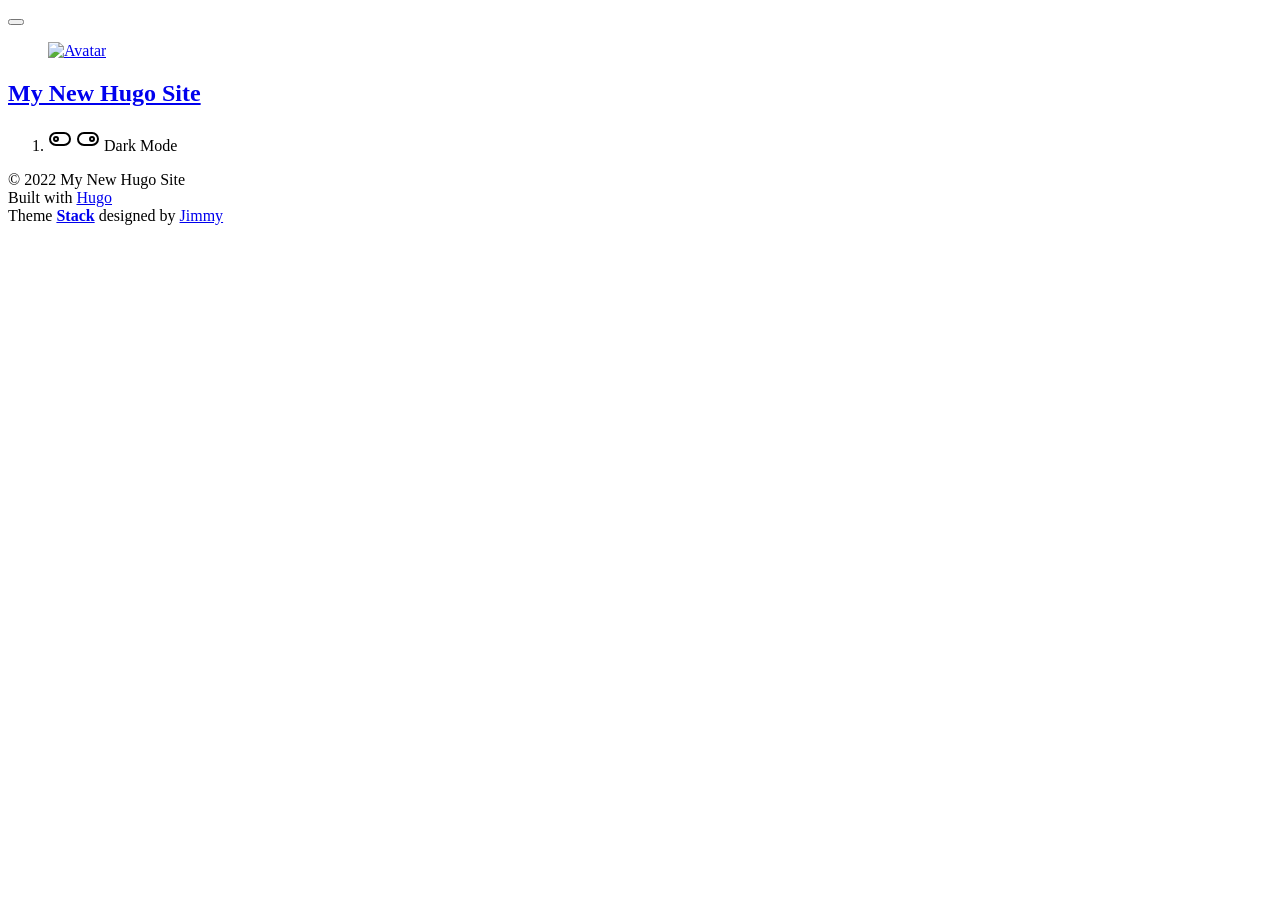
==== index.html @ 7fffff12 "ok" ====
<!DOCTYPE html>
<html lang="en-us" dir="ltr">
    <head>
	<meta name="generator" content="Hugo 0.101.0" /><meta charset='utf-8'>
<meta name='viewport' content='width=device-width, initial-scale=1'><meta name='description' content=''><title>My New Hugo Site</title>

<link rel='canonical' href='https://github.com/marfeea/marfeea.github.io.git/'>

<link rel="stylesheet" href="/marfeea/marfeea.github.io.git/scss/style.min.ac77dcf8b111b51da39a92990f431923f210f3876d85798a2125667f96dc33a4.css"><meta property='og:title' content='My New Hugo Site'>
<meta property='og:description' content=''>
<meta property='og:url' content='https://github.com/marfeea/marfeea.github.io.git/'>
<meta property='og:site_name' content='My New Hugo Site'>
<meta property='og:type' content='website'>
<meta name="twitter:title" content="My New Hugo Site">
<meta name="twitter:description" content=""><link rel="alternate" type="application/rss&#43;xml" href="https://github.com/marfeea/marfeea.github.io.git/index.xml">
    </head>
    <body class="">
    <script>
        (function() {
            const colorSchemeKey = 'StackColorScheme';
            if(!localStorage.getItem(colorSchemeKey)){
                localStorage.setItem(colorSchemeKey, "auto");
            }
        })();
    </script><script>
    (function() {
        const colorSchemeKey = 'StackColorScheme';
        const colorSchemeItem = localStorage.getItem(colorSchemeKey);
        const supportDarkMode = window.matchMedia('(prefers-color-scheme: dark)').matches === true;

        if (colorSchemeItem == 'dark' || colorSchemeItem === 'auto' && supportDarkMode) {
            

            document.documentElement.dataset.scheme = 'dark';
        } else {
            document.documentElement.dataset.scheme = 'light';
        }
    })();
</script>
<div class="container main-container flex on-phone--column compact"><aside class="sidebar left-sidebar sticky ">
    <button class="hamburger hamburger--spin" type="button" id="toggle-menu" aria-label="Toggle Menu">
        <span class="hamburger-box">
            <span class="hamburger-inner"></span>
        </span>
    </button>

    <header>
        
            
            <figure class="site-avatar">
                <a href="/marfeea/marfeea.github.io.git">
                
                    
                    
                    
                        
                        <img src="/marfeea/marfeea.github.io.git/img/avatar_huda2458f72ce188392d75c5d51cd8e24e_373_300x0_resize_box_3.png" width="300"
                            height="300" class="site-logo" loading="lazy" alt="Avatar">
                    
                
                </a>
                
            </figure>
            
        
        
        <div class="site-meta">
            <h1 class="site-name"><a href="/marfeea/marfeea.github.io.git">My New Hugo Site</a></h1>
            <h2 class="site-description"></h2>
        </div>
    </header><ol class="menu" id="main-menu">
        
        

        <div class="menu-bottom-section">
            
            
                <li id="dark-mode-toggle">
                    <svg xmlns="http://www.w3.org/2000/svg" class="icon icon-tabler icon-tabler-toggle-left" width="24" height="24" viewBox="0 0 24 24" stroke-width="2" stroke="currentColor" fill="none" stroke-linecap="round" stroke-linejoin="round">
  <path stroke="none" d="M0 0h24v24H0z"/>
  <circle cx="8" cy="12" r="2" />
  <rect x="2" y="6" width="20" height="12" rx="6" />
</svg>



                    <svg xmlns="http://www.w3.org/2000/svg" class="icon icon-tabler icon-tabler-toggle-right" width="24" height="24" viewBox="0 0 24 24" stroke-width="2" stroke="currentColor" fill="none" stroke-linecap="round" stroke-linejoin="round">
  <path stroke="none" d="M0 0h24v24H0z"/>
  <circle cx="16" cy="12" r="2" />
  <rect x="2" y="6" width="20" height="12" rx="6" />
</svg>



                    <span>Dark Mode</span>
                </li>
            
        </div>
    </ol>
</aside>
<main class="main full-width">
    
    
    
    

    <section class="article-list">
        
    </section>
<footer class="site-footer">
    <section class="copyright">
        &copy; 
        
        2022 My New Hugo Site
    </section>
    
    <section class="powerby">
        Built with <a href="https://gohugo.io/" target="_blank" rel="noopener">Hugo</a> <br />
        Theme <b><a href="https://github.com/CaiJimmy/hugo-theme-stack" target="_blank" rel="noopener" data-version="3.12.0">Stack</a></b> designed by <a href="https://jimmycai.com" target="_blank" rel="noopener">Jimmy</a>
    </section>
</footer>

            </main>
    

        </div>
        <script 
                src="https://cdn.jsdelivr.net/npm/node-vibrant@3.1.6/dist/vibrant.min.js"integrity="sha256-awcR2jno4kI5X0zL8ex0vi2z&#43;KMkF24hUW8WePSA9HM="crossorigin="anonymous"
                
                >
            </script><script type="text/javascript" src="/marfeea/marfeea.github.io.git/ts/main.js" defer></script>
<script>
    (function () {
        const customFont = document.createElement('link');
        customFont.href = "https://fonts.googleapis.com/css2?family=Lato:wght@300;400;700&display=swap";

        customFont.type = "text/css";
        customFont.rel = "stylesheet";

        document.head.appendChild(customFont);
    }());
</script>

    </body>
</html>
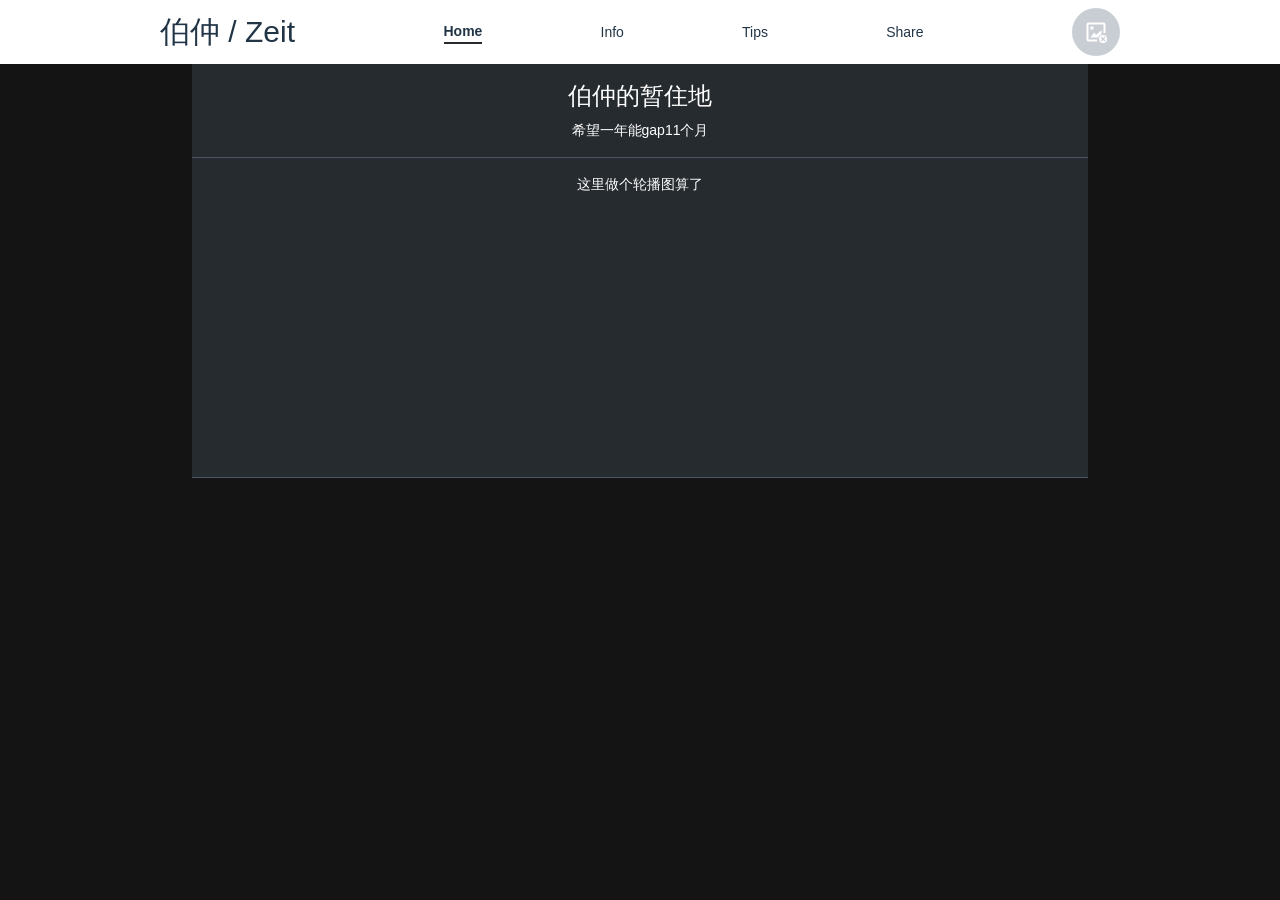
==== commit 4e7b8b15: "第一版修改" ====
--- a/index.html
+++ b/index.html
@@ -1,145 +1,22 @@
 <!DOCTYPE html>
-<html lang="en-us" dir="ltr">
-    <head>
-	<meta name="generator" content="Hugo 0.101.0" /><meta charset='utf-8'>
-<meta name='viewport' content='width=device-width, initial-scale=1'><meta name='description' content=''><title>My New Hugo Site</title>
+<html lang="en">
+  <head>
+    <meta charset="UTF-8" />
+    <link rel="icon" type="image/svg+xml" href="./favicon.ico" />
+    <meta name="viewport" content="width=device-width, initial-scale=1.0" />
+    <title>伯仲书&记</title>
+    <style>
+      body{
+        height: 100%;
+        width: 100%;
+      }
+    </style>
+    <script type="module" crossorigin src="./assets/index-c1884b42.js"></script>
+    <link rel="stylesheet" href="./assets/index-a64982b8.css">
+  </head>
+  <body>
+    <div id="app" style="width:100%;max-width: none;min-height:100vh;background-color: rgba(20,20,20);"></div>
+    
+  </body>
 
-<link rel='canonical' href='https://github.com/marfeea/marfeea.github.io.git/'>
-
-<link rel="stylesheet" href="/marfeea/marfeea.github.io.git/scss/style.min.ac77dcf8b111b51da39a92990f431923f210f3876d85798a2125667f96dc33a4.css"><meta property='og:title' content='My New Hugo Site'>
-<meta property='og:description' content=''>
-<meta property='og:url' content='https://github.com/marfeea/marfeea.github.io.git/'>
-<meta property='og:site_name' content='My New Hugo Site'>
-<meta property='og:type' content='website'>
-<meta name="twitter:title" content="My New Hugo Site">
-<meta name="twitter:description" content=""><link rel="alternate" type="application/rss&#43;xml" href="https://github.com/marfeea/marfeea.github.io.git/index.xml">
-    </head>
-    <body class="">
-    <script>
-        (function() {
-            const colorSchemeKey = 'StackColorScheme';
-            if(!localStorage.getItem(colorSchemeKey)){
-                localStorage.setItem(colorSchemeKey, "auto");
-            }
-        })();
-    </script><script>
-    (function() {
-        const colorSchemeKey = 'StackColorScheme';
-        const colorSchemeItem = localStorage.getItem(colorSchemeKey);
-        const supportDarkMode = window.matchMedia('(prefers-color-scheme: dark)').matches === true;
-
-        if (colorSchemeItem == 'dark' || colorSchemeItem === 'auto' && supportDarkMode) {
-            
-
-            document.documentElement.dataset.scheme = 'dark';
-        } else {
-            document.documentElement.dataset.scheme = 'light';
-        }
-    })();
-</script>
-<div class="container main-container flex on-phone--column compact"><aside class="sidebar left-sidebar sticky ">
-    <button class="hamburger hamburger--spin" type="button" id="toggle-menu" aria-label="Toggle Menu">
-        <span class="hamburger-box">
-            <span class="hamburger-inner"></span>
-        </span>
-    </button>
-
-    <header>
-        
-            
-            <figure class="site-avatar">
-                <a href="/marfeea/marfeea.github.io.git">
-                
-                    
-                    
-                    
-                        
-                        <img src="/marfeea/marfeea.github.io.git/img/avatar_huda2458f72ce188392d75c5d51cd8e24e_373_300x0_resize_box_3.png" width="300"
-                            height="300" class="site-logo" loading="lazy" alt="Avatar">
-                    
-                
-                </a>
-                
-            </figure>
-            
-        
-        
-        <div class="site-meta">
-            <h1 class="site-name"><a href="/marfeea/marfeea.github.io.git">My New Hugo Site</a></h1>
-            <h2 class="site-description"></h2>
-        </div>
-    </header><ol class="menu" id="main-menu">
-        
-        
-
-        <div class="menu-bottom-section">
-            
-            
-                <li id="dark-mode-toggle">
-                    <svg xmlns="http://www.w3.org/2000/svg" class="icon icon-tabler icon-tabler-toggle-left" width="24" height="24" viewBox="0 0 24 24" stroke-width="2" stroke="currentColor" fill="none" stroke-linecap="round" stroke-linejoin="round">
-  <path stroke="none" d="M0 0h24v24H0z"/>
-  <circle cx="8" cy="12" r="2" />
-  <rect x="2" y="6" width="20" height="12" rx="6" />
-</svg>
-
-
-
-                    <svg xmlns="http://www.w3.org/2000/svg" class="icon icon-tabler icon-tabler-toggle-right" width="24" height="24" viewBox="0 0 24 24" stroke-width="2" stroke="currentColor" fill="none" stroke-linecap="round" stroke-linejoin="round">
-  <path stroke="none" d="M0 0h24v24H0z"/>
-  <circle cx="16" cy="12" r="2" />
-  <rect x="2" y="6" width="20" height="12" rx="6" />
-</svg>
-
-
-
-                    <span>Dark Mode</span>
-                </li>
-            
-        </div>
-    </ol>
-</aside>
-<main class="main full-width">
-    
-    
-    
-    
-
-    <section class="article-list">
-        
-    </section>
-<footer class="site-footer">
-    <section class="copyright">
-        &copy; 
-        
-        2022 My New Hugo Site
-    </section>
-    
-    <section class="powerby">
-        Built with <a href="https://gohugo.io/" target="_blank" rel="noopener">Hugo</a> <br />
-        Theme <b><a href="https://github.com/CaiJimmy/hugo-theme-stack" target="_blank" rel="noopener" data-version="3.12.0">Stack</a></b> designed by <a href="https://jimmycai.com" target="_blank" rel="noopener">Jimmy</a>
-    </section>
-</footer>
-
-            </main>
-    
-
-        </div>
-        <script 
-                src="https://cdn.jsdelivr.net/npm/node-vibrant@3.1.6/dist/vibrant.min.js"integrity="sha256-awcR2jno4kI5X0zL8ex0vi2z&#43;KMkF24hUW8WePSA9HM="crossorigin="anonymous"
-                
-                >
-            </script><script type="text/javascript" src="/marfeea/marfeea.github.io.git/ts/main.js" defer></script>
-<script>
-    (function () {
-        const customFont = document.createElement('link');
-        customFont.href = "https://fonts.googleapis.com/css2?family=Lato:wght@300;400;700&display=swap";
-
-        customFont.type = "text/css";
-        customFont.rel = "stylesheet";
-
-        document.head.appendChild(customFont);
-    }());
-</script>
-
-    </body>
 </html>
--- a/assets/index-a64982b8.css
+++ b/assets/index-a64982b8.css
@@ -0,0 +1 @@
+:root{font-family:Inter,system-ui,Avenir,Helvetica,Arial,sans-serif;line-height:1.5;font-weight:400;color-scheme:light dark;color:#ffffffde;background-color:#242424;font-synthesis:none;text-rendering:optimizeLegibility;-webkit-font-smoothing:antialiased;-moz-osx-font-smoothing:grayscale;-webkit-text-size-adjust:100%}a{font-weight:500;color:#646cff;text-decoration:inherit}a:hover{color:#535bf2}body{margin:0;display:flex;place-items:center;min-width:320px;min-height:100vh}h1{font-size:3.2em;line-height:1.1}button{border-radius:8px;border:1px solid transparent;padding:.6em 1.2em;font-size:1em;font-weight:500;font-family:inherit;background-color:#1a1a1a;cursor:pointer;transition:border-color .25s}button:hover{border-color:#646cff}button:focus,button:focus-visible{outline:4px auto -webkit-focus-ring-color}.card{padding:2em}#app{max-width:1280px}@media (prefers-color-scheme: light){:root{color:#213547;background-color:#fff}a:hover{color:#747bff}button{background-color:#f9f9f9}}.items[data-v-6f13e905]{transition:.5s}.items[data-v-6f13e905]:hover{border-bottom:1px;border-color:#262b30;border-style:solid}.choosed[data-v-6f13e905]{font-weight:800;border-bottom:2px;border-color:#262b30;border-style:solid}*,:before,:after{box-sizing:border-box;border-width:0;border-style:solid;border-color:#e5e7eb}:before,:after{--tw-content: ""}html{line-height:1.5;-webkit-text-size-adjust:100%;-moz-tab-size:4;-o-tab-size:4;tab-size:4;font-family:ui-sans-serif,system-ui,-apple-system,BlinkMacSystemFont,Segoe UI,Roboto,Helvetica Neue,Arial,Noto Sans,sans-serif,"Apple Color Emoji","Segoe UI Emoji",Segoe UI Symbol,"Noto Color Emoji";font-feature-settings:normal}body{margin:0;line-height:inherit}hr{height:0;color:inherit;border-top-width:1px}abbr:where([title]){-webkit-text-decoration:underline dotted;text-decoration:underline dotted}h1,h2,h3,h4,h5,h6{font-size:inherit;font-weight:inherit}a{color:inherit;text-decoration:inherit}code,kbd,samp,pre{font-family:ui-monospace,SFMono-Regular,Menlo,Monaco,Consolas,Liberation Mono,Courier New,monospace;font-size:1em}sub,sup{font-size:75%;line-height:0;position:relative;vertical-align:baseline}table{text-indent:0;border-color:inherit;border-collapse:collapse}button,input,optgroup,select,textarea{font-family:inherit;font-size:100%;font-weight:inherit;line-height:inherit;color:inherit;margin:0;padding:0}button,[type=button],[type=reset],[type=submit]{-webkit-appearance:button;background-color:transparent;background-image:none}:-moz-focusring{outline:auto}:-moz-ui-invalid{box-shadow:none}::-webkit-inner-spin-button,::-webkit-outer-spin-button{height:auto}[type=search]{-webkit-appearance:textfield;outline-offset:-2px}::-webkit-search-decoration{-webkit-appearance:none}::-webkit-file-upload-button{-webkit-appearance:button;font:inherit}blockquote,dl,dd,h1,h2,h3,h4,h5,h6,hr,figure,p,pre{margin:0}fieldset{margin:0;padding:0}legend{padding:0}ol,ul,menu{list-style:none;margin:0;padding:0}textarea{resize:vertical}input::-moz-placeholder,textarea::-moz-placeholder{opacity:1;color:#9ca3af}input::placeholder,textarea::placeholder{opacity:1;color:#9ca3af}button,[role=button]{cursor:pointer}:disabled{cursor:default}img,svg,video,canvas,audio,iframe,embed,object{display:block;vertical-align:middle}img,video{max-width:100%;height:auto}*,:before,:after{--tw-border-spacing-x: 0;--tw-border-spacing-y: 0;--tw-translate-x: 0;--tw-translate-y: 0;--tw-rotate: 0;--tw-skew-x: 0;--tw-skew-y: 0;--tw-scale-x: 1;--tw-scale-y: 1;--tw-pan-x: ;--tw-pan-y: ;--tw-pinch-zoom: ;--tw-scroll-snap-strictness: proximity;--tw-ordinal: ;--tw-slashed-zero: ;--tw-numeric-figure: ;--tw-numeric-spacing: ;--tw-numeric-fraction: ;--tw-ring-inset: ;--tw-ring-offset-width: 0px;--tw-ring-offset-color: #fff;--tw-ring-color: rgb(59 130 246 / .5);--tw-ring-offset-shadow: 0 0 #0000;--tw-ring-shadow: 0 0 #0000;--tw-shadow: 0 0 #0000;--tw-shadow-colored: 0 0 #0000;--tw-blur: ;--tw-brightness: ;--tw-contrast: ;--tw-grayscale: ;--tw-hue-rotate: ;--tw-invert: ;--tw-saturate: ;--tw-sepia: ;--tw-drop-shadow: ;--tw-backdrop-blur: ;--tw-backdrop-brightness: ;--tw-backdrop-contrast: ;--tw-backdrop-grayscale: ;--tw-backdrop-hue-rotate: ;--tw-backdrop-invert: ;--tw-backdrop-opacity: ;--tw-backdrop-saturate: ;--tw-backdrop-sepia: }::backdrop{--tw-border-spacing-x: 0;--tw-border-spacing-y: 0;--tw-translate-x: 0;--tw-translate-y: 0;--tw-rotate: 0;--tw-skew-x: 0;--tw-skew-y: 0;--tw-scale-x: 1;--tw-scale-y: 1;--tw-pan-x: ;--tw-pan-y: ;--tw-pinch-zoom: ;--tw-scroll-snap-strictness: proximity;--tw-ordinal: ;--tw-slashed-zero: ;--tw-numeric-figure: ;--tw-numeric-spacing: ;--tw-numeric-fraction: ;--tw-ring-inset: ;--tw-ring-offset-width: 0px;--tw-ring-offset-color: #fff;--tw-ring-color: rgb(59 130 246 / .5);--tw-ring-offset-shadow: 0 0 #0000;--tw-ring-shadow: 0 0 #0000;--tw-shadow: 0 0 #0000;--tw-shadow-colored: 0 0 #0000;--tw-blur: ;--tw-brightness: ;--tw-contrast: ;--tw-grayscale: ;--tw-hue-rotate: ;--tw-invert: ;--tw-saturate: ;--tw-sepia: ;--tw-drop-shadow: ;--tw-backdrop-blur: ;--tw-backdrop-brightness: ;--tw-backdrop-contrast: ;--tw-backdrop-grayscale: ;--tw-backdrop-hue-rotate: ;--tw-backdrop-invert: ;--tw-backdrop-opacity: ;--tw-backdrop-saturate: ;--tw-backdrop-sepia: }.fixed{position:fixed}.mr-4{margin-right:1rem}.mt-0{margin-top:0}.mt-10{margin-top:2.5rem}.mt-2{margin-top:.5rem}.mt-4{margin-top:1rem}.mt-8{margin-top:2rem}.flex{display:flex}.table{display:table}.h-16{height:4rem}.h-80{height:20rem}.h-full{height:100%}.min-h-full{min-height:100%}.w-1\/2{width:50%}.w-full{width:100%}.cursor-pointer{cursor:pointer}.items-center{align-items:center}.justify-center{justify-content:center}.justify-between{justify-content:space-between}.border-b{border-bottom-width:1px}.border-gray-600{--tw-border-opacity: 1;border-color:rgb(75 85 99 / var(--tw-border-opacity))}.bg-white{--tw-bg-opacity: 1;background-color:rgb(255 255 255 / var(--tw-bg-opacity))}.px-10{padding-left:2.5rem;padding-right:2.5rem}.px-20{padding-left:5rem;padding-right:5rem}.px-4{padding-left:1rem;padding-right:1rem}.px-40{padding-left:10rem;padding-right:10rem}.px-48{padding-left:12rem;padding-right:12rem}.py-4{padding-top:1rem;padding-bottom:1rem}.pb-10{padding-bottom:2.5rem}.pt-16{padding-top:4rem}.text-left{text-align:left}.text-center{text-align:center}.text-right{text-align:right}.text-2xl{font-size:1.5rem;line-height:2rem}.text-3xl{font-size:1.875rem;line-height:2.25rem}.text-xl{font-size:1.25rem;line-height:1.75rem}.font-bold{font-weight:700}.text-white{--tw-text-opacity: 1;color:rgb(255 255 255 / var(--tw-text-opacity))}.transition{transition-property:color,background-color,border-color,text-decoration-color,fill,stroke,opacity,box-shadow,transform,filter,-webkit-backdrop-filter;transition-property:color,background-color,border-color,text-decoration-color,fill,stroke,opacity,box-shadow,transform,filter,backdrop-filter;transition-property:color,background-color,border-color,text-decoration-color,fill,stroke,opacity,box-shadow,transform,filter,backdrop-filter,-webkit-backdrop-filter;transition-timing-function:cubic-bezier(.4,0,.2,1);transition-duration:.15s}/*! normalize.css v8.0.1 | MIT License | github.com/necolas/normalize.css */html{line-height:1.15;-webkit-text-size-adjust:100%;-webkit-font-smoothing:antialiased;-moz-osx-font-smoothing:grayscale}body{margin:0}main{display:block}h1{margin:.67em 0;font-size:2em}hr{box-sizing:content-box;height:0;overflow:visible}pre{font-size:1em;font-family:monospace,monospace}a{background-color:transparent}abbr[title]{text-decoration:underline;-webkit-text-decoration:underline dotted;text-decoration:underline dotted;border-bottom:none}b,strong{font-weight:bolder}code,kbd,samp{font-size:1em;font-family:monospace,monospace}small{font-size:80%}sub,sup{position:relative;font-size:75%;line-height:0;vertical-align:baseline}sub{bottom:-.25em}sup{top:-.5em}img{border-style:none}button,input,optgroup,select,textarea{margin:0;font-size:100%;font-family:inherit;line-height:1.15}button,input{overflow:visible}button,select{text-transform:none}button,[type=button],[type=reset],[type=submit]{-webkit-appearance:button}button::-moz-focus-inner,[type=button]::-moz-focus-inner,[type=reset]::-moz-focus-inner,[type=submit]::-moz-focus-inner{padding:0;border-style:none}button:-moz-focusring,[type=button]:-moz-focusring,[type=reset]:-moz-focusring,[type=submit]:-moz-focusring{outline:1px dotted ButtonText}fieldset{padding:.35em .75em .625em}legend{display:table;box-sizing:border-box;max-width:100%;padding:0;color:inherit;white-space:normal}progress{vertical-align:baseline}textarea{overflow:auto}[type=checkbox],[type=radio]{box-sizing:border-box;padding:0}[type=number]::-webkit-inner-spin-button,[type=number]::-webkit-outer-spin-button{height:auto}[type=search]{outline-offset:-2px;-webkit-appearance:textfield}[type=search]::-webkit-search-decoration{-webkit-appearance:none}::-webkit-file-upload-button{font:inherit;-webkit-appearance:button}details{display:block}summary{display:list-item}template{display:none}[hidden]{display:none}.arco-icon{display:inline-block;width:1em;height:1em;color:inherit;font-style:normal;vertical-align:-2px;outline:none;stroke:currentColor}.arco-icon-loading,.arco-icon-spin{animation:arco-loading-circle 1s infinite cubic-bezier(0,0,1,1)}@keyframes arco-loading-circle{0%{transform:rotate(0)}to{transform:rotate(360deg)}}.arco-icon-hover{position:relative;display:inline-block;cursor:pointer;line-height:12px}.arco-icon-hover .arco-icon{position:relative}.arco-icon-hover:before{position:absolute;display:block;box-sizing:border-box;background-color:transparent;border-radius:var(--border-radius-circle);transition:background-color .1s cubic-bezier(0,0,1,1);content:""}.arco-icon-hover:hover:before{background-color:var(--color-fill-2)}.arco-icon-hover.arco-icon-hover-disabled:before{opacity:0}.arco-icon-hover:before{top:50%;left:50%;width:20px;height:20px;transform:translate(-50%,-50%)}.arco-icon-hover-size-mini{line-height:12px}.arco-icon-hover-size-mini:before{top:50%;left:50%;width:20px;height:20px;transform:translate(-50%,-50%)}.arco-icon-hover-size-small{line-height:12px}.arco-icon-hover-size-small:before{top:50%;left:50%;width:20px;height:20px;transform:translate(-50%,-50%)}.arco-icon-hover-size-large{line-height:12px}.arco-icon-hover-size-large:before{top:50%;left:50%;width:24px;height:24px;transform:translate(-50%,-50%)}.arco-icon-hover-size-huge{line-height:12px}.arco-icon-hover-size-huge:before{top:50%;left:50%;width:24px;height:24px;transform:translate(-50%,-50%)}.fade-in-standard-enter-from,.fade-in-standard-appear-from{opacity:0}.fade-in-standard-enter-to,.fade-in-standard-appear-to{opacity:1}.fade-in-standard-enter-active,.fade-in-standard-appear-active{transition:opacity .3s cubic-bezier(.34,.69,.1,1)}.fade-in-standard-leave-from{opacity:1}.fade-in-standard-leave-to{opacity:0}.fade-in-standard-leave-active{transition:opacity .3s cubic-bezier(.34,.69,.1,1)}.fade-in-enter-from,.fade-in-appear-from{opacity:0}.fade-in-enter-to,.fade-in-appear-to{opacity:1}.fade-in-enter-active,.fade-in-appear-active{transition:opacity .1s cubic-bezier(0,0,1,1)}.fade-in-leave-from{opacity:1}.fade-in-leave-to{opacity:0}.fade-in-leave-active{transition:opacity .1s cubic-bezier(0,0,1,1)}.zoom-in-enter-from,.zoom-in-appear-from{transform:scale(.5);opacity:0}.zoom-in-enter-to,.zoom-in-appear-to{transform:scale(1);opacity:1}.zoom-in-enter-active,.zoom-in-appear-active{transition:opacity .3s cubic-bezier(.34,.69,.1,1),transform .3s cubic-bezier(.34,.69,.1,1)}.zoom-in-leave-from{transform:scale(1);opacity:1}.zoom-in-leave-to{transform:scale(.5);opacity:0}.zoom-in-leave-active{transition:opacity .3s cubic-bezier(.34,.69,.1,1),transform .3s cubic-bezier(.34,.69,.1,1)}.zoom-in-fade-out-enter-from,.zoom-in-fade-out-appear-from{transform:scale(.5);opacity:0}.zoom-in-fade-out-enter-to,.zoom-in-fade-out-appear-to{transform:scale(1);opacity:1}.zoom-in-fade-out-enter-active,.zoom-in-fade-out-appear-active{transition:opacity .3s cubic-bezier(.3,1.3,.3,1),transform .3s cubic-bezier(.3,1.3,.3,1)}.zoom-in-fade-out-leave-from{transform:scale(1);opacity:1}.zoom-in-fade-out-leave-to{transform:scale(.5);opacity:0}.zoom-in-fade-out-leave-active{transition:opacity .3s cubic-bezier(.3,1.3,.3,1),transform .3s cubic-bezier(.3,1.3,.3,1)}.zoom-in-big-enter-from,.zoom-in-big-appear-from{transform:scale(.5);opacity:0}.zoom-in-big-enter-to,.zoom-in-big-appear-to{transform:scale(1);opacity:1}.zoom-in-big-enter-active,.zoom-in-big-appear-active{transition:opacity .2s cubic-bezier(0,0,1,1),transform .2s cubic-bezier(0,0,1,1)}.zoom-in-big-leave-from{transform:scale(1);opacity:1}.zoom-in-big-leave-to{transform:scale(.2);opacity:0}.zoom-in-big-leave-active{transition:opacity .2s cubic-bezier(0,0,1,1),transform .2s cubic-bezier(0,0,1,1)}.zoom-in-left-enter-from,.zoom-in-left-appear-from{transform:scale(.1);opacity:.1}.zoom-in-left-enter-to,.zoom-in-left-appear-to{transform:scale(1);opacity:1}.zoom-in-left-enter-active,.zoom-in-left-appear-active{transform-origin:0 50%;transition:opacity .3s cubic-bezier(0,0,1,1),transform .3s cubic-bezier(.3,1.3,.3,1)}.zoom-in-left-leave-from{transform:scale(1);opacity:1}.zoom-in-left-leave-to{transform:scale(.1);opacity:.1}.zoom-in-left-leave-active{transform-origin:0 50%;transition:opacity .3s cubic-bezier(0,0,1,1),transform .3s cubic-bezier(.3,1.3,.3,1)}.zoom-in-top-enter-from,.zoom-in-top-appear-from{transform:scaleY(.8) translateZ(0);opacity:0}.zoom-in-top-enter-to,.zoom-in-top-appear-to{transform:scaleY(1) translateZ(0);opacity:1}.zoom-in-top-enter-active,.zoom-in-top-appear-active{transform-origin:0 0;transition:transform .3s cubic-bezier(.3,1.3,.3,1),opacity .3s cubic-bezier(.3,1.3,.3,1)}.zoom-in-top-leave-from{transform:scaleY(1) translateZ(0);opacity:1}.zoom-in-top-leave-to{transform:scaleY(.8) translateZ(0);opacity:0}.zoom-in-top-leave-active{transform-origin:0 0;transition:transform .3s cubic-bezier(.3,1.3,.3,1),opacity .3s cubic-bezier(.3,1.3,.3,1)}.zoom-in-bottom-enter-from,.zoom-in-bottom-appear-from{transform:scaleY(.8) translateZ(0);opacity:0}.zoom-in-bottom-enter-to,.zoom-in-bottom-appear-to{transform:scaleY(1) translateZ(0);opacity:1}.zoom-in-bottom-enter-active,.zoom-in-bottom-appear-active{transform-origin:100% 100%;transition:transform .3s cubic-bezier(.3,1.3,.3,1),opacity .3s cubic-bezier(.3,1.3,.3,1)}.zoom-in-bottom-leave-from{transform:scaleY(1) translateZ(0);opacity:1}.zoom-in-bottom-leave-to{transform:scaleY(.8) translateZ(0);opacity:0}.zoom-in-bottom-leave-active{transform-origin:100% 100%;transition:transform .3s cubic-bezier(.3,1.3,.3,1),opacity .3s cubic-bezier(.3,1.3,.3,1)}.slide-dynamic-origin-enter-from,.slide-dynamic-origin-appear-from{transform:scaleY(.9);transform-origin:0 0;opacity:0}.slide-dynamic-origin-enter-to,.slide-dynamic-origin-appear-to{transform:scaleY(1);transform-origin:0 0;opacity:1}.slide-dynamic-origin-enter-active,.slide-dynamic-origin-appear-active{transition:transform .2s cubic-bezier(.34,.69,.1,1),opacity .2s cubic-bezier(.34,.69,.1,1)}.slide-dynamic-origin-leave-from{transform:scaleY(1);transform-origin:0 0;opacity:1}.slide-dynamic-origin-leave-to{transform:scaleY(.9);transform-origin:0 0;opacity:0}.slide-dynamic-origin-leave-active{transition:transform .2s cubic-bezier(.34,.69,.1,1),opacity .2s cubic-bezier(.34,.69,.1,1)}.slide-left-enter-from,.slide-left-appear-from{transform:translate(-100%)}.slide-left-enter-to,.slide-left-appear-to{transform:translate(0)}.slide-left-enter-active,.slide-left-appear-active{transition:transform .3s cubic-bezier(.34,.69,.1,1)}.slide-left-leave-from{transform:translate(0)}.slide-left-leave-to{transform:translate(-100%)}.slide-left-leave-active{transition:transform .3s cubic-bezier(.34,.69,.1,1)}.slide-right-enter-from,.slide-right-appear-from{transform:translate(100%)}.slide-right-enter-to,.slide-right-appear-to{transform:translate(0)}.slide-right-enter-active,.slide-right-appear-active{transition:transform .3s cubic-bezier(.34,.69,.1,1)}.slide-right-leave-from{transform:translate(0)}.slide-right-leave-to{transform:translate(100%)}.slide-right-leave-active{transition:transform .3s cubic-bezier(.34,.69,.1,1)}.slide-top-enter-from,.slide-top-appear-from{transform:translateY(-100%)}.slide-top-enter-to,.slide-top-appear-to{transform:translateY(0)}.slide-top-enter-active,.slide-top-appear-active{transition:transform .3s cubic-bezier(.34,.69,.1,1)}.slide-top-leave-from{transform:translateY(0)}.slide-top-leave-to{transform:translateY(-100%)}.slide-top-leave-active{transition:transform .3s cubic-bezier(.34,.69,.1,1)}.slide-bottom-enter-from,.slide-bottom-appear-from{transform:translateY(100%)}.slide-bottom-enter-to,.slide-bottom-appear-to{transform:translateY(0)}.slide-bottom-enter-active,.slide-bottom-appear-active{transition:transform .3s cubic-bezier(.34,.69,.1,1)}.slide-bottom-leave-from{transform:translateY(0)}.slide-bottom-leave-to{transform:translateY(100%)}.slide-bottom-leave-active{transition:transform .3s cubic-bezier(.34,.69,.1,1)}body{--red-1: 255,236,232;--red-2: 253,205,197;--red-3: 251,172,163;--red-4: 249,137,129;--red-5: 247,101,96;--red-6: 245,63,63;--red-7: 203,39,45;--red-8: 161,21,30;--red-9: 119,8,19;--red-10: 77,0,10;--orangered-1: 255,243,232;--orangered-2: 253,221,195;--orangered-3: 252,197,159;--orangered-4: 250,172,123;--orangered-5: 249,144,87;--orangered-6: 247,114,52;--orangered-7: 204,81,32;--orangered-8: 162,53,17;--orangered-9: 119,31,6;--orangered-10: 77,14,0;--orange-1: 255,247,232;--orange-2: 255,228,186;--orange-3: 255,207,139;--orange-4: 255,182,93;--orange-5: 255,154,46;--orange-6: 255,125,0;--orange-7: 210,95,0;--orange-8: 166,69,0;--orange-9: 121,46,0;--orange-10: 77,27,0;--gold-1: 255,252,232;--gold-2: 253,244,191;--gold-3: 252,233,150;--gold-4: 250,220,109;--gold-5: 249,204,69;--gold-6: 247,186,30;--gold-7: 204,146,19;--gold-8: 162,109,10;--gold-9: 119,75,4;--gold-10: 77,45,0;--yellow-1: 254,255,232;--yellow-2: 254,254,190;--yellow-3: 253,250,148;--yellow-4: 252,242,107;--yellow-5: 251,232,66;--yellow-6: 250,220,25;--yellow-7: 207,175,15;--yellow-8: 163,132,8;--yellow-9: 120,93,3;--yellow-10: 77,56,0;--lime-1: 252,255,232;--lime-2: 237,248,187;--lime-3: 220,241,144;--lime-4: 201,233,104;--lime-5: 181,226,65;--lime-6: 159,219,29;--lime-7: 126,183,18;--lime-8: 95,148,10;--lime-9: 67,112,4;--lime-10: 42,77,0;--green-1: 232,255,234;--green-2: 175,240,181;--green-3: 123,225,136;--green-4: 76,210,99;--green-5: 35,195,67;--green-6: 0,180,42;--green-7: 0,154,41;--green-8: 0,128,38;--green-9: 0,102,34;--green-10: 0,77,28;--cyan-1: 232,255,251;--cyan-2: 183,244,236;--cyan-3: 137,233,224;--cyan-4: 94,223,214;--cyan-5: 55,212,207;--cyan-6: 20,201,201;--cyan-7: 13,165,170;--cyan-8: 7,130,139;--cyan-9: 3,97,108;--cyan-10: 0,66,77;--blue-1: 232,247,255;--blue-2: 195,231,254;--blue-3: 159,212,253;--blue-4: 123,192,252;--blue-5: 87,169,251;--blue-6: 52,145,250;--blue-7: 32,108,207;--blue-8: 17,75,163;--blue-9: 6,48,120;--blue-10: 0,26,77;--arcoblue-1: 232,243,255;--arcoblue-2: 190,218,255;--arcoblue-3: 148,191,255;--arcoblue-4: 106,161,255;--arcoblue-5: 64,128,255;--arcoblue-6: 22,93,255;--arcoblue-7: 14,66,210;--arcoblue-8: 7,44,166;--arcoblue-9: 3,26,121;--arcoblue-10: 0,13,77;--purple-1: 245,232,255;--purple-2: 221,190,246;--purple-3: 195,150,237;--purple-4: 168,113,227;--purple-5: 141,78,218;--purple-6: 114,46,209;--purple-7: 85,29,176;--purple-8: 60,16,143;--purple-9: 39,6,110;--purple-10: 22,0,77;--pinkpurple-1: 255,232,251;--pinkpurple-2: 247,186,239;--pinkpurple-3: 240,142,230;--pinkpurple-4: 232,101,223;--pinkpurple-5: 225,62,219;--pinkpurple-6: 217,26,217;--pinkpurple-7: 176,16,182;--pinkpurple-8: 138,9,147;--pinkpurple-9: 101,3,112;--pinkpurple-10: 66,0,77;--magenta-1: 255,232,241;--magenta-2: 253,194,219;--magenta-3: 251,157,199;--magenta-4: 249,121,183;--magenta-5: 247,84,168;--magenta-6: 245,49,157;--magenta-7: 203,30,131;--magenta-8: 161,16,105;--magenta-9: 119,6,79;--magenta-10: 77,0,52;--gray-1: 247,248,250;--gray-2: 242,243,245;--gray-3: 229,230,235;--gray-4: 201,205,212;--gray-5: 169,174,184;--gray-6: 134,144,156;--gray-7: 107,119,133;--gray-8: 78,89,105;--gray-9: 39,46,59;--gray-10: 29,33,41;--success-1: var(--green-1);--success-2: var(--green-2);--success-3: var(--green-3);--success-4: var(--green-4);--success-5: var(--green-5);--success-6: var(--green-6);--success-7: var(--green-7);--success-8: var(--green-8);--success-9: var(--green-9);--success-10: var(--green-10);--primary-1: var(--arcoblue-1);--primary-2: var(--arcoblue-2);--primary-3: var(--arcoblue-3);--primary-4: var(--arcoblue-4);--primary-5: var(--arcoblue-5);--primary-6: var(--arcoblue-6);--primary-7: var(--arcoblue-7);--primary-8: var(--arcoblue-8);--primary-9: var(--arcoblue-9);--primary-10: var(--arcoblue-10);--danger-1: var(--red-1);--danger-2: var(--red-2);--danger-3: var(--red-3);--danger-4: var(--red-4);--danger-5: var(--red-5);--danger-6: var(--red-6);--danger-7: var(--red-7);--danger-8: var(--red-8);--danger-9: var(--red-9);--danger-10: var(--red-10);--warning-1: var(--orange-1);--warning-2: var(--orange-2);--warning-3: var(--orange-3);--warning-4: var(--orange-4);--warning-5: var(--orange-5);--warning-6: var(--orange-6);--warning-7: var(--orange-7);--warning-8: var(--orange-8);--warning-9: var(--orange-9);--warning-10: var(--orange-10);--link-1: var(--arcoblue-1);--link-2: var(--arcoblue-2);--link-3: var(--arcoblue-3);--link-4: var(--arcoblue-4);--link-5: var(--arcoblue-5);--link-6: var(--arcoblue-6);--link-7: var(--arcoblue-7);--link-8: var(--arcoblue-8);--link-9: var(--arcoblue-9);--link-10: var(--arcoblue-10)}body[arco-theme=dark]{--red-1: 77,0,10;--red-2: 119,6,17;--red-3: 161,22,31;--red-4: 203,46,52;--red-5: 245,78,78;--red-6: 247,105,101;--red-7: 249,141,134;--red-8: 251,176,167;--red-9: 253,209,202;--red-10: 255,240,236;--orangered-1: 77,14,0;--orangered-2: 119,30,5;--orangered-3: 162,55,20;--orangered-4: 204,87,41;--orangered-5: 247,126,69;--orangered-6: 249,146,90;--orangered-7: 250,173,125;--orangered-8: 252,198,161;--orangered-9: 253,222,197;--orangered-10: 255,244,235;--orange-1: 77,27,0;--orange-2: 121,48,4;--orange-3: 166,75,10;--orange-4: 210,105,19;--orange-5: 255,141,31;--orange-6: 255,150,38;--orange-7: 255,179,87;--orange-8: 255,205,135;--orange-9: 255,227,184;--orange-10: 255,247,232;--gold-1: 77,45,0;--gold-2: 119,75,4;--gold-3: 162,111,15;--gold-4: 204,150,31;--gold-5: 247,192,52;--gold-6: 249,204,68;--gold-7: 250,220,108;--gold-8: 252,233,149;--gold-9: 253,244,190;--gold-10: 255,252,232;--yellow-1: 77,56,0;--yellow-2: 120,94,7;--yellow-3: 163,134,20;--yellow-4: 207,179,37;--yellow-5: 250,225,60;--yellow-6: 251,233,75;--yellow-7: 252,243,116;--yellow-8: 253,250,157;--yellow-9: 254,254,198;--yellow-10: 254,255,240;--lime-1: 42,77,0;--lime-2: 68,112,6;--lime-3: 98,148,18;--lime-4: 132,183,35;--lime-5: 168,219,57;--lime-6: 184,226,75;--lime-7: 203,233,112;--lime-8: 222,241,152;--lime-9: 238,248,194;--lime-10: 253,255,238;--green-1: 0,77,28;--green-2: 4,102,37;--green-3: 10,128,45;--green-4: 18,154,55;--green-5: 29,180,64;--green-6: 39,195,70;--green-7: 80,210,102;--green-8: 126,225,139;--green-9: 178,240,183;--green-10: 235,255,236;--cyan-1: 0,66,77;--cyan-2: 6,97,108;--cyan-3: 17,131,139;--cyan-4: 31,166,170;--cyan-5: 48,201,201;--cyan-6: 63,212,207;--cyan-7: 102,223,215;--cyan-8: 144,233,225;--cyan-9: 190,244,237;--cyan-10: 240,255,252;--blue-1: 0,26,77;--blue-2: 5,47,120;--blue-3: 19,76,163;--blue-4: 41,113,207;--blue-5: 70,154,250;--blue-6: 90,170,251;--blue-7: 125,193,252;--blue-8: 161,213,253;--blue-9: 198,232,254;--blue-10: 234,248,255;--arcoblue-1: 0,13,77;--arcoblue-2: 4,27,121;--arcoblue-3: 14,50,166;--arcoblue-4: 29,77,210;--arcoblue-5: 48,111,255;--arcoblue-6: 60,126,255;--arcoblue-7: 104,159,255;--arcoblue-8: 147,190,255;--arcoblue-9: 190,218,255;--arcoblue-10: 234,244,255;--purple-1: 22,0,77;--purple-2: 39,6,110;--purple-3: 62,19,143;--purple-4: 90,37,176;--purple-5: 123,61,209;--purple-6: 142,81,218;--purple-7: 169,116,227;--purple-8: 197,154,237;--purple-9: 223,194,246;--purple-10: 247,237,255;--pinkpurple-1: 66,0,77;--pinkpurple-2: 101,3,112;--pinkpurple-3: 138,13,147;--pinkpurple-4: 176,27,182;--pinkpurple-5: 217,46,217;--pinkpurple-6: 225,61,219;--pinkpurple-7: 232,102,223;--pinkpurple-8: 240,146,230;--pinkpurple-9: 247,193,240;--pinkpurple-10: 255,242,253;--magenta-1: 77,0,52;--magenta-2: 119,8,80;--magenta-3: 161,23,108;--magenta-4: 203,43,136;--magenta-5: 245,69,166;--magenta-6: 247,86,169;--magenta-7: 249,122,184;--magenta-8: 251,158,200;--magenta-9: 253,195,219;--magenta-10: 255,232,241;--gray-1: 23,23,26;--gray-2: 46,46,48;--gray-3: 72,72,73;--gray-4: 95,95,96;--gray-5: 120,120,122;--gray-6: 146,146,147;--gray-7: 171,171,172;--gray-8: 197,197,197;--gray-9: 223,223,223;--gray-10: 246,246,246;--primary-1: var(--arcoblue-1);--primary-2: var(--arcoblue-2);--primary-3: var(--arcoblue-3);--primary-4: var(--arcoblue-4);--primary-5: var(--arcoblue-5);--primary-6: var(--arcoblue-6);--primary-7: var(--arcoblue-7);--primary-8: var(--arcoblue-8);--primary-9: var(--arcoblue-9);--primary-10: var(--arcoblue-10);--success-1: var(--green-1);--success-2: var(--green-2);--success-3: var(--green-3);--success-4: var(--green-4);--success-5: var(--green-5);--success-6: var(--green-6);--success-7: var(--green-7);--success-8: var(--green-8);--success-9: var(--green-9);--success-10: var(--green-10);--danger-1: var(--red-1);--danger-2: var(--red-2);--danger-3: var(--red-3);--danger-4: var(--red-4);--danger-5: var(--red-5);--danger-6: var(--red-6);--danger-7: var(--red-7);--danger-8: var(--red-8);--danger-9: var(--red-9);--danger-10: var(--red-10);--warning-1: var(--orange-1);--warning-2: var(--orange-2);--warning-3: var(--orange-3);--warning-4: var(--orange-4);--warning-5: var(--orange-5);--warning-6: var(--orange-6);--warning-7: var(--orange-7);--warning-8: var(--orange-8);--warning-9: var(--orange-9);--warning-10: var(--orange-10);--link-1: var(--arcoblue-1);--link-2: var(--arcoblue-2);--link-3: var(--arcoblue-3);--link-4: var(--arcoblue-4);--link-5: var(--arcoblue-5);--link-6: var(--arcoblue-6);--link-7: var(--arcoblue-7);--link-8: var(--arcoblue-8);--link-9: var(--arcoblue-9);--link-10: var(--arcoblue-10)}body{--color-white: #ffffff;--color-black: #000000;--color-border: rgb(var(--gray-3));--color-bg-popup: var(--color-bg-5);--color-bg-1: #fff;--color-bg-2: #fff;--color-bg-3: #fff;--color-bg-4: #fff;--color-bg-5: #fff;--color-bg-white: #fff;--color-neutral-1: rgb(var(--gray-1));--color-neutral-2: rgb(var(--gray-2));--color-neutral-3: rgb(var(--gray-3));--color-neutral-4: rgb(var(--gray-4));--color-neutral-5: rgb(var(--gray-5));--color-neutral-6: rgb(var(--gray-6));--color-neutral-7: rgb(var(--gray-7));--color-neutral-8: rgb(var(--gray-8));--color-neutral-9: rgb(var(--gray-9));--color-neutral-10: rgb(var(--gray-10));--color-text-1: var(--color-neutral-10);--color-text-2: var(--color-neutral-8);--color-text-3: var(--color-neutral-6);--color-text-4: var(--color-neutral-4);--color-border-1: var(--color-neutral-2);--color-border-2: var(--color-neutral-3);--color-border-3: var(--color-neutral-4);--color-border-4: var(--color-neutral-6);--color-fill-1: var(--color-neutral-1);--color-fill-2: var(--color-neutral-2);--color-fill-3: var(--color-neutral-3);--color-fill-4: var(--color-neutral-4);--color-primary-light-1: rgb(var(--primary-1));--color-primary-light-2: rgb(var(--primary-2));--color-primary-light-3: rgb(var(--primary-3));--color-primary-light-4: rgb(var(--primary-4));--color-link-light-1: rgb(var(--link-1));--color-link-light-2: rgb(var(--link-2));--color-link-light-3: rgb(var(--link-3));--color-link-light-4: rgb(var(--link-4));--color-secondary: var(--color-neutral-2);--color-secondary-hover: var(--color-neutral-3);--color-secondary-active: var(--color-neutral-4);--color-secondary-disabled: var(--color-neutral-1);--color-danger-light-1: rgb(var(--danger-1));--color-danger-light-2: rgb(var(--danger-2));--color-danger-light-3: rgb(var(--danger-3));--color-danger-light-4: rgb(var(--danger-4));--color-success-light-1: rgb(var(--success-1));--color-success-light-2: rgb(var(--success-2));--color-success-light-3: rgb(var(--success-3));--color-success-light-4: rgb(var(--success-4));--color-warning-light-1: rgb(var(--warning-1));--color-warning-light-2: rgb(var(--warning-2));--color-warning-light-3: rgb(var(--warning-3));--color-warning-light-4: rgb(var(--warning-4));--border-radius-none: 0;--border-radius-small: 2px;--border-radius-medium: 4px;--border-radius-large: 8px;--border-radius-circle: 50%;--color-tooltip-bg: rgb(var(--gray-10));--color-spin-layer-bg: rgba(255, 255, 255, .6);--color-menu-dark-bg: #232324;--color-menu-light-bg: #ffffff;--color-menu-dark-hover: rgba(255, 255, 255, .04);--color-mask-bg: rgba(29, 33, 41, .6)}body[arco-theme=dark]{--color-white: rgba(255, 255, 255, .9);--color-black: #000000;--color-border: #333335;--color-bg-1: #17171a;--color-bg-2: #232324;--color-bg-3: #2a2a2b;--color-bg-4: #313132;--color-bg-5: #373739;--color-bg-white: #f6f6f6;--color-text-1: rgba(255, 255, 255, .9);--color-text-2: rgba(255, 255, 255, .7);--color-text-3: rgba(255, 255, 255, .5);--color-text-4: rgba(255, 255, 255, .3);--color-fill-1: rgba(255, 255, 255, .04);--color-fill-2: rgba(255, 255, 255, .08);--color-fill-3: rgba(255, 255, 255, .12);--color-fill-4: rgba(255, 255, 255, .16);--color-primary-light-1: rgba(var(--primary-6), .2);--color-primary-light-2: rgba(var(--primary-6), .35);--color-primary-light-3: rgba(var(--primary-6), .5);--color-primary-light-4: rgba(var(--primary-6), .65);--color-secondary: rgba(var(--gray-9), .08);--color-secondary-hover: rgba(var(--gray-8), .16);--color-secondary-active: rgba(var(--gray-7), .24);--color-secondary-disabled: rgba(var(--gray-9), .08);--color-danger-light-1: rgba(var(--danger-6), .2);--color-danger-light-2: rgba(var(--danger-6), .35);--color-danger-light-3: rgba(var(--danger-6), .5);--color-danger-light-4: rgba(var(--danger-6), .65);--color-success-light-1: rgb(var(--success-6), .2);--color-success-light-2: rgb(var(--success-6), .35);--color-success-light-3: rgb(var(--success-6), .5);--color-success-light-4: rgb(var(--success-6), .65);--color-warning-light-1: rgb(var(--warning-6), .2);--color-warning-light-2: rgb(var(--warning-6), .35);--color-warning-light-3: rgb(var(--warning-6), .5);--color-warning-light-4: rgb(var(--warning-6), .65);--color-link-light-1: rgb(var(--link-6), .2);--color-link-light-2: rgb(var(--link-6), .35);--color-link-light-3: rgb(var(--link-6), .5);--color-link-light-4: rgb(var(--link-6), .65);--color-tooltip-bg: #373739;--color-spin-layer-bg: rgba(51, 51, 51, .6);--color-menu-dark-bg: #232324;--color-menu-light-bg: #232324;--color-menu-dark-hover: var(--color-fill-2);--color-mask-bg: rgba(23, 23, 26, .6)}body{font-size:14px;font-family:Inter,-apple-system,BlinkMacSystemFont,PingFang SC,Hiragino Sans GB,noto sans,Microsoft YaHei,Helvetica Neue,Helvetica,Arial,sans-serif}.arco-trigger-wrapper{display:inline-block}.arco-trigger-popup{position:absolute;z-index:1000}.arco-trigger-arrow{position:absolute;z-index:-1;display:block;box-sizing:border-box;width:8px;height:8px;background-color:var(--color-bg-5);content:""}.arco-trigger-popup[trigger-placement=top] .arco-trigger-arrow,.arco-trigger-popup[trigger-placement=tl] .arco-trigger-arrow,.arco-trigger-popup[trigger-placement=tr] .arco-trigger-arrow{border-top:none;border-left:none;border-bottom-right-radius:var(--border-radius-small)}.arco-trigger-popup[trigger-placement=bottom] .arco-trigger-arrow,.arco-trigger-popup[trigger-placement=bl] .arco-trigger-arrow,.arco-trigger-popup[trigger-placement=br] .arco-trigger-arrow{border-right:none;border-bottom:none;border-top-left-radius:var(--border-radius-small)}.arco-trigger-popup[trigger-placement=left] .arco-trigger-arrow,.arco-trigger-popup[trigger-placement=lt] .arco-trigger-arrow,.arco-trigger-popup[trigger-placement=lb] .arco-trigger-arrow{border-bottom:none;border-left:none;border-top-right-radius:var(--border-radius-small)}.arco-trigger-popup[trigger-placement=right] .arco-trigger-arrow,.arco-trigger-popup[trigger-placement=rt] .arco-trigger-arrow,.arco-trigger-popup[trigger-placement=rb] .arco-trigger-arrow{border-top:none;border-right:none;border-bottom-left-radius:var(--border-radius-small)}.arco-auto-tooltip{display:block;overflow:hidden;white-space:nowrap;text-overflow:ellipsis}.arco-input-label{display:inline-flex;box-sizing:border-box;width:100%;padding-right:12px;padding-left:12px;color:var(--color-text-1);font-size:14px;background-color:var(--color-fill-2);border:1px solid transparent;border-radius:var(--border-radius-small);cursor:text;transition:color .1s cubic-bezier(0,0,1,1),border-color .1s cubic-bezier(0,0,1,1),background-color .1s cubic-bezier(0,0,1,1);cursor:pointer}.arco-input-label.arco-input-label-search{cursor:text}.arco-input-label.arco-input-label-search .arco-input-label-input,.arco-input-label.arco-input-label-search .arco-input-label-value{pointer-events:none}.arco-input-label:hover{background-color:var(--color-fill-3);border-color:transparent}.arco-input-label:focus-within,.arco-input-label.arco-input-label-focus{background-color:var(--color-bg-2);border-color:rgb(var(--primary-6));box-shadow:0 0 0 0 var(--color-primary-light-2)}.arco-input-label.arco-input-label-disabled{color:var(--color-text-4);background-color:var(--color-fill-2);border-color:transparent;cursor:not-allowed}.arco-input-label.arco-input-label-disabled:hover{color:var(--color-text-4);background-color:var(--color-fill-2);border-color:transparent}.arco-input-label.arco-input-label-disabled .arco-input-label-prefix,.arco-input-label.arco-input-label-disabled .arco-input-label-suffix{color:inherit}.arco-input-label.arco-input-label-error{background-color:var(--color-danger-light-1);border-color:transparent}.arco-input-label.arco-input-label-error:hover{background-color:var(--color-danger-light-2);border-color:transparent}.arco-input-label.arco-input-label-error:focus-within,.arco-input-label.arco-input-label-error.arco-input-label-focus{background-color:var(--color-bg-2);border-color:rgb(var(--danger-6));box-shadow:0 0 0 0 var(--color-danger-light-2)}.arco-input-label .arco-input-label-prefix,.arco-input-label .arco-input-label-suffix{display:inline-flex;flex-shrink:0;align-items:center;white-space:nowrap;-webkit-user-select:none;-moz-user-select:none;user-select:none}.arco-input-label .arco-input-label-prefix>svg,.arco-input-label .arco-input-label-suffix>svg{font-size:14px}.arco-input-label .arco-input-label-prefix{padding-right:12px;color:var(--color-text-2)}.arco-input-label .arco-input-label-suffix{padding-left:12px;color:var(--color-text-2)}.arco-input-label .arco-input-label-suffix .arco-feedback-icon{display:inline-flex}.arco-input-label .arco-input-label-suffix .arco-feedback-icon-status-validating{color:rgb(var(--primary-6))}.arco-input-label .arco-input-label-suffix .arco-feedback-icon-status-success{color:rgb(var(--success-6))}.arco-input-label .arco-input-label-suffix .arco-feedback-icon-status-warning{color:rgb(var(--warning-6))}.arco-input-label .arco-input-label-suffix .arco-feedback-icon-status-error{color:rgb(var(--danger-6))}.arco-input-label .arco-input-label-clear-btn{align-self:center;color:var(--color-text-2);font-size:12px;visibility:hidden;cursor:pointer}.arco-input-label .arco-input-label-clear-btn>svg{position:relative;transition:color .1s cubic-bezier(0,0,1,1)}.arco-input-label:hover .arco-input-label-clear-btn{visibility:visible}.arco-input-label:not(.arco-input-label-focus) .arco-input-label-icon-hover:hover:before{background-color:var(--color-fill-4)}.arco-input-label .arco-input-label-input{width:100%;padding-right:0;padding-left:0;color:inherit;line-height:1.5715;background:none;border:none;border-radius:0;outline:none;cursor:inherit;-webkit-appearance:none;-webkit-tap-highlight-color:rgba(0,0,0,0)}.arco-input-label .arco-input-label-input::-moz-placeholder{color:var(--color-text-3)}.arco-input-label .arco-input-label-input::placeholder{color:var(--color-text-3)}.arco-input-label .arco-input-label-input[disabled]::-moz-placeholder{color:var(--color-text-4)}.arco-input-label .arco-input-label-input[disabled]::placeholder{color:var(--color-text-4)}.arco-input-label .arco-input-label-input[disabled]{-webkit-text-fill-color:var(--color-text-4)}.arco-input-label .arco-input-label-input-hidden{position:absolute;width:0!important}.arco-input-label .arco-input-label-value{display:flex;align-items:center;box-sizing:border-box;width:100%;overflow:hidden;white-space:nowrap;text-overflow:ellipsis}.arco-input-label .arco-input-label-value:after{font-size:0;line-height:0;visibility:hidden;content:"."}.arco-input-label .arco-input-label-value-hidden{display:none}.arco-input-label.arco-input-label-size-mini .arco-input-label-input,.arco-input-label.arco-input-label-size-mini .arco-input-label-value{padding-top:1px;padding-bottom:1px;font-size:12px;line-height:1.667}.arco-input-label.arco-input-label-size-mini .arco-input-label-value{min-height:22px}.arco-input-label.arco-input-label-size-medium .arco-input-label-input,.arco-input-label.arco-input-label-size-medium .arco-input-label-value{padding-top:4px;padding-bottom:4px;font-size:14px;line-height:1.5715}.arco-input-label.arco-input-label-size-medium .arco-input-label-value{min-height:30px}.arco-input-label.arco-input-label-size-small .arco-input-label-input,.arco-input-label.arco-input-label-size-small .arco-input-label-value{padding-top:2px;padding-bottom:2px;font-size:14px;line-height:1.5715}.arco-input-label.arco-input-label-size-small .arco-input-label-value{min-height:26px}.arco-input-label.arco-input-label-size-large .arco-input-label-input,.arco-input-label.arco-input-label-size-large .arco-input-label-value{padding-top:6px;padding-bottom:6px;font-size:14px;line-height:1.5715}.arco-input-label.arco-input-label-size-large .arco-input-label-value{min-height:34px}.arco-picker{position:relative;display:inline-flex;align-items:center;box-sizing:border-box;padding:4px 11px 4px 4px;line-height:1.5715;background-color:var(--color-fill-2);border:1px solid transparent;border-radius:var(--border-radius-small);transition:all .1s cubic-bezier(0,0,1,1)}.arco-picker-input{display:inline-flex;flex:1}.arco-picker input{width:100%;padding:0 0 0 8px;color:var(--color-text-2);line-height:1.5715;text-align:left;background-color:transparent;border:none;outline:none;transition:all .1s cubic-bezier(0,0,1,1)}.arco-picker input::-moz-placeholder{color:var(--color-text-3)}.arco-picker input::placeholder{color:var(--color-text-3)}.arco-picker input[disabled]{-webkit-text-fill-color:var(--color-text-4)}.arco-picker-has-prefix{padding-left:12px}.arco-picker-prefix{padding-right:4px;color:var(--color-text-2);font-size:14px}.arco-picker-suffix{display:inline-flex;align-items:center;margin-left:4px}.arco-picker-suffix .arco-feedback-icon{display:inline-flex}.arco-picker-suffix .arco-feedback-icon-status-validating{color:rgb(var(--primary-6))}.arco-picker-suffix .arco-feedback-icon-status-success{color:rgb(var(--success-6))}.arco-picker-suffix .arco-feedback-icon-status-warning{color:rgb(var(--warning-6))}.arco-picker-suffix .arco-feedback-icon-status-error{color:rgb(var(--danger-6))}.arco-picker-suffix .arco-feedback-icon{margin-left:4px}.arco-picker-suffix-icon{color:var(--color-text-2)}.arco-picker .arco-picker-clear-icon{display:none;color:var(--color-text-2);font-size:12px}.arco-picker:hover{background-color:var(--color-fill-3);border-color:transparent}.arco-picker:not(.arco-picker-disabled):hover .arco-picker-clear-icon{display:inline-block}.arco-picker:not(.arco-picker-disabled):hover .arco-picker-suffix .arco-picker-clear-icon+span{display:none}.arco-picker input[disabled]{color:var(--color-text-4);cursor:not-allowed}.arco-picker input[disabled]::-moz-placeholder{color:var(--color-text-4)}.arco-picker input[disabled]::placeholder{color:var(--color-text-4)}.arco-picker-error{background-color:var(--color-danger-light-1);border-color:transparent}.arco-picker-error:hover{background-color:var(--color-danger-light-2);border-color:transparent}.arco-picker-focused{box-shadow:0 0 0 0 var(--color-primary-light-2)}.arco-picker-focused,.arco-picker-focused:hover{background-color:var(--color-bg-2);border-color:rgb(var(--primary-6))}.arco-picker-focused.arco-picker-error{border-color:rgb(var(--danger-6));box-shadow:0 0 0 0 var(--color-danger-light-2)}.arco-picker-focused .arco-picker-input-active input,.arco-picker-focused:hover .arco-picker-input-active input{background:var(--color-fill-2)}.arco-picker-disabled,.arco-picker-disabled:hover{color:var(--color-text-4);background-color:var(--color-fill-2);border-color:transparent;cursor:not-allowed}.arco-picker-disabled input[disabled],.arco-picker-disabled:hover input[disabled]{color:var(--color-text-4);cursor:not-allowed}.arco-picker-disabled input[disabled]::-moz-placeholder,.arco-picker-disabled:hover input[disabled]::-moz-placeholder{color:var(--color-text-4)}.arco-picker-disabled input[disabled]::placeholder,.arco-picker-disabled:hover input[disabled]::placeholder{color:var(--color-text-4)}.arco-picker-separator{min-width:10px;padding:0 8px;color:var(--color-text-3)}.arco-picker-disabled .arco-picker-separator,.arco-picker-disabled .arco-picker-suffix-icon{color:var(--color-text-4)}.arco-picker-size-mini{height:24px}.arco-picker-size-mini input{font-size:12px}.arco-picker-size-small{height:28px}.arco-picker-size-small input{font-size:14px}.arco-picker-size-medium{height:32px}.arco-picker-size-medium input{font-size:14px}.arco-picker-size-large{height:36px}.arco-picker-size-large input{font-size:14px}.arco-select-view-single{display:inline-flex;box-sizing:border-box;width:100%;padding-right:12px;padding-left:12px;color:var(--color-text-1);font-size:14px;background-color:var(--color-fill-2);border:1px solid transparent;border-radius:var(--border-radius-small);cursor:text;transition:color .1s cubic-bezier(0,0,1,1),border-color .1s cubic-bezier(0,0,1,1),background-color .1s cubic-bezier(0,0,1,1);cursor:pointer}.arco-select-view-single.arco-select-view-search{cursor:text}.arco-select-view-single.arco-select-view-search .arco-select-view-input,.arco-select-view-single.arco-select-view-search .arco-select-view-value{pointer-events:none}.arco-select-view-single:hover{background-color:var(--color-fill-3);border-color:transparent}.arco-select-view-single:focus-within,.arco-select-view-single.arco-select-view-focus{background-color:var(--color-bg-2);border-color:rgb(var(--primary-6));box-shadow:0 0 0 0 var(--color-primary-light-2)}.arco-select-view-single.arco-select-view-disabled{color:var(--color-text-4);background-color:var(--color-fill-2);border-color:transparent;cursor:not-allowed}.arco-select-view-single.arco-select-view-disabled:hover{color:var(--color-text-4);background-color:var(--color-fill-2);border-color:transparent}.arco-select-view-single.arco-select-view-disabled .arco-select-view-prefix,.arco-select-view-single.arco-select-view-disabled .arco-select-view-suffix{color:inherit}.arco-select-view-single.arco-select-view-error{background-color:var(--color-danger-light-1);border-color:transparent}.arco-select-view-single.arco-select-view-error:hover{background-color:var(--color-danger-light-2);border-color:transparent}.arco-select-view-single.arco-select-view-error:focus-within,.arco-select-view-single.arco-select-view-error.arco-select-view-single-focus{background-color:var(--color-bg-2);border-color:rgb(var(--danger-6));box-shadow:0 0 0 0 var(--color-danger-light-2)}.arco-select-view-single .arco-select-view-prefix,.arco-select-view-single .arco-select-view-suffix{display:inline-flex;flex-shrink:0;align-items:center;white-space:nowrap;-webkit-user-select:none;-moz-user-select:none;user-select:none}.arco-select-view-single .arco-select-view-prefix>svg,.arco-select-view-single .arco-select-view-suffix>svg{font-size:14px}.arco-select-view-single .arco-select-view-prefix{padding-right:12px;color:var(--color-text-2)}.arco-select-view-single .arco-select-view-suffix{padding-left:12px;color:var(--color-text-2)}.arco-select-view-single .arco-select-view-suffix .arco-feedback-icon{display:inline-flex}.arco-select-view-single .arco-select-view-suffix .arco-feedback-icon-status-validating{color:rgb(var(--primary-6))}.arco-select-view-single .arco-select-view-suffix .arco-feedback-icon-status-success{color:rgb(var(--success-6))}.arco-select-view-single .arco-select-view-suffix .arco-feedback-icon-status-warning{color:rgb(var(--warning-6))}.arco-select-view-single .arco-select-view-suffix .arco-feedback-icon-status-error{color:rgb(var(--danger-6))}.arco-select-view-single .arco-select-view-clear-btn{align-self:center;color:var(--color-text-2);font-size:12px;visibility:hidden;cursor:pointer}.arco-select-view-single .arco-select-view-clear-btn>svg{position:relative;transition:color .1s cubic-bezier(0,0,1,1)}.arco-select-view-single:hover .arco-select-view-clear-btn{visibility:visible}.arco-select-view-single:not(.arco-select-view-focus) .arco-select-view-icon-hover:hover:before{background-color:var(--color-fill-4)}.arco-select-view-single .arco-select-view-input{width:100%;padding-right:0;padding-left:0;color:inherit;line-height:1.5715;background:none;border:none;border-radius:0;outline:none;cursor:inherit;-webkit-appearance:none;-webkit-tap-highlight-color:rgba(0,0,0,0)}.arco-select-view-single .arco-select-view-input::-moz-placeholder{color:var(--color-text-3)}.arco-select-view-single .arco-select-view-input::placeholder{color:var(--color-text-3)}.arco-select-view-single .arco-select-view-input[disabled]::-moz-placeholder{color:var(--color-text-4)}.arco-select-view-single .arco-select-view-input[disabled]::placeholder{color:var(--color-text-4)}.arco-select-view-single .arco-select-view-input[disabled]{-webkit-text-fill-color:var(--color-text-4)}.arco-select-view-single .arco-select-view-input-hidden{position:absolute;width:0!important}.arco-select-view-single .arco-select-view-value{display:flex;align-items:center;box-sizing:border-box;width:100%;overflow:hidden;white-space:nowrap;text-overflow:ellipsis}.arco-select-view-single .arco-select-view-value:after{font-size:0;line-height:0;visibility:hidden;content:"."}.arco-select-view-single .arco-select-view-value-hidden{display:none}.arco-select-view-single.arco-select-view-size-mini .arco-select-view-input,.arco-select-view-single.arco-select-view-size-mini .arco-select-view-value{padding-top:1px;padding-bottom:1px;font-size:12px;line-height:1.667}.arco-select-view-single.arco-select-view-size-mini .arco-select-view-value{min-height:22px}.arco-select-view-single.arco-select-view-size-medium .arco-select-view-input,.arco-select-view-single.arco-select-view-size-medium .arco-select-view-value{padding-top:4px;padding-bottom:4px;font-size:14px;line-height:1.5715}.arco-select-view-single.arco-select-view-size-medium .arco-select-view-value{min-height:30px}.arco-select-view-single.arco-select-view-size-small .arco-select-view-input,.arco-select-view-single.arco-select-view-size-small .arco-select-view-value{padding-top:2px;padding-bottom:2px;font-size:14px;line-height:1.5715}.arco-select-view-single.arco-select-view-size-small .arco-select-view-value{min-height:26px}.arco-select-view-single.arco-select-view-size-large .arco-select-view-input,.arco-select-view-single.arco-select-view-size-large .arco-select-view-value{padding-top:6px;padding-bottom:6px;font-size:14px;line-height:1.5715}.arco-select-view-single.arco-select-view-size-large .arco-select-view-value{min-height:34px}.arco-select-view-multiple{display:inline-flex;box-sizing:border-box;width:100%;padding-right:12px;padding-left:12px;color:var(--color-text-1);font-size:14px;background-color:var(--color-fill-2);border:1px solid transparent;border-radius:var(--border-radius-small);cursor:text;transition:color .1s cubic-bezier(0,0,1,1),border-color .1s cubic-bezier(0,0,1,1),background-color .1s cubic-bezier(0,0,1,1)}.arco-select-view-multiple:hover{background-color:var(--color-fill-3);border-color:transparent}.arco-select-view-multiple:focus-within,.arco-select-view-multiple.arco-select-view-focus{background-color:var(--color-bg-2);border-color:rgb(var(--primary-6));box-shadow:0 0 0 0 var(--color-primary-light-2)}.arco-select-view-multiple.arco-select-view-disabled{color:var(--color-text-4);background-color:var(--color-fill-2);border-color:transparent;cursor:not-allowed}.arco-select-view-multiple.arco-select-view-disabled:hover{color:var(--color-text-4);background-color:var(--color-fill-2);border-color:transparent}.arco-select-view-multiple.arco-select-view-disabled .arco-select-view-prefix,.arco-select-view-multiple.arco-select-view-disabled .arco-select-view-suffix{color:inherit}.arco-select-view-multiple.arco-select-view-error{background-color:var(--color-danger-light-1);border-color:transparent}.arco-select-view-multiple.arco-select-view-error:hover{background-color:var(--color-danger-light-2);border-color:transparent}.arco-select-view-multiple.arco-select-view-error:focus-within,.arco-select-view-multiple.arco-select-view-error.arco-select-view-multiple-focus{background-color:var(--color-bg-2);border-color:rgb(var(--danger-6));box-shadow:0 0 0 0 var(--color-danger-light-2)}.arco-select-view-multiple .arco-select-view-prefix,.arco-select-view-multiple .arco-select-view-suffix{display:inline-flex;flex-shrink:0;align-items:center;white-space:nowrap;-webkit-user-select:none;-moz-user-select:none;user-select:none}.arco-select-view-multiple .arco-select-view-prefix>svg,.arco-select-view-multiple .arco-select-view-suffix>svg{font-size:14px}.arco-select-view-multiple .arco-select-view-prefix{padding-right:12px;color:var(--color-text-2)}.arco-select-view-multiple .arco-select-view-suffix{padding-left:12px;color:var(--color-text-2)}.arco-select-view-multiple .arco-select-view-suffix .arco-feedback-icon{display:inline-flex}.arco-select-view-multiple .arco-select-view-suffix .arco-feedback-icon-status-validating{color:rgb(var(--primary-6))}.arco-select-view-multiple .arco-select-view-suffix .arco-feedback-icon-status-success{color:rgb(var(--success-6))}.arco-select-view-multiple .arco-select-view-suffix .arco-feedback-icon-status-warning{color:rgb(var(--warning-6))}.arco-select-view-multiple .arco-select-view-suffix .arco-feedback-icon-status-error{color:rgb(var(--danger-6))}.arco-select-view-multiple .arco-select-view-clear-btn{align-self:center;color:var(--color-text-2);font-size:12px;visibility:hidden;cursor:pointer}.arco-select-view-multiple .arco-select-view-clear-btn>svg{position:relative;transition:color .1s cubic-bezier(0,0,1,1)}.arco-select-view-multiple:hover .arco-select-view-clear-btn{visibility:visible}.arco-select-view-multiple:not(.arco-select-view-focus) .arco-select-view-icon-hover:hover:before{background-color:var(--color-fill-4)}.arco-select-view-multiple.arco-select-view-has-tag{padding-right:4px;padding-left:4px}.arco-select-view-multiple.arco-select-view-has-prefix{padding-left:12px}.arco-select-view-multiple.arco-select-view-has-suffix{padding-right:12px}.arco-select-view-multiple .arco-select-view-inner{flex:1;overflow:hidden;line-height:0}.arco-select-view-multiple .arco-select-view-inner .arco-select-view-tag{display:inline-flex;align-items:center;margin-right:4px;color:var(--color-text-1);font-size:12px;white-space:pre-wrap;word-break:break-word;background-color:var(--color-bg-2);border-color:var(--color-fill-3)}.arco-select-view-multiple .arco-select-view-inner .arco-select-view-tag .arco-icon-hover:hover:before{background-color:var(--color-fill-2)}.arco-select-view-multiple .arco-select-view-inner .arco-select-view-tag.arco-tag-custom-color{color:var(--color-white)}.arco-select-view-multiple .arco-select-view-inner .arco-select-view-tag.arco-tag-custom-color .arco-icon-hover.arco-tag-icon-hover:hover:before{background-color:#fff3}.arco-select-view-multiple .arco-select-view-inner .arco-select-view-input{width:100%;padding-right:0;padding-left:0;color:inherit;line-height:1.5715;background:none;border:none;border-radius:0;outline:none;cursor:inherit;-webkit-appearance:none;-webkit-tap-highlight-color:rgba(0,0,0,0);box-sizing:border-box}.arco-select-view-multiple .arco-select-view-inner .arco-select-view-input::-moz-placeholder{color:var(--color-text-3)}.arco-select-view-multiple .arco-select-view-inner .arco-select-view-input::placeholder{color:var(--color-text-3)}.arco-select-view-multiple .arco-select-view-inner .arco-select-view-input[disabled]::-moz-placeholder{color:var(--color-text-4)}.arco-select-view-multiple .arco-select-view-inner .arco-select-view-input[disabled]::placeholder{color:var(--color-text-4)}.arco-select-view-multiple .arco-select-view-inner .arco-select-view-input[disabled]{-webkit-text-fill-color:var(--color-text-4)}.arco-select-view-multiple .arco-select-view-mirror{position:absolute;top:0;left:0;white-space:pre;visibility:hidden;pointer-events:none}.arco-select-view-multiple.arco-select-view-focus .arco-select-view-tag{background-color:var(--color-fill-2);border-color:var(--color-fill-2)}.arco-select-view-multiple.arco-select-view-focus .arco-select-view-tag .arco-icon-hover:hover:before{background-color:var(--color-fill-3)}.arco-select-view-multiple.arco-select-view-disabled .arco-select-view-tag{color:var(--color-text-4);background-color:var(--color-fill-2);border-color:var(--color-fill-3)}.arco-select-view-multiple.arco-select-view-readonly,.arco-select-view-multiple.arco-select-view-disabled-input{cursor:default}.arco-select-view-multiple.arco-select-view-size-mini{font-size:12px}.arco-select-view-multiple.arco-select-view-size-mini .arco-select-view-inner{padding-top:0;padding-bottom:0}.arco-select-view-multiple.arco-select-view-size-mini .arco-select-view-tag,.arco-select-view-multiple.arco-select-view-size-mini .arco-select-view-input{margin-top:1px;margin-bottom:1px;line-height:18px;vertical-align:middle;height:auto;min-height:20px}.arco-select-view-multiple.arco-select-view-size-medium{font-size:14px}.arco-select-view-multiple.arco-select-view-size-medium .arco-select-view-inner{padding-top:2px;padding-bottom:2px}.arco-select-view-multiple.arco-select-view-size-medium .arco-select-view-tag,.arco-select-view-multiple.arco-select-view-size-medium .arco-select-view-input{margin-top:1px;margin-bottom:1px;line-height:22px;vertical-align:middle;height:auto;min-height:24px}.arco-select-view-multiple.arco-select-view-size-small{font-size:14px}.arco-select-view-multiple.arco-select-view-size-small .arco-select-view-inner{padding-top:2px;padding-bottom:2px}.arco-select-view-multiple.arco-select-view-size-small .arco-select-view-tag,.arco-select-view-multiple.arco-select-view-size-small .arco-select-view-input{margin-top:1px;margin-bottom:1px;line-height:18px;vertical-align:middle;height:auto;min-height:20px}.arco-select-view-multiple.arco-select-view-size-large{font-size:14px}.arco-select-view-multiple.arco-select-view-size-large .arco-select-view-inner{padding-top:2px;padding-bottom:2px}.arco-select-view-multiple.arco-select-view-size-large .arco-select-view-tag,.arco-select-view-multiple.arco-select-view-size-large .arco-select-view-input{margin-top:1px;margin-bottom:1px;line-height:26px;vertical-align:middle;height:auto;min-height:28px}.arco-select-view-multiple.arco-select-view-disabled-input{cursor:pointer}.arco-select-view.arco-select-view-borderless{background:none!important;border:none!important;box-shadow:none!important}.arco-select-view-suffix .arco-feedback-icon{margin-left:4px}.arco-select-view-clear-btn svg,.arco-select-view-icon svg{display:block;font-size:12px}.arco-select-view-opened .arco-select-view-arrow-icon{transform:rotate(180deg)}.arco-select-view-expand-icon{transform:rotate(-45deg)}.arco-select-view-clear-btn{display:none;cursor:pointer}.arco-select-view:hover .arco-select-view-clear-btn{display:block}.arco-select-view:hover .arco-select-view-clear-btn~*{display:none}.arco-affix{position:fixed;z-index:999}.arco-alert{display:flex;align-items:center;box-sizing:border-box;width:100%;padding:8px 15px;overflow:hidden;font-size:14px;line-height:1.5715;text-align:left;border-radius:var(--border-radius-small)}.arco-alert-with-title{align-items:flex-start;padding:15px}.arco-alert-normal{background-color:var(--color-neutral-2);border:1px solid transparent}.arco-alert-info{background-color:var(--color-primary-light-1);border:1px solid transparent}.arco-alert-success{background-color:var(--color-success-light-1);border:1px solid transparent}.arco-alert-warning{background-color:var(--color-warning-light-1);border:1px solid transparent}.arco-alert-error{background-color:var(--color-danger-light-1);border:1px solid transparent}.arco-alert-banner{border:none;border-radius:0}.arco-alert-body{position:relative;flex:1}.arco-alert-title{margin-bottom:4px;font-weight:500;font-size:16px;line-height:1.5}.arco-alert-normal .arco-alert-title,.arco-alert-normal .arco-alert-content{color:var(--color-text-1)}.arco-alert-normal.arco-alert-with-title .arco-alert-content{color:var(--color-text-2)}.arco-alert-info .arco-alert-title,.arco-alert-info .arco-alert-content{color:var(--color-text-1)}.arco-alert-info.arco-alert-with-title .arco-alert-content{color:var(--color-text-2)}.arco-alert-success .arco-alert-title,.arco-alert-success .arco-alert-content{color:var(--color-text-1)}.arco-alert-success.arco-alert-with-title .arco-alert-content{color:var(--color-text-2)}.arco-alert-warning .arco-alert-title,.arco-alert-warning .arco-alert-content{color:var(--color-text-1)}.arco-alert-warning.arco-alert-with-title .arco-alert-content{color:var(--color-text-2)}.arco-alert-error .arco-alert-title,.arco-alert-error .arco-alert-content{color:var(--color-text-1)}.arco-alert-error.arco-alert-with-title .arco-alert-content{color:var(--color-text-2)}.arco-alert-icon{margin-right:8px}.arco-alert-icon svg{font-size:16px;vertical-align:-3px}.arco-alert-with-title .arco-alert-icon svg{font-size:18px;vertical-align:-5px}.arco-alert-normal .arco-alert-icon svg{color:var(--color-neutral-4)}.arco-alert-info .arco-alert-icon svg{color:rgb(var(--primary-6))}.arco-alert-success .arco-alert-icon svg{color:rgb(var(--success-6))}.arco-alert-warning .arco-alert-icon svg{color:rgb(var(--warning-6))}.arco-alert-error .arco-alert-icon svg{color:rgb(var(--danger-6))}.arco-alert-close-btn{top:4px;right:0;box-sizing:border-box;margin-left:8px;padding:0;color:var(--color-text-2);font-size:12px;background-color:transparent;border:none;outline:none;cursor:pointer;transition:color .1s cubic-bezier(0,0,1,1)}.arco-alert-close-btn:hover{color:var(--color-text-1)}.arco-alert-action+.arco-alert-close-btn{margin-left:8px}.arco-alert-action{margin-left:8px}.arco-alert-with-title .arco-alert-close-btn{margin-top:0;margin-right:0}.arco-anchor{position:relative;width:150px;overflow:auto}.arco-anchor-line-slider{position:absolute;top:0;left:0;z-index:1;width:2px;height:12px;margin-top:9.0005px;background-color:rgb(var(--primary-6));transition:top .2s cubic-bezier(.34,.69,.1,1)}.arco-anchor-list{position:relative;margin-top:0;margin-bottom:0;margin-left:4px;padding-left:0;list-style:none}.arco-anchor-list:before{position:absolute;left:-4px;width:2px;height:100%;background-color:var(--color-fill-3);content:""}.arco-anchor-sublist{margin-top:0;margin-bottom:0;padding-left:0;list-style:none}.arco-anchor-link-item{margin-bottom:2px}.arco-anchor-link-item .arco-anchor-link{display:block;margin-bottom:2px;padding:4px 8px;overflow:hidden;color:var(--color-text-2);font-size:14px;line-height:1.5715;white-space:nowrap;text-decoration:none;text-overflow:ellipsis;border-radius:var(--border-radius-small);cursor:pointer}.arco-anchor-link-item .arco-anchor-link:hover{color:var(--color-text-1);font-weight:500;background-color:var(--color-fill-2)}.arco-anchor-link-active>.arco-anchor-link{color:var(--color-text-1);font-weight:500;transition:all .1s cubic-bezier(0,0,1,1)}.arco-anchor-link-item .arco-anchor-link-item{margin-left:16px}.arco-anchor-line-less .arco-anchor-list{margin-left:0}.arco-anchor-line-less .arco-anchor-list:before{display:none}.arco-anchor-line-less .arco-anchor-link-active>.arco-anchor-link{color:rgb(var(--primary-6));font-weight:500;background-color:var(--color-fill-2)}.arco-autocomplete-popup .arco-select-popup{background-color:var(--color-bg-popup);border:1px solid var(--color-fill-3);border-radius:var(--border-radius-medium);box-shadow:0 4px 10px #0000001a}.arco-autocomplete-popup .arco-select-popup .arco-select-popup-inner{max-height:200px;padding:4px 0}.arco-autocomplete-popup .arco-select-popup .arco-select-option{height:36px;padding:0 12px;font-size:14px;line-height:36px;color:var(--color-text-1);background-color:var(--color-bg-popup)}.arco-autocomplete-popup .arco-select-popup .arco-select-option-selected{color:var(--color-text-1);background-color:var(--color-bg-popup)}.arco-autocomplete-popup .arco-select-popup .arco-select-option-hover{color:var(--color-text-1);background-color:var(--color-fill-2)}.arco-autocomplete-popup .arco-select-popup .arco-select-option-disabled{color:var(--color-text-4);background-color:var(--color-bg-popup)}.arco-autocomplete-popup .arco-select-popup .arco-select-option-selected{font-weight:500}.arco-avatar{position:relative;display:inline-flex;align-items:center;box-sizing:border-box;width:40px;height:40px;color:var(--color-white);font-size:20px;white-space:nowrap;vertical-align:middle;background-color:var(--color-fill-4)}.arco-avatar-circle{border-radius:var(--border-radius-circle)}.arco-avatar-circle .arco-avatar-image{overflow:hidden;border-radius:var(--border-radius-circle)}.arco-avatar-square{border-radius:var(--border-radius-medium)}.arco-avatar-square .arco-avatar-image{overflow:hidden;border-radius:var(--border-radius-medium)}.arco-avatar-text{position:absolute;left:50%;font-weight:500;line-height:1;transform:translate(-50%);transform-origin:0 center}.arco-avatar-image{display:inline-block;width:100%;height:100%}.arco-avatar-image-icon{display:flex;align-items:center;justify-content:center;width:100%;height:100%}.arco-avatar-image img,.arco-avatar-image picture{width:100%;height:100%}.arco-avatar-trigger-icon-button{position:absolute;right:-4px;bottom:-4px;z-index:1;width:20px;height:20px;color:var(--color-fill-4);font-size:12px;line-height:20px;text-align:center;background-color:var(--color-neutral-2);border-radius:var(--border-radius-circle);transition:background-color .1s cubic-bezier(0,0,1,1)}.arco-avatar-trigger-icon-mask{position:absolute;top:0;left:0;z-index:0;display:flex;align-items:center;justify-content:center;width:100%;height:100%;color:var(--color-white);font-size:16px;background-color:#1d212999;border-radius:var(--border-radius-medium);opacity:0;transition:all .1s cubic-bezier(0,0,1,1)}.arco-avatar-circle .arco-avatar-trigger-icon-mask{border-radius:var(--border-radius-circle)}.arco-avatar-with-trigger-icon{cursor:pointer}.arco-avatar-with-trigger-icon:hover .arco-avatar-trigger-icon-mask{z-index:2;opacity:1}.arco-avatar-with-trigger-icon:hover .arco-avatar-trigger-icon-button{background-color:var(--color-neutral-3)}.arco-avatar-group{display:inline-block;line-height:0}.arco-avatar-group-max-count-avatar{color:var(--color-white);font-size:20px;cursor:default}.arco-avatar-group .arco-avatar{border:2px solid var(--color-bg-2)}.arco-avatar-group .arco-avatar:not(:first-child){margin-left:-10px}.arco-avatar-group-popover .arco-avatar:not(:first-child){margin-left:4px}.arco-back-top{position:fixed;right:24px;bottom:24px;z-index:100}.arco-back-top-btn{width:40px;height:40px;color:var(--color-white);font-size:12px;text-align:center;background-color:rgb(var(--primary-6));border:none;border-radius:var(--border-radius-circle);outline:none;cursor:pointer;transition:all .2s cubic-bezier(0,0,1,1)}.arco-back-top-btn:hover{background-color:rgb(var(--primary-5))}.arco-back-top-btn svg{font-size:14px}.arco-badge{position:relative;display:inline-block;line-height:1}.arco-badge-number,.arco-badge-dot,.arco-badge-text,.arco-badge-custom-dot{position:absolute;top:2px;right:2px;z-index:2;box-sizing:border-box;overflow:hidden;text-align:center;border-radius:20px;transform:translate(50%,-50%);transform-origin:100% 0%}.arco-badge-custom-dot{background-color:var(--color-bg-2)}.arco-badge-number,.arco-badge-text{min-width:20px;height:20px;padding:0 6px;color:var(--color-white);font-weight:500;font-size:12px;line-height:20px;background-color:rgb(var(--danger-6));box-shadow:0 0 0 2px var(--color-bg-2)}.arco-badge-dot{width:6px;height:6px;background-color:rgb(var(--danger-6));border-radius:var(--border-radius-circle);box-shadow:0 0 0 2px var(--color-bg-2)}.arco-badge-no-children .arco-badge-dot,.arco-badge-no-children .arco-badge-number,.arco-badge-no-children .arco-badge-text{position:relative;top:unset;right:unset;display:inline-block;transform:none}.arco-badge-status-wrapper{display:inline-flex;align-items:center}.arco-badge-status-dot{display:inline-block;width:6px;height:6px;border-radius:var(--border-radius-circle)}.arco-badge-status-normal{background-color:var(--color-fill-4)}.arco-badge-status-processing{background-color:rgb(var(--primary-6))}.arco-badge-status-success{background-color:rgb(var(--success-6))}.arco-badge-status-warning{background-color:rgb(var(--warning-6))}.arco-badge-status-danger,.arco-badge-color-red{background-color:rgb(var(--danger-6))}.arco-badge-color-orangered{background-color:#f77234}.arco-badge-color-orange{background-color:rgb(var(--orange-6))}.arco-badge-color-gold{background-color:rgb(var(--gold-6))}.arco-badge-color-lime{background-color:rgb(var(--lime-6))}.arco-badge-color-green{background-color:rgb(var(--success-6))}.arco-badge-color-cyan{background-color:rgb(var(--cyan-6))}.arco-badge-color-arcoblue{background-color:rgb(var(--primary-6))}.arco-badge-color-purple{background-color:rgb(var(--purple-6))}.arco-badge-color-pinkpurple{background-color:rgb(var(--pinkpurple-6))}.arco-badge-color-magenta{background-color:rgb(var(--magenta-6))}.arco-badge-color-gray{background-color:rgb(var(--gray-4))}.arco-badge .arco-badge-status-text{margin-left:8px;color:var(--color-text-1);font-size:12px;line-height:1.5715}.arco-badge-number-text{display:inline-block;animation:arco-badge-scale .5s cubic-bezier(.3,1.3,.3,1)}@keyframes arco-badge-scale{0%{transform:scale(0)}to{transform:scale(1)}}.badge-zoom-enter,.badge-zoom-appear{transform:translate(50%,-50%) scale(.2);transform-origin:center}.badge-zoom-enter-active,.badge-zoom-appear-active{transform:translate(50%,-50%) scale(1);transform-origin:center;opacity:1;transition:opacity .3s cubic-bezier(.3,1.3,.3,1),transform .3s cubic-bezier(.3,1.3,.3,1)}.badge-zoom-exit{transform:translate(50%,-50%) scale(1);transform-origin:center;opacity:1}.badge-zoom-exit-active{transform:translate(50%,-50%) scale(.2);transform-origin:center;opacity:0;transition:opacity .3s cubic-bezier(.3,1.3,.3,1),transform .3s cubic-bezier(.3,1.3,.3,1)}.arco-breadcrumb{display:inline-flex;align-items:center;color:var(--color-text-2);font-size:14px}.arco-breadcrumb-icon{color:var(--color-text-2)}.arco-breadcrumb-item{display:inline-block;padding:0 4px;color:var(--color-text-2);line-height:24px;vertical-align:middle}.arco-breadcrumb-item>.arco-icon{color:var(--color-text-3)}.arco-breadcrumb-item a{display:inline-block;margin:0 -4px;padding:0 4px;color:var(--color-text-2);text-decoration:none;border-radius:var(--border-radius-small);background-color:transparent}.arco-breadcrumb-item a:hover{color:rgb(var(--link-6));background-color:var(--color-fill-2)}.arco-breadcrumb-item:last-child{color:var(--color-text-1);font-weight:500}.arco-breadcrumb-item-ellipses{position:relative;top:-3px;display:inline-block;padding:0 4px;color:var(--color-text-2)}.arco-breadcrumb-item-separator{display:inline-block;margin:0 4px;color:var(--color-text-4);line-height:24px;vertical-align:middle}.arco-breadcrumb-item-with-dropdown{cursor:pointer}.arco-breadcrumb-item-dropdown-icon{margin-left:4px;color:var(--color-text-2);font-size:12px}.arco-breadcrumb-item-dropdown-icon-active svg{transform:rotate(180deg)}.arco-btn{position:relative;display:inline-flex;align-items:center;justify-content:center;box-sizing:border-box;font-weight:400;line-height:1.5715;white-space:nowrap;outline:none;cursor:pointer;transition:all .1s cubic-bezier(0,0,1,1);-webkit-appearance:none;-webkit-user-select:none;-moz-user-select:none;user-select:none}.arco-btn>a:only-child{color:currentColor}.arco-btn:active{transition:none}.arco-btn-long{display:flex;width:100%}.arco-btn-link{display:inline-flex;align-items:center;justify-content:center;text-decoration:none}.arco-btn-link:not([href]){color:var(--color-text-4)}.arco-btn-link:hover{text-decoration:none}.arco-btn-link.arco-btn-only-icon{display:inline-flex;align-items:center;justify-content:center;vertical-align:top}.arco-btn.arco-btn-only-icon .arco-btn-icon{display:flex;justify-content:center}.arco-btn-loading{position:relative;cursor:default}.arco-btn-loading:before{position:absolute;top:-1px;right:-1px;bottom:-1px;left:-1px;z-index:1;display:block;background:#fff;border-radius:inherit;opacity:.4;transition:opacity .1s cubic-bezier(0,0,1,1);content:"";pointer-events:none}.arco-btn-loading-fixed-width{transition:none}.arco-btn-two-chinese-chars>*:not(svg){margin-right:-.3em;letter-spacing:.3em}.arco-btn-outline,.arco-btn-outline[type=button],.arco-btn-outline[type=submit]{color:rgb(var(--primary-6));background-color:transparent;border:1px solid rgb(var(--primary-6))}.arco-btn-outline:hover,.arco-btn-outline[type=button]:hover,.arco-btn-outline[type=submit]:hover{color:rgb(var(--primary-5));background-color:transparent;border-color:rgb(var(--primary-5))}.arco-btn-outline:focus-visible,.arco-btn-outline[type=button]:focus-visible,.arco-btn-outline[type=submit]:focus-visible{box-shadow:0 0 0 .25em rgb(var(--primary-3))}.arco-btn-outline:active,.arco-btn-outline[type=button]:active,.arco-btn-outline[type=submit]:active{color:rgb(var(--primary-7));background-color:transparent;border-color:rgb(var(--primary-7))}.arco-btn-outline.arco-btn-loading,.arco-btn-outline[type=button].arco-btn-loading,.arco-btn-outline[type=submit].arco-btn-loading{color:rgb(var(--primary-6));background-color:transparent;border:1px solid rgb(var(--primary-6))}.arco-btn-outline.arco-btn-disabled,.arco-btn-outline[type=button].arco-btn-disabled,.arco-btn-outline[type=submit].arco-btn-disabled{color:var(--color-primary-light-3);background-color:transparent;border:1px solid var(--color-primary-light-3);cursor:not-allowed}.arco-btn-outline.arco-btn-status-warning{color:rgb(var(--warning-6));background-color:transparent;border-color:rgb(var(--warning-6))}.arco-btn-outline.arco-btn-status-warning:hover{color:rgb(var(--warning-5));background-color:transparent;border-color:rgb(var(--warning-5))}.arco-btn-outline.arco-btn-status-warning:focus-visible{box-shadow:0 0 0 .25em rgb(var(--warning-3))}.arco-btn-outline.arco-btn-status-warning:active{color:rgb(var(--warning-7));background-color:transparent;border-color:rgb(var(--warning-7))}.arco-btn-outline.arco-btn-status-warning.arco-btn-loading{color:rgb(var(--warning-6));background-color:transparent;border-color:rgb(var(--warning-6))}.arco-btn-outline.arco-btn-status-warning.arco-btn-disabled{color:var(--color-warning-light-3);background-color:transparent;border:1px solid var(--color-warning-light-3)}.arco-btn-outline.arco-btn-status-danger{color:rgb(var(--danger-6));background-color:transparent;border-color:rgb(var(--danger-6))}.arco-btn-outline.arco-btn-status-danger:hover{color:rgb(var(--danger-5));background-color:transparent;border-color:rgb(var(--danger-5))}.arco-btn-outline.arco-btn-status-danger:focus-visible{box-shadow:0 0 0 .25em rgb(var(--danger-3))}.arco-btn-outline.arco-btn-status-danger:active{color:rgb(var(--danger-7));background-color:transparent;border-color:rgb(var(--danger-7))}.arco-btn-outline.arco-btn-status-danger.arco-btn-loading{color:rgb(var(--danger-6));background-color:transparent;border-color:rgb(var(--danger-6))}.arco-btn-outline.arco-btn-status-danger.arco-btn-disabled{color:var(--color-danger-light-3);background-color:transparent;border:1px solid var(--color-danger-light-3)}.arco-btn-outline.arco-btn-status-success{color:rgb(var(--success-6));background-color:transparent;border-color:rgb(var(--success-6))}.arco-btn-outline.arco-btn-status-success:hover{color:rgb(var(--success-5));background-color:transparent;border-color:rgb(var(--success-5))}.arco-btn-outline.arco-btn-status-success:focus-visible{box-shadow:0 0 0 .25em rgb(var(--success-3))}.arco-btn-outline.arco-btn-status-success:active{color:rgb(var(--success-7));background-color:transparent;border-color:rgb(var(--success-7))}.arco-btn-outline.arco-btn-status-success.arco-btn-loading{color:rgb(var(--success-6));background-color:transparent;border-color:rgb(var(--success-6))}.arco-btn-outline.arco-btn-status-success.arco-btn-disabled{color:var(--color-success-light-3);background-color:transparent;border:1px solid var(--color-success-light-3)}.arco-btn-primary,.arco-btn-primary[type=button],.arco-btn-primary[type=submit]{color:#fff;background-color:rgb(var(--primary-6));border:1px solid transparent}.arco-btn-primary:hover,.arco-btn-primary[type=button]:hover,.arco-btn-primary[type=submit]:hover{color:#fff;background-color:rgb(var(--primary-5));border-color:transparent}.arco-btn-primary:focus-visible,.arco-btn-primary[type=button]:focus-visible,.arco-btn-primary[type=submit]:focus-visible{box-shadow:0 0 0 .25em rgb(var(--primary-3))}.arco-btn-primary:active,.arco-btn-primary[type=button]:active,.arco-btn-primary[type=submit]:active{color:#fff;background-color:rgb(var(--primary-7));border-color:transparent}.arco-btn-primary.arco-btn-loading,.arco-btn-primary[type=button].arco-btn-loading,.arco-btn-primary[type=submit].arco-btn-loading{color:#fff;background-color:rgb(var(--primary-6));border:1px solid transparent}.arco-btn-primary.arco-btn-disabled,.arco-btn-primary[type=button].arco-btn-disabled,.arco-btn-primary[type=submit].arco-btn-disabled{color:#fff;background-color:var(--color-primary-light-3);border:1px solid transparent;cursor:not-allowed}.arco-btn-primary.arco-btn-status-warning{color:#fff;background-color:rgb(var(--warning-6));border-color:transparent}.arco-btn-primary.arco-btn-status-warning:hover{color:#fff;background-color:rgb(var(--warning-5));border-color:transparent}.arco-btn-primary.arco-btn-status-warning:focus-visible{box-shadow:0 0 0 .25em rgb(var(--warning-3))}.arco-btn-primary.arco-btn-status-warning:active{color:#fff;background-color:rgb(var(--warning-7));border-color:transparent}.arco-btn-primary.arco-btn-status-warning.arco-btn-loading{color:#fff;background-color:rgb(var(--warning-6));border-color:transparent}.arco-btn-primary.arco-btn-status-warning.arco-btn-disabled{color:#fff;background-color:var(--color-warning-light-3);border:1px solid transparent}.arco-btn-primary.arco-btn-status-danger{color:#fff;background-color:rgb(var(--danger-6));border-color:transparent}.arco-btn-primary.arco-btn-status-danger:hover{color:#fff;background-color:rgb(var(--danger-5));border-color:transparent}.arco-btn-primary.arco-btn-status-danger:focus-visible{box-shadow:0 0 0 .25em rgb(var(--danger-3))}.arco-btn-primary.arco-btn-status-danger:active{color:#fff;background-color:rgb(var(--danger-7));border-color:transparent}.arco-btn-primary.arco-btn-status-danger.arco-btn-loading{color:#fff;background-color:rgb(var(--danger-6));border-color:transparent}.arco-btn-primary.arco-btn-status-danger.arco-btn-disabled{color:#fff;background-color:var(--color-danger-light-3);border:1px solid transparent}.arco-btn-primary.arco-btn-status-success{color:#fff;background-color:rgb(var(--success-6));border-color:transparent}.arco-btn-primary.arco-btn-status-success:hover{color:#fff;background-color:rgb(var(--success-5));border-color:transparent}.arco-btn-primary.arco-btn-status-success:focus-visible{box-shadow:0 0 0 .25em rgb(var(--success-3))}.arco-btn-primary.arco-btn-status-success:active{color:#fff;background-color:rgb(var(--success-7));border-color:transparent}.arco-btn-primary.arco-btn-status-success.arco-btn-loading{color:#fff;background-color:rgb(var(--success-6));border-color:transparent}.arco-btn-primary.arco-btn-status-success.arco-btn-disabled{color:#fff;background-color:var(--color-success-light-3);border:1px solid transparent}.arco-btn-secondary,.arco-btn-secondary[type=button],.arco-btn-secondary[type=submit]{color:var(--color-text-2);background-color:var(--color-secondary);border:1px solid transparent}.arco-btn-secondary:hover,.arco-btn-secondary[type=button]:hover,.arco-btn-secondary[type=submit]:hover{color:var(--color-text-2);background-color:var(--color-secondary-hover);border-color:transparent}.arco-btn-secondary:focus-visible,.arco-btn-secondary[type=button]:focus-visible,.arco-btn-secondary[type=submit]:focus-visible{box-shadow:0 0 0 .25em var(--color-neutral-4)}.arco-btn-secondary:active,.arco-btn-secondary[type=button]:active,.arco-btn-secondary[type=submit]:active{color:var(--color-text-2);background-color:var(--color-secondary-active);border-color:transparent}.arco-btn-secondary.arco-btn-loading,.arco-btn-secondary[type=button].arco-btn-loading,.arco-btn-secondary[type=submit].arco-btn-loading{color:var(--color-text-2);background-color:var(--color-secondary);border:1px solid transparent}.arco-btn-secondary.arco-btn-disabled,.arco-btn-secondary[type=button].arco-btn-disabled,.arco-btn-secondary[type=submit].arco-btn-disabled{color:var(--color-text-4);background-color:var(--color-secondary-disabled);border:1px solid transparent;cursor:not-allowed}.arco-btn-secondary.arco-btn-status-warning{color:rgb(var(--warning-6));background-color:var(--color-warning-light-1);border-color:transparent}.arco-btn-secondary.arco-btn-status-warning:hover{color:rgb(var(--warning-6));background-color:var(--color-warning-light-2);border-color:transparent}.arco-btn-secondary.arco-btn-status-warning:focus-visible{box-shadow:0 0 0 .25em rgb(var(--warning-3))}.arco-btn-secondary.arco-btn-status-warning:active{color:rgb(var(--warning-6));background-color:var(--color-warning-light-3);border-color:transparent}.arco-btn-secondary.arco-btn-status-warning.arco-btn-loading{color:rgb(var(--warning-6));background-color:var(--color-warning-light-1);border-color:transparent}.arco-btn-secondary.arco-btn-status-warning.arco-btn-disabled{color:var(--color-warning-light-3);background-color:var(--color-warning-light-1);border:1px solid transparent}.arco-btn-secondary.arco-btn-status-danger{color:rgb(var(--danger-6));background-color:var(--color-danger-light-1);border-color:transparent}.arco-btn-secondary.arco-btn-status-danger:hover{color:rgb(var(--danger-6));background-color:var(--color-danger-light-2);border-color:transparent}.arco-btn-secondary.arco-btn-status-danger:focus-visible{box-shadow:0 0 0 .25em rgb(var(--danger-3))}.arco-btn-secondary.arco-btn-status-danger:active{color:rgb(var(--danger-6));background-color:var(--color-danger-light-3);border-color:transparent}.arco-btn-secondary.arco-btn-status-danger.arco-btn-loading{color:rgb(var(--danger-6));background-color:var(--color-danger-light-1);border-color:transparent}.arco-btn-secondary.arco-btn-status-danger.arco-btn-disabled{color:var(--color-danger-light-3);background-color:var(--color-danger-light-1);border:1px solid transparent}.arco-btn-secondary.arco-btn-status-success{color:rgb(var(--success-6));background-color:var(--color-success-light-1);border-color:transparent}.arco-btn-secondary.arco-btn-status-success:hover{color:rgb(var(--success-6));background-color:var(--color-success-light-2);border-color:transparent}.arco-btn-secondary.arco-btn-status-success:focus-visible{box-shadow:0 0 0 .25em rgb(var(--success-3))}.arco-btn-secondary.arco-btn-status-success:active{color:rgb(var(--success-6));background-color:var(--color-success-light-3);border-color:transparent}.arco-btn-secondary.arco-btn-status-success.arco-btn-loading{color:rgb(var(--success-6));background-color:var(--color-success-light-1);border-color:transparent}.arco-btn-secondary.arco-btn-status-success.arco-btn-disabled{color:var(--color-success-light-3);background-color:var(--color-success-light-1);border:1px solid transparent}.arco-btn-dashed,.arco-btn-dashed[type=button],.arco-btn-dashed[type=submit]{color:var(--color-text-2);background-color:var(--color-fill-2);border:1px dashed var(--color-neutral-3)}.arco-btn-dashed:hover,.arco-btn-dashed[type=button]:hover,.arco-btn-dashed[type=submit]:hover{color:var(--color-text-2);background-color:var(--color-fill-3);border-color:var(--color-neutral-4)}.arco-btn-dashed:focus-visible,.arco-btn-dashed[type=button]:focus-visible,.arco-btn-dashed[type=submit]:focus-visible{box-shadow:0 0 0 .25em var(--color-neutral-4)}.arco-btn-dashed:active,.arco-btn-dashed[type=button]:active,.arco-btn-dashed[type=submit]:active{color:var(--color-text-2);background-color:var(--color-fill-4);border-color:var(--color-neutral-5)}.arco-btn-dashed.arco-btn-loading,.arco-btn-dashed[type=button].arco-btn-loading,.arco-btn-dashed[type=submit].arco-btn-loading{color:var(--color-text-2);background-color:var(--color-fill-2);border:1px dashed var(--color-neutral-3)}.arco-btn-dashed.arco-btn-disabled,.arco-btn-dashed[type=button].arco-btn-disabled,.arco-btn-dashed[type=submit].arco-btn-disabled{color:var(--color-text-4);background-color:var(--color-fill-2);border:1px dashed var(--color-neutral-3);cursor:not-allowed}.arco-btn-dashed.arco-btn-status-warning{color:rgb(var(--warning-6));background-color:var(--color-warning-light-1);border-color:var(--color-warning-light-2)}.arco-btn-dashed.arco-btn-status-warning:hover{color:rgb(var(--warning-6));background-color:var(--color-warning-light-2);border-color:var(--color-warning-light-3)}.arco-btn-dashed.arco-btn-status-warning:focus-visible{box-shadow:0 0 0 .25em rgb(var(--warning-3))}.arco-btn-dashed.arco-btn-status-warning:active{color:rgb(var(--warning-6));background-color:var(--color-warning-light-3);border-color:var(--color-warning-light-4)}.arco-btn-dashed.arco-btn-status-warning.arco-btn-loading{color:rgb(var(--warning-6));background-color:var(--color-warning-light-1);border-color:var(--color-warning-light-2)}.arco-btn-dashed.arco-btn-status-warning.arco-btn-disabled{color:var(--color-warning-light-3);background-color:var(--color-warning-light-1);border:1px dashed var(--color-warning-light-2)}.arco-btn-dashed.arco-btn-status-danger{color:rgb(var(--danger-6));background-color:var(--color-danger-light-1);border-color:var(--color-danger-light-2)}.arco-btn-dashed.arco-btn-status-danger:hover{color:rgb(var(--danger-6));background-color:var(--color-danger-light-2);border-color:var(--color-danger-light-3)}.arco-btn-dashed.arco-btn-status-danger:focus-visible{box-shadow:0 0 0 .25em rgb(var(--danger-3))}.arco-btn-dashed.arco-btn-status-danger:active{color:rgb(var(--danger-6));background-color:var(--color-danger-light-3);border-color:var(--color-danger-light-4)}.arco-btn-dashed.arco-btn-status-danger.arco-btn-loading{color:rgb(var(--danger-6));background-color:var(--color-danger-light-1);border-color:var(--color-danger-light-2)}.arco-btn-dashed.arco-btn-status-danger.arco-btn-disabled{color:var(--color-danger-light-3);background-color:var(--color-danger-light-1);border:1px dashed var(--color-danger-light-2)}.arco-btn-dashed.arco-btn-status-success{color:rgb(var(--success-6));background-color:var(--color-success-light-1);border-color:var(--color-success-light-2)}.arco-btn-dashed.arco-btn-status-success:hover{color:rgb(var(--success-6));background-color:var(--color-success-light-2);border-color:var(--color-success-light-3)}.arco-btn-dashed.arco-btn-status-success:focus-visible{box-shadow:0 0 0 .25em rgb(var(--success-3))}.arco-btn-dashed.arco-btn-status-success:active{color:rgb(var(--success-6));background-color:var(--color-success-light-3);border-color:var(--color-success-light-4)}.arco-btn-dashed.arco-btn-status-success.arco-btn-loading{color:rgb(var(--success-6));background-color:var(--color-success-light-1);border-color:var(--color-success-light-2)}.arco-btn-dashed.arco-btn-status-success.arco-btn-disabled{color:var(--color-success-light-3);background-color:var(--color-success-light-1);border:1px dashed var(--color-success-light-2)}.arco-btn-text,.arco-btn-text[type=button],.arco-btn-text[type=submit]{color:rgb(var(--primary-6));background-color:transparent;border:1px solid transparent}.arco-btn-text:hover,.arco-btn-text[type=button]:hover,.arco-btn-text[type=submit]:hover{color:rgb(var(--primary-6));background-color:var(--color-fill-2);border-color:transparent}.arco-btn-text:focus-visible,.arco-btn-text[type=button]:focus-visible,.arco-btn-text[type=submit]:focus-visible{box-shadow:0 0 0 .25em var(--color-neutral-4)}.arco-btn-text:active,.arco-btn-text[type=button]:active,.arco-btn-text[type=submit]:active{color:rgb(var(--primary-6));background-color:var(--color-fill-3);border-color:transparent}.arco-btn-text.arco-btn-loading,.arco-btn-text[type=button].arco-btn-loading,.arco-btn-text[type=submit].arco-btn-loading{color:rgb(var(--primary-6));background-color:transparent;border:1px solid transparent}.arco-btn-text.arco-btn-disabled,.arco-btn-text[type=button].arco-btn-disabled,.arco-btn-text[type=submit].arco-btn-disabled{color:var(--color-primary-light-3);background-color:transparent;border:1px solid transparent;cursor:not-allowed}.arco-btn-text.arco-btn-status-warning{color:rgb(var(--warning-6));background-color:transparent;border-color:transparent}.arco-btn-text.arco-btn-status-warning:hover{color:rgb(var(--warning-6));background-color:var(--color-fill-2);border-color:transparent}.arco-btn-text.arco-btn-status-warning:focus-visible{box-shadow:0 0 0 .25em rgb(var(--warning-3))}.arco-btn-text.arco-btn-status-warning:active{color:rgb(var(--warning-6));background-color:var(--color-fill-3);border-color:transparent}.arco-btn-text.arco-btn-status-warning.arco-btn-loading{color:rgb(var(--warning-6));background-color:transparent;border-color:transparent}.arco-btn-text.arco-btn-status-warning.arco-btn-disabled{color:var(--color-warning-light-3);background-color:transparent;border:1px solid transparent}.arco-btn-text.arco-btn-status-danger{color:rgb(var(--danger-6));background-color:transparent;border-color:transparent}.arco-btn-text.arco-btn-status-danger:hover{color:rgb(var(--danger-6));background-color:var(--color-fill-2);border-color:transparent}.arco-btn-text.arco-btn-status-danger:focus-visible{box-shadow:0 0 0 .25em rgb(var(--danger-3))}.arco-btn-text.arco-btn-status-danger:active{color:rgb(var(--danger-6));background-color:var(--color-fill-3);border-color:transparent}.arco-btn-text.arco-btn-status-danger.arco-btn-loading{color:rgb(var(--danger-6));background-color:transparent;border-color:transparent}.arco-btn-text.arco-btn-status-danger.arco-btn-disabled{color:var(--color-danger-light-3);background-color:transparent;border:1px solid transparent}.arco-btn-text.arco-btn-status-success{color:rgb(var(--success-6));background-color:transparent;border-color:transparent}.arco-btn-text.arco-btn-status-success:hover{color:rgb(var(--success-6));background-color:var(--color-fill-2);border-color:transparent}.arco-btn-text.arco-btn-status-success:focus-visible{box-shadow:0 0 0 .25em rgb(var(--success-3))}.arco-btn-text.arco-btn-status-success:active{color:rgb(var(--success-6));background-color:var(--color-fill-3);border-color:transparent}.arco-btn-text.arco-btn-status-success.arco-btn-loading{color:rgb(var(--success-6));background-color:transparent;border-color:transparent}.arco-btn-text.arco-btn-status-success.arco-btn-disabled{color:var(--color-success-light-3);background-color:transparent;border:1px solid transparent}.arco-btn-size-mini{height:24px;padding:0 11px;font-size:12px;border-radius:var(--border-radius-small)}.arco-btn-size-mini:not(.arco-btn-only-icon) .arco-btn-icon{margin-right:4px}.arco-btn-size-mini svg{vertical-align:-1px}.arco-btn-size-mini.arco-btn-loading-fixed-width.arco-btn-loading{padding-right:3px;padding-left:3px}.arco-btn-size-mini.arco-btn-only-icon{width:24px;height:24px;padding:0}.arco-btn-size-mini.arco-btn-shape-circle{width:24px;height:24px;padding:0;text-align:center;border-radius:var(--border-radius-circle)}.arco-btn-size-mini.arco-btn-shape-round{border-radius:12px}.arco-btn-size-small{height:28px;padding:0 15px;font-size:14px;border-radius:var(--border-radius-small)}.arco-btn-size-small:not(.arco-btn-only-icon) .arco-btn-icon{margin-right:6px}.arco-btn-size-small svg{vertical-align:-2px}.arco-btn-size-small.arco-btn-loading-fixed-width.arco-btn-loading{padding-right:5px;padding-left:5px}.arco-btn-size-small.arco-btn-only-icon{width:28px;height:28px;padding:0}.arco-btn-size-small.arco-btn-shape-circle{width:28px;height:28px;padding:0;text-align:center;border-radius:var(--border-radius-circle)}.arco-btn-size-small.arco-btn-shape-round{border-radius:14px}.arco-btn-size-medium{height:32px;padding:0 15px;font-size:14px;border-radius:var(--border-radius-small)}.arco-btn-size-medium:not(.arco-btn-only-icon) .arco-btn-icon{margin-right:8px}.arco-btn-size-medium svg{vertical-align:-2px}.arco-btn-size-medium.arco-btn-loading-fixed-width.arco-btn-loading{padding-right:4px;padding-left:4px}.arco-btn-size-medium.arco-btn-only-icon{width:32px;height:32px;padding:0}.arco-btn-size-medium.arco-btn-shape-circle{width:32px;height:32px;padding:0;text-align:center;border-radius:var(--border-radius-circle)}.arco-btn-size-medium.arco-btn-shape-round{border-radius:16px}.arco-btn-size-large{height:36px;padding:0 19px;font-size:14px;border-radius:var(--border-radius-small)}.arco-btn-size-large:not(.arco-btn-only-icon) .arco-btn-icon{margin-right:8px}.arco-btn-size-large svg{vertical-align:-2px}.arco-btn-size-large.arco-btn-loading-fixed-width.arco-btn-loading{padding-right:8px;padding-left:8px}.arco-btn-size-large.arco-btn-only-icon{width:36px;height:36px;padding:0}.arco-btn-size-large.arco-btn-shape-circle{width:36px;height:36px;padding:0;text-align:center;border-radius:var(--border-radius-circle)}.arco-btn-size-large.arco-btn-shape-round{border-radius:18px}.arco-btn-group{display:inline-flex;align-items:center}.arco-btn-group .arco-btn-outline:not(:first-child),.arco-btn-group .arco-btn-dashed:not(:first-child){margin-left:-1px}.arco-btn-group .arco-btn-primary:not(:last-child){border-right:1px solid rgb(var(--primary-5))}.arco-btn-group .arco-btn-secondary:not(:last-child){border-right:1px solid var(--color-secondary-hover)}.arco-btn-group .arco-btn-status-warning:not(:last-child){border-right:1px solid rgb(var(--warning-5))}.arco-btn-group .arco-btn-status-danger:not(:last-child){border-right:1px solid rgb(var(--danger-5))}.arco-btn-group .arco-btn-status-success:not(:last-child){border-right:1px solid rgb(var(--success-5))}.arco-btn-group .arco-btn-outline:hover,.arco-btn-group .arco-btn-dashed:hover,.arco-btn-group .arco-btn-outline:active,.arco-btn-group .arco-btn-dashed:active{z-index:2}.arco-btn-group .arco-btn:first-child{border-top-right-radius:0;border-bottom-right-radius:0}.arco-btn-group .arco-btn:last-child{border-top-left-radius:0;border-bottom-left-radius:0}.arco-btn-group .arco-btn:not(:first-child):not(:last-child){border-radius:0}body[arco-theme=dark] .arco-btn-primary.arco-btn-disabled{color:#ffffff4d}.arco-calendar{box-sizing:border-box;border:1px solid var(--color-neutral-3)}.arco-calendar-header{display:flex;padding:24px}.arco-calendar-header-left{position:relative;display:flex;flex:1;align-items:center;height:28px;line-height:28px}.arco-calendar-header-right{position:relative;height:28px}.arco-calendar-header-value{color:var(--color-text-1);font-weight:500;font-size:20px}.arco-calendar-header-icon{width:28px;height:28px;margin-right:12px;color:var(--color-text-2);font-size:12px;line-height:28px;text-align:center;background-color:var(--color-bg-5);border-radius:50%;transition:all .1s cubic-bezier(0,0,1,1);-webkit-user-select:none;-moz-user-select:none;user-select:none}.arco-calendar-header-icon:not(:first-child){margin:0 12px}.arco-calendar-header-icon:focus-visible{box-shadow:0 0 0 2px var(--color-primary-light-3)}.arco-calendar-header-icon:not(.arco-calendar-header-icon-hidden){cursor:pointer}.arco-calendar-header-icon:not(.arco-calendar-header-icon-hidden):hover{background-color:var(--color-fill-3)}.arco-calendar .arco-calendar-header-value-year{width:100px;margin-right:8px}.arco-calendar .arco-calendar-header-value-month{width:76px;margin-right:32px}.arco-calendar-month{width:100%}.arco-calendar-month-row{display:flex;height:100px}.arco-calendar-month-row .arco-calendar-cell{flex:1;overflow:hidden;border-bottom:1px solid var(--color-neutral-3)}.arco-calendar-month-row:last-child .arco-calendar-cell{border-bottom:unset}.arco-calendar-month-cell-body{box-sizing:border-box}.arco-calendar-mode-month:not(.arco-calendar-panel) .arco-calendar-cell:not(:last-child){border-right:1px solid var(--color-neutral-3)}.arco-calendar-week-list{display:flex;box-sizing:border-box;width:100%;padding:0;border-bottom:1px solid var(--color-neutral-3)}.arco-calendar-week-list-item{flex:1;padding:20px 16px;color:#7d7d7f;text-align:left}.arco-calendar-cell .arco-calendar-date{box-sizing:border-box;width:100%;height:100%;padding:10px;cursor:pointer}.arco-calendar-cell .arco-calendar-date-circle{display:flex;align-items:center;justify-content:center;width:28px;height:28px;border-radius:50%}.arco-calendar-date-content{height:70px;overflow-y:auto}.arco-calendar-cell-today .arco-calendar-date-circle{box-sizing:border-box;border:1px solid rgb(var(--primary-6))}.arco-calendar-date-value{color:var(--color-text-4);font-weight:500;font-size:16px}.arco-calendar-cell-in-view .arco-calendar-date-value{color:var(--color-text-1)}.arco-calendar-mode-month .arco-calendar-cell-selected .arco-calendar-date-circle,.arco-calendar-mode-year .arco-calendar-cell-selected .arco-calendar-cell-selected .arco-calendar-date-circle{box-sizing:border-box;color:#fff;background-color:rgb(var(--primary-6));border:1px solid rgb(var(--primary-6))}.arco-calendar-mode-year:not(.arco-calendar-panel){min-width:820px}.arco-calendar-mode-year .arco-calendar-header{border-bottom:1px solid var(--color-neutral-3)}.arco-calendar-mode-year .arco-calendar-body{padding:12px}.arco-calendar-mode-year .arco-calendar-year-row{display:flex}.arco-calendar-year-row>.arco-calendar-cell{flex:1;padding:20px 8px}.arco-calendar-year-row>.arco-calendar-cell:not(:last-child){border-right:1px solid var(--color-neutral-3)}.arco-calendar-year-row:not(:last-child)>.arco-calendar-cell{border-bottom:1px solid var(--color-neutral-3)}.arco-calendar-month-with-days .arco-calendar-month-row{height:26px}.arco-calendar-month-with-days .arco-calendar-cell{border-bottom:0}.arco-calendar-month-with-days .arco-calendar-month-cell-body{padding:0}.arco-calendar-month-with-days .arco-calendar-month-title{padding:10px 6px;color:var(--color-text-1);font-weight:500;font-size:16px}.arco-calendar-month-cell{width:100%;font-size:12px}.arco-calendar-month-cell .arco-calendar-week-list{padding:0;border-bottom:unset}.arco-calendar-month-cell .arco-calendar-week-list-item{padding:6px;color:#7d7d7f;text-align:center}.arco-calendar-month-cell .arco-calendar-cell{text-align:center}.arco-calendar-month-cell .arco-calendar-date{padding:2px}.arco-calendar-month-cell .arco-calendar-date-value{font-size:14px}.arco-calendar-month-cell .arco-calendar-date-circle{display:inline-flex;align-items:center;justify-content:center;width:22px;height:22px;border-radius:50%}.arco-calendar-panel{background-color:var(--color-bg-5);border:1px solid var(--color-neutral-3)}.arco-calendar-panel .arco-calendar-header{padding:8px 16px;border-bottom:1px solid var(--color-neutral-3)}.arco-calendar-panel .arco-calendar-header-value{flex:1;font-size:14px;line-height:24px;text-align:center}.arco-calendar-panel .arco-calendar-header-icon{width:24px;height:24px;margin-right:2px;margin-left:2px;line-height:24px}.arco-calendar-panel .arco-calendar-body{padding:14px 16px}.arco-calendar-panel .arco-calendar-month-cell-body{padding:0}.arco-calendar-panel .arco-calendar-month-row{height:unset}.arco-calendar-panel .arco-calendar-week-list{padding:0;border-bottom:unset}.arco-calendar-panel .arco-calendar-week-list-item{height:32px;padding:0;font-weight:400;line-height:32px;text-align:center}.arco-calendar-panel .arco-calendar-cell,.arco-calendar-panel .arco-calendar-year-row .arco-calendar-cell{box-sizing:border-box;padding:2px 0;text-align:center;border-right:0;border-bottom:0}.arco-calendar-panel .arco-calendar-cell .arco-calendar-date{display:flex;justify-content:center;padding:4px 0}.arco-calendar-panel .arco-calendar-cell .arco-calendar-date-value{min-width:24px;height:24px;font-size:14px;line-height:24px;cursor:pointer}.arco-calendar-panel.arco-calendar-mode-year .arco-calendar-cell{padding:4px 0}.arco-calendar-panel.arco-calendar-mode-year .arco-calendar-cell .arco-calendar-date{padding:4px}.arco-calendar-panel.arco-calendar-mode-year .arco-calendar-cell .arco-calendar-date-value{width:100%;border-radius:12px}.arco-calendar-panel .arco-calendar-cell-selected .arco-calendar-date-value{color:var(--color-white);background-color:rgb(var(--primary-6));border-radius:50%}.arco-calendar-panel .arco-calendar-cell:not(.arco-calendar-cell-selected):not(.arco-calendar-cell-range-start):not(.arco-calendar-cell-range-end):not(.arco-calendar-cell-hover-range-start):not(.arco-calendar-cell-hover-range-end):not(.arco-calendar-cell-disabled):not(.arco-calendar-cell-week) .arco-calendar-date-value:hover{color:rgb(var(--primary-6));background-color:var(--color-primary-light-1);border-radius:50%}.arco-calendar-panel.arco-calendar-mode-year .arco-calendar-cell:not(.arco-calendar-cell-selected):not(.arco-calendar-cell-range-start):not(.arco-calendar-cell-range-end):not(.arco-calendar-cell-hover-range-start):not(.arco-calendar-cell-hover-range-end):not(.arco-calendar-cell-disabled) .arco-calendar-date-value:hover{border-radius:12px}.arco-calendar-panel .arco-calendar-cell-today{position:relative}.arco-calendar-panel .arco-calendar-cell-today:after{position:absolute;bottom:0;left:50%;display:block;width:4px;height:4px;margin-left:-2px;background-color:rgb(var(--primary-6));border-radius:50%;content:""}.arco-calendar-cell-in-range .arco-calendar-date{background-color:var(--color-primary-light-1)}.arco-calendar-cell-range-start .arco-calendar-date{border-radius:16px 0 0 16px}.arco-calendar-cell-range-end .arco-calendar-date{border-radius:0 16px 16px 0}.arco-calendar-cell-in-range-near-hover .arco-calendar-date{border-radius:0}.arco-calendar-cell-range-start .arco-calendar-date-value,.arco-calendar-cell-range-end .arco-calendar-date-value{color:var(--color-white);background-color:rgb(var(--primary-6));border-radius:50%}.arco-calendar-cell-hover-in-range .arco-calendar-date{background-color:var(--color-primary-light-1)}.arco-calendar-cell-hover-range-start .arco-calendar-date{border-radius:16px 0 0 16px}.arco-calendar-cell-hover-range-end .arco-calendar-date{border-radius:0 16px 16px 0}.arco-calendar-cell-hover-range-start .arco-calendar-date-value,.arco-calendar-cell-hover-range-end .arco-calendar-date-value{color:var(--color-text-1);background-color:var(--color-primary-light-2);border-radius:50%}.arco-calendar-panel .arco-calendar-cell-disabled>.arco-calendar-date{background-color:var(--color-fill-1);cursor:not-allowed}.arco-calendar-panel .arco-calendar-cell-disabled>.arco-calendar-date>.arco-calendar-date-value{color:var(--color-text-4);background-color:var(--color-fill-1);cursor:not-allowed}.arco-calendar-panel .arco-calendar-footer-btn-wrapper{height:38px;color:var(--color-text-1);line-height:38px;text-align:center;border-top:1px solid var(--color-neutral-3);cursor:pointer}.arco-calendar-rtl{direction:rtl}.arco-calendar-rtl .arco-calendar-header-icon{margin-right:0;margin-left:12px;transform:scaleX(-1)}.arco-calendar-rtl .arco-calendar-week-list-item{text-align:right}.arco-calendar-rtl.arco-calendar-mode-month:not(.arco-calendar-panel) .arco-calendar-cell:not(:last-child){border-right:0;border-left:1px solid var(--color-neutral-3)}.arco-calendar-rtl .arco-calendar-header-value-year{margin-right:0;margin-left:8px}.arco-calendar-rtl .arco-calendar-header-value-month{margin-right:0;margin-left:32px}.arco-card{position:relative;background:var(--color-bg-2);border-radius:var(--border-radius-none);transition:box-shadow .2s cubic-bezier(0,0,1,1)}.arco-card-header{position:relative;display:flex;align-items:center;justify-content:space-between;box-sizing:border-box;overflow:hidden;border-bottom:1px solid var(--color-neutral-3)}.arco-card-header-no-title:before{display:block;content:" "}.arco-card-header-title{flex:1;color:var(--color-text-1);font-weight:500;line-height:1.5715;overflow:hidden;white-space:nowrap;text-overflow:ellipsis}.arco-card-header-extra{color:rgb(var(--primary-6));overflow:hidden;white-space:nowrap;text-overflow:ellipsis}.arco-card-body{color:var(--color-text-2)}.arco-card-cover{overflow:hidden}.arco-card-cover>*{display:block;width:100%}.arco-card-actions{display:flex;align-items:center;justify-content:space-between;margin-top:20px}.arco-card-actions:before{visibility:hidden;content:""}.arco-card-actions-right{display:flex;align-items:center}.arco-card-actions-item{display:flex;align-items:center;justify-content:center;color:var(--color-text-2);cursor:pointer;transition:color .2s cubic-bezier(0,0,1,1);overflow:hidden;white-space:nowrap;text-overflow:ellipsis}.arco-card-actions-item:hover{color:rgb(var(--primary-6))}.arco-card-actions-item:not(:last-child){margin-right:12px}.arco-card-meta-footer{display:flex;align-items:center;justify-content:space-between}.arco-card-meta-footer:last-child{margin-top:20px}.arco-card-meta-footer-only-actions:before{visibility:hidden;content:""}.arco-card-meta-footer .arco-card-actions{margin-top:0}.arco-card-meta-title{color:var(--color-text-1);font-weight:500;overflow:hidden;white-space:nowrap;text-overflow:ellipsis}.arco-card-meta-description:not(:first-child){margin-top:4px}.arco-card-grid{position:relative;box-sizing:border-box;width:33.33%;box-shadow:1px 0 0 0 var(--color-neutral-3),0 1px 0 0 var(--color-neutral-3),1px 1px 0 0 var(--color-neutral-3),1px 0 0 0 var(--color-neutral-3) inset,0 1px 0 0 var(--color-neutral-3) inset}.arco-card-grid:before{position:absolute;top:0;right:0;bottom:0;left:0;transition:box-shadow .2s cubic-bezier(0,0,1,1);content:"";pointer-events:none}.arco-card-grid-hoverable:hover{z-index:1}.arco-card-grid-hoverable:hover:before{box-shadow:0 4px 10px rgb(var(--gray-2))}.arco-card-grid .arco-card{background:none;box-shadow:none}.arco-card-contain-grid:not(.arco-card-loading)>.arco-card-body{display:flex;flex-wrap:wrap;margin:0 -1px;padding:0}.arco-card-hoverable:hover{box-shadow:0 4px 10px rgb(var(--gray-2))}.arco-card-bordered{border:1px solid var(--color-neutral-3);border-radius:var(--border-radius-small)}.arco-card-bordered .arco-card-cover{border-radius:var(--border-radius-small) var(--border-radius-small) 0 0}.arco-card-loading .arco-card-body{overflow:hidden;text-align:center}.arco-card-size-medium{font-size:14px}.arco-card-size-medium .arco-card-header{height:46px;padding:10px 16px}.arco-card-size-medium .arco-card-header-title,.arco-card-size-medium .arco-card-meta-title{font-size:16px}.arco-card-size-medium .arco-card-header-extra{font-size:14px}.arco-card-size-medium .arco-card-body{padding:16px}.arco-card-size-small{font-size:14px}.arco-card-size-small .arco-card-header{height:40px;padding:8px 16px}.arco-card-size-small .arco-card-header-title,.arco-card-size-small .arco-card-meta-title{font-size:16px}.arco-card-size-small .arco-card-header-extra{font-size:14px}.arco-card-size-small .arco-card-body{padding:12px 16px}body[arco-theme=dark] .arco-card-grid-hoverable:hover:before,body[arco-theme=dark] .arco-card-hoverable:hover{box-shadow:0 4px 10px rgba(var(--gray-1),40%)}@keyframes arco-carousel-slide-x-in{0%{transform:translate(100%)}to{transform:translate(0)}}@keyframes arco-carousel-slide-x-out{0%{transform:translate(0)}to{transform:translate(-100%)}}@keyframes arco-carousel-slide-x-in-reverse{0%{transform:translate(-100%)}to{transform:translate(0)}}@keyframes arco-carousel-slide-x-out-reverse{0%{transform:translate(0)}to{transform:translate(100%)}}@keyframes arco-carousel-slide-y-in{0%{transform:translateY(100%)}to{transform:translateY(0)}}@keyframes arco-carousel-slide-y-out{0%{transform:translateY(0)}to{transform:translateY(-100%)}}@keyframes arco-carousel-slide-y-in-reverse{0%{transform:translateY(-100%)}to{transform:translateY(0)}}@keyframes arco-carousel-slide-y-out-reverse{0%{transform:translateY(0)}to{transform:translateY(100%)}}@keyframes arco-carousel-card-bottom-to-middle{0%{transform:translate(0) translateZ(-400px);opacity:0}to{transform:translate(0) translateZ(-200px);opacity:.4}}@keyframes arco-carousel-card-middle-to-bottom{0%{transform:translate(-100%) translateZ(-200px);opacity:.4}to{transform:translate(-100%) translateZ(-400px);opacity:0}}@keyframes arco-carousel-card-top-to-middle{0%{transform:translate(-50%) translateZ(0);opacity:1}to{transform:translate(-100%) translateZ(-200px);opacity:.4}}@keyframes arco-carousel-card-middle-to-top{0%{transform:translate(0) translateZ(-200px);opacity:.4}to{transform:translate(-50%) translateZ(0);opacity:1}}@keyframes arco-carousel-card-bottom-to-middle-reverse{0%{transform:translate(-100%) translateZ(-400px);opacity:0}to{transform:translate(-100%) translateZ(-200px);opacity:.4}}@keyframes arco-carousel-card-middle-to-bottom-reverse{0%{transform:translate(0) translateZ(-200px);opacity:.4}to{transform:translate(0) translateZ(-400px);opacity:0}}@keyframes arco-carousel-card-top-to-middle-reverse{0%{transform:translate(-50%) translateZ(0);opacity:1}to{transform:translate(0) translateZ(-200px);opacity:.4}}@keyframes arco-carousel-card-middle-to-top-reverse{0%{transform:translate(-100%) translateZ(-200px);opacity:.4}to{transform:translate(-50%) translateZ(0);opacity:1}}.arco-carousel{position:relative}.arco-carousel-indicator-position-outer{margin-bottom:30px}.arco-carousel-slide,.arco-carousel-card,.arco-carousel-fade{position:relative;width:100%;height:100%;overflow:hidden}.arco-carousel-slide>*,.arco-carousel-card>*,.arco-carousel-fade>*{position:absolute;top:0;left:0;width:100%;height:100%;overflow:hidden}.arco-carousel-item-current{z-index:1}.arco-carousel-slide>*:not(.arco-carousel-item-current){display:none;visibility:hidden}.arco-carousel-slide.arco-carousel-horizontal .arco-carousel-item-slide-out{display:block;animation:arco-carousel-slide-x-out}.arco-carousel-slide.arco-carousel-horizontal .arco-carousel-item-slide-in{display:block;animation:arco-carousel-slide-x-in}.arco-carousel-slide.arco-carousel-horizontal.arco-carousel-negative .arco-carousel-item-slide-out{animation:arco-carousel-slide-x-out-reverse}.arco-carousel-slide.arco-carousel-horizontal.arco-carousel-negative .arco-carousel-item-slide-in{animation:arco-carousel-slide-x-in-reverse}.arco-carousel-slide.arco-carousel-vertical .arco-carousel-item-slide-out{display:block;animation:arco-carousel-slide-y-out}.arco-carousel-slide.arco-carousel-vertical .arco-carousel-item-slide-in{display:block;animation:arco-carousel-slide-y-in}.arco-carousel-slide.arco-carousel-vertical.arco-carousel-negative .arco-carousel-item-slide-out{animation:arco-carousel-slide-y-out-reverse}.arco-carousel-slide.arco-carousel-vertical.arco-carousel-negative .arco-carousel-item-slide-in{animation:arco-carousel-slide-y-in-reverse}.arco-carousel-card{perspective:800px}.arco-carousel-card>*{left:50%;transform:translate(-50%) translateZ(-400px);opacity:0;animation:arco-carousel-card-middle-to-bottom}.arco-carousel-card .arco-carousel-item-prev{transform:translate(-100%) translateZ(-200px);opacity:.4;animation:arco-carousel-card-top-to-middle}.arco-carousel-card .arco-carousel-item-next{transform:translate(0) translateZ(-200px);opacity:.4;animation:arco-carousel-card-bottom-to-middle}.arco-carousel-card .arco-carousel-item-current{transform:translate(-50%) translateZ(0);opacity:1;animation:arco-carousel-card-middle-to-top}.arco-carousel-card.arco-carousel-negative>*{animation:arco-carousel-card-middle-to-bottom-reverse}.arco-carousel-card.arco-carousel-negative .arco-carousel-item-prev{animation:arco-carousel-card-bottom-to-middle-reverse}.arco-carousel-card.arco-carousel-negative .arco-carousel-item-next{animation:arco-carousel-card-top-to-middle-reverse}.arco-carousel-card.arco-carousel-negative .arco-carousel-item-current{animation:arco-carousel-card-middle-to-top-reverse}.arco-carousel-fade>*{left:50%;transform:translate(-50%);opacity:0}.arco-carousel-fade .arco-carousel-item-current{opacity:1}.arco-carousel-indicator{position:absolute;display:flex;margin:0;padding:0}.arco-carousel-indicator-wrapper{position:absolute;z-index:2}.arco-carousel-indicator-wrapper-top{top:0;right:0;left:0;height:48px;background:linear-gradient(180deg,rgba(0,0,0,.15) 0%,rgba(0,0,0,0) 87%)}.arco-carousel-indicator-wrapper-bottom{right:0;bottom:0;left:0;height:48px;background:linear-gradient(180deg,rgba(0,0,0,0) 13%,rgba(0,0,0,.15) 100%)}.arco-carousel-indicator-wrapper-left{top:0;left:0;width:48px;height:100%;background:linear-gradient(90deg,rgba(0,0,0,.15) 0%,rgba(0,0,0,0) 87%)}.arco-carousel-indicator-wrapper-right{top:0;right:0;width:48px;height:100%;background:linear-gradient(90deg,rgba(0,0,0,0) 13%,rgba(0,0,0,.15) 100%)}.arco-carousel-indicator-wrapper-outer{right:0;left:0;background:none}.arco-carousel-indicator-bottom{bottom:12px;left:50%;transform:translate(-50%)}.arco-carousel-indicator-top{top:12px;left:50%;transform:translate(-50%)}.arco-carousel-indicator-left{top:50%;left:12px;transform:translate(-50%,-50%) rotate(90deg)}.arco-carousel-indicator-right{top:50%;right:12px;transform:translate(50%,-50%) rotate(90deg)}.arco-carousel-indicator-outer{left:50%;padding:4px;background-color:transparent;border-radius:20px;transform:translate(-50%)}.arco-carousel-indicator-outer.arco-carousel-indicator-dot{bottom:-22px}.arco-carousel-indicator-outer.arco-carousel-indicator-line{bottom:-20px}.arco-carousel-indicator-outer.arco-carousel-indicator-slider{bottom:-16px;padding:0;background-color:rgba(var(--gray-4),.5)}.arco-carousel-indicator-outer .arco-carousel-indicator-item{background-color:rgba(var(--gray-4),.5)}.arco-carousel-indicator-outer .arco-carousel-indicator-item:hover,.arco-carousel-indicator-outer .arco-carousel-indicator-item-active{background-color:var(--color-fill-4)}.arco-carousel-indicator-item{display:inline-block;background-color:#ffffff4d;border-radius:var(--border-radius-medium);cursor:pointer}.arco-carousel-indicator-item:hover,.arco-carousel-indicator-item-active{background-color:var(--color-white)}.arco-carousel-indicator-dot .arco-carousel-indicator-item{width:6px;height:6px;border-radius:50%}.arco-carousel-indicator-dot .arco-carousel-indicator-item:not(:last-child){margin-right:8px}.arco-carousel-indicator-line .arco-carousel-indicator-item{width:12px;height:4px}.arco-carousel-indicator-line .arco-carousel-indicator-item:not(:last-child){margin-right:8px}.arco-carousel-indicator-slider{width:48px;height:4px;background-color:#ffffff4d;border-radius:var(--border-radius-medium);cursor:pointer}.arco-carousel-indicator-slider .arco-carousel-indicator-item{position:absolute;top:0;height:100%;transition:left .3s}.arco-carousel-arrow>div{position:absolute;z-index:2;display:flex;align-items:center;justify-content:center;width:24px;height:24px;color:var(--color-white);background-color:#ffffff4d;border-radius:50%;cursor:pointer}.arco-carousel-arrow>div>svg{color:var(--color-white);font-size:14px}.arco-carousel-arrow>div:hover{background-color:#ffffff80}.arco-carousel-arrow-left{top:50%;left:12px;transform:translateY(-50%)}.arco-carousel-arrow-right{top:50%;right:12px;transform:translateY(-50%)}.arco-carousel-arrow-top{top:12px;left:50%;transform:translate(-50%)}.arco-carousel-arrow-bottom{bottom:12px;left:50%;transform:translate(-50%)}.arco-carousel-arrow-hover div{opacity:0;transition:all .3s}.arco-carousel:hover .arco-carousel-arrow-hover div{opacity:1}body[arco-theme=dark] .arco-carousel-arrow>div{background-color:#17171a4d}body[arco-theme=dark] .arco-carousel-arrow>div:hover{background-color:#17171a80}body[arco-theme=dark] .arco-carousel-indicator-item,body[arco-theme=dark] .arco-carousel-indicator-slider{background-color:#17171a4d}body[arco-theme=dark] .arco-carousel-indicator-item-active,body[arco-theme=dark] .arco-carousel-indicator-item:hover{background-color:var(--color-white)}body[arco-theme=dark] .arco-carousel-indicator-outer.arco-carousel-indicator-slider{background-color:rgba(var(--gray-4),.5)}body[arco-theme=dark] .arco-carousel-indicator-outer .arco-carousel-indicator-item:hover,body[arco-theme=dark] .arco-carousel-indicator-outer .arco-carousel-indicator-item-active{background-color:var(--color-fill-4)}.arco-cascader-panel{display:inline-flex;box-sizing:border-box;height:200px;overflow:hidden;white-space:nowrap;list-style:none;background-color:var(--color-bg-popup);border:1px solid var(--color-fill-3);border-radius:var(--border-radius-medium);box-shadow:0 4px 10px #0000001a}.arco-cascader-search-panel{justify-content:flex-start;width:100%;overflow:auto}.arco-cascader-popup-trigger-hover .arco-cascader-list-item{transition:fontweight 0s}.arco-cascader-highlight{font-weight:500}.arco-cascader-panel-column{position:relative;display:inline-flex;flex-direction:column;min-width:120px;height:100%;max-height:200px;background-color:var(--color-bg-popup)}.arco-cascader-panel-column-loading{display:inline-flex;align-items:center;justify-content:center}.arco-cascader-panel-column:not(:last-of-type){border-right:1px solid var(--color-fill-3)}.arco-cascader-column-content{flex:1;max-height:200px;overflow-y:auto}.arco-cascader-list-wrapper{position:relative;display:flex;flex-direction:column;box-sizing:border-box;height:100%;padding:4px 0}.arco-cascader-list-wrapper-with-footer{padding-bottom:0}.arco-cascader-list-empty{display:flex;align-items:center;width:100%;height:100%}.arco-cascader-list{flex:1;box-sizing:border-box;margin:0;padding:0;list-style:none}.arco-cascader-list-multiple .arco-cascader-option-label,.arco-cascader-list-strictly .arco-cascader-option-label{padding-left:0}.arco-cascader-list-multiple .arco-cascader-option,.arco-cascader-list-strictly .arco-cascader-option{padding-left:12px}.arco-cascader-list-multiple .arco-cascader-option .arco-checkbox,.arco-cascader-list-strictly .arco-cascader-option .arco-checkbox,.arco-cascader-list-multiple .arco-cascader-option .arco-radio,.arco-cascader-list-strictly .arco-cascader-option .arco-radio{margin-right:8px;padding-left:0}.arco-cascader-search-list.arco-cascader-list-multiple .arco-cascader-option-label{padding-right:12px}.arco-cascader-list-footer{box-sizing:border-box;height:36px;padding-left:12px;line-height:36px;border-top:1px solid var(--color-fill-3)}.arco-cascader-option,.arco-cascader-search-option{position:relative;display:flex;box-sizing:border-box;min-width:100px;height:36px;color:var(--color-text-1);font-size:14px;line-height:36px;background-color:transparent;cursor:pointer}.arco-cascader-option-label,.arco-cascader-search-option-label{flex-grow:1;padding-right:34px;padding-left:12px}.arco-cascader-option .arco-icon-right,.arco-cascader-search-option .arco-icon-right,.arco-cascader-option .arco-icon-check,.arco-cascader-search-option .arco-icon-check{position:absolute;top:50%;right:10px;color:var(--color-text-2);font-size:12px;transform:translateY(-50%)}.arco-cascader-option .arco-icon-check,.arco-cascader-search-option .arco-icon-check{color:rgb(var(--primary-6))}.arco-cascader-option .arco-icon-loading,.arco-cascader-search-option .arco-icon-loading{position:absolute;top:50%;right:10px;margin-top:-6px;color:rgb(var(--primary-6));font-size:12px}.arco-cascader-option:hover,.arco-cascader-search-option-hover{color:var(--color-text-1);background-color:var(--color-fill-2)}.arco-cascader-option:hover .arco-checkbox:not(.arco-checkbox-disabled):not(.arco-checkbox-checked):hover .arco-checkbox-icon-hover:before,.arco-cascader-search-option-hover .arco-checkbox:not(.arco-checkbox-disabled):not(.arco-checkbox-checked):hover .arco-checkbox-icon-hover:before{background-color:var(--color-fill-3)}.arco-cascader-option:hover .arco-radio:not(.arco-radio-disabled):not(.arco-radio-checked):hover .arco-radio-icon-hover:before,.arco-cascader-search-option-hover .arco-radio:not(.arco-radio-disabled):not(.arco-radio-checked):hover .arco-radio-icon-hover:before{background-color:var(--color-fill-3)}.arco-cascader-option-disabled,.arco-cascader-search-option-disabled,.arco-cascader-option-disabled:hover,.arco-cascader-search-option-disabled:hover{color:var(--color-text-4);background-color:transparent;cursor:not-allowed}.arco-cascader-option-disabled .arco-icon-right,.arco-cascader-search-option-disabled .arco-icon-right,.arco-cascader-option-disabled:hover .arco-icon-right,.arco-cascader-search-option-disabled:hover .arco-icon-right{color:inherit}.arco-cascader-option-disabled .arco-icon-check,.arco-cascader-search-option-disabled .arco-icon-check,.arco-cascader-option-disabled:hover .arco-icon-check,.arco-cascader-search-option-disabled:hover .arco-icon-check{color:var(--color-primary-light-3)}.arco-cascader-option-active{color:var(--color-text-1);background-color:var(--color-fill-2);transition:all .2s cubic-bezier(0,0,1,1)}.arco-cascader-option-active:hover{color:var(--color-text-1);background-color:var(--color-fill-2)}.arco-cascader-option-active.arco-cascader-option-disabled,.arco-cascader-option-active.arco-cascader-option-disabled:hover{color:var(--color-text-4);background-color:var(--color-fill-2)}.cascader-slide-enter-active,.cascader-slide-leave-active{transition:margin .3s cubic-bezier(.34,.69,.1,1)}.cascader-slide-enter-from,.cascader-slide-leave-to{margin-left:-120px}.cascader-slide-enter-to,.cascader-slide-leave-from{margin-left:0}.arco-icon-hover.arco-checkbox-icon-hover:before{width:24px;height:24px}.arco-checkbox{position:relative;display:inline-flex;align-items:center;box-sizing:border-box;padding-left:5px;font-size:14px;line-height:unset;cursor:pointer}.arco-checkbox>input[type=checkbox]{position:absolute;top:0;left:0;width:0;height:0;opacity:0}.arco-checkbox>input[type=checkbox]:focus-visible+.arco-checkbox-icon-hover:before{background-color:var(--color-fill-2)}.arco-checkbox:hover .arco-checkbox-icon-hover:before{background-color:var(--color-fill-2)}.arco-checkbox-label{margin-left:8px;color:var(--color-text-1)}.arco-checkbox-icon{position:relative;box-sizing:border-box;width:14px;height:14px;background-color:var(--color-bg-2);border:2px solid var(--color-fill-3);border-radius:var(--border-radius-small);-webkit-user-select:none;-moz-user-select:none;user-select:none}.arco-checkbox-icon:after{position:absolute;top:50%;left:50%;display:block;width:6px;height:2px;background:var(--color-white);border-radius:.5px;transform:translate(-50%) translateY(-50%) scale(0);content:""}.arco-checkbox-icon-check{position:relative;display:block;width:8px;height:100%;margin:0 auto;color:var(--color-white);transform:scale(0);transform-origin:center 75%}.arco-checkbox:hover .arco-checkbox-icon{border-color:var(--color-fill-4);transition:border-color .1s cubic-bezier(0,0,1,1),transform .3s cubic-bezier(.3,1.3,.3,1)}.arco-checkbox-checked:hover .arco-checkbox-icon,.arco-checkbox-indeterminate:hover .arco-checkbox-icon{transition:transform .3s cubic-bezier(.3,1.3,.3,1)}.arco-checkbox-checked .arco-checkbox-icon{background-color:rgb(var(--primary-6));border-color:transparent}.arco-checkbox-checked .arco-checkbox-icon-check{transform:scale(1);transition:transform .3s cubic-bezier(.3,1.3,.3,1)}.arco-checkbox-indeterminate .arco-checkbox-icon{background-color:rgb(var(--primary-6));border-color:transparent}.arco-checkbox-indeterminate .arco-checkbox-icon svg{transform:scale(0)}.arco-checkbox-indeterminate .arco-checkbox-icon:after{transform:translate(-50%) translateY(-50%) scale(1);transition:transform .3s cubic-bezier(.3,1.3,.3,1)}.arco-checkbox.arco-checkbox-disabled,.arco-checkbox.arco-checkbox-disabled .arco-checkbox-icon-hover{cursor:not-allowed}.arco-checkbox.arco-checkbox-disabled:hover .arco-checkbox-mask{border-color:var(--color-fill-3)}.arco-checkbox-checked:hover .arco-checkbox-icon,.arco-checkbox-indeterminate:hover .arco-checkbox-icon{border-color:transparent}.arco-checkbox-disabled .arco-checkbox-icon{background-color:var(--color-fill-2);border-color:var(--color-fill-3)}.arco-checkbox-disabled.arco-checkbox-checked .arco-checkbox-icon,.arco-checkbox-disabled.arco-checkbox-checked:hover .arco-checkbox-icon{background-color:var(--color-primary-light-3);border-color:transparent}.arco-checkbox-disabled:hover .arco-checkbox-icon-hover:before,.arco-checkbox-checked:hover .arco-checkbox-icon-hover:before,.arco-checkbox-indeterminate:hover .arco-checkbox-icon-hover:before{background-color:transparent}.arco-checkbox-disabled:hover .arco-checkbox-icon{border-color:var(--color-fill-3)}.arco-checkbox-disabled .arco-checkbox-label{color:var(--color-text-4)}.arco-checkbox-disabled .arco-checkbox-icon-check{color:var(--color-fill-3)}.arco-checkbox-group{display:inline-block}.arco-checkbox-group .arco-checkbox{margin-right:16px}.arco-checkbox-group-direction-vertical .arco-checkbox{display:flex;margin-right:0;line-height:32px}.arco-icon-hover.arco-collapse-item-icon-hover:before{width:16px;height:16px}.arco-icon-hover.arco-collapse-item-icon-hover:hover:before{background-color:var(--color-fill-2)}.arco-collapse{overflow:hidden;line-height:1.5715;border:1px solid var(--color-neutral-3);border-radius:var(--border-radius-medium)}.arco-collapse-item{box-sizing:border-box;border-bottom:1px solid var(--color-border-2)}.arco-collapse-item-active>.arco-collapse-item-header{background-color:var(--color-bg-2);border-color:var(--color-neutral-3);transition:border-color 0s ease 0s}.arco-collapse-item-active>.arco-collapse-item-header .arco-collapse-item-header-title{font-weight:500}.arco-collapse-item-active>.arco-collapse-item-header .arco-collapse-item-expand-icon{transform:rotate(90deg)}.arco-collapse-item-active>.arco-collapse-item-header .arco-collapse-item-icon-right .arco-collapse-item-expand-icon{transform:rotate(-90deg)}.arco-collapse-item-header{position:relative;display:flex;align-items:center;justify-content:space-between;box-sizing:border-box;padding-top:8px;padding-bottom:8px;overflow:hidden;color:var(--color-text-1);font-size:14px;line-height:24px;background-color:var(--color-bg-2);border-bottom:1px solid transparent;cursor:pointer;transition:border-color 0s ease .19s}.arco-collapse-item-header-left{padding-right:13px;padding-left:34px}.arco-collapse-item-header-right{padding-right:34px;padding-left:13px}.arco-collapse-item-header-right+.arco-collapse-item-content{padding-left:13px}.arco-collapse-item-header-disabled{color:var(--color-text-4);background-color:var(--color-bg-2);cursor:not-allowed}.arco-collapse-item-header-disabled .arco-collapse-item-header-icon{color:var(--color-text-4)}.arco-collapse-item-header-title{display:inline}.arco-collapse-item-header-extra{float:right}.arco-collapse-item .arco-collapse-item-icon-hover{position:absolute;top:50%;left:13px;text-align:center;transform:translateY(-50%)}.arco-collapse-item .arco-collapse-item-icon-right{right:13px;left:unset}.arco-collapse-item .arco-collapse-item-icon-right>.arco-collapse-item-header-icon-down{transform:rotate(-90deg)}.arco-collapse-item .arco-collapse-item-expand-icon{position:relative;display:block;color:var(--color-neutral-7);font-size:14px;vertical-align:middle;transition:transform .2s cubic-bezier(.34,.69,.1,1)}.arco-collapse-item-content{position:relative;padding-right:13px;padding-left:34px;overflow:hidden;color:var(--color-text-1);font-size:14px;background-color:var(--color-fill-1)}.arco-collapse-item-content-expanded{display:block;height:auto}.arco-collapse-item-content-box{padding:8px 0}.arco-collapse-item.arco-collapse-item-disabled>.arco-collapse-item-content{color:var(--color-text-4)}.arco-collapse-item-no-icon>.arco-collapse-item-header{padding-right:13px;padding-left:13px}.arco-collapse-item:last-of-type{border-bottom:none}.arco-collapse.arco-collapse-borderless{border:none}.arco-collapse:after{display:table;clear:both;content:""}.collapse-slider-enter-from,.collapse-slider-leave-to{height:0}.collapse-slider-enter-active,.collapse-slider-leave-active{transition:height .2s cubic-bezier(.34,.69,.1,1)}.arco-comment{display:flex;flex-wrap:nowrap;font-size:14px;line-height:1.5715}.arco-comment:not(:first-of-type),.arco-comment-inner-comment{margin-top:20px}.arco-comment-inner{flex:1}.arco-comment-avatar{flex-shrink:0;margin-right:12px;cursor:pointer}.arco-comment-avatar>img{width:32px;height:32px;border-radius:var(--border-radius-circle)}.arco-comment-author{margin-right:8px;color:var(--color-text-2);font-size:14px}.arco-comment-datetime{color:var(--color-text-3);font-size:12px}.arco-comment-content{color:var(--color-text-1)}.arco-comment-title-align-right{display:flex;justify-content:space-between}.arco-comment-actions{margin-top:8px;color:var(--color-text-2);font-size:14px}.arco-comment-actions>*:not(:last-child){margin-right:8px}.arco-comment-actions-align-right{display:flex;justify-content:flex-end}.arco-picker-container,.arco-picker-range-container{box-sizing:border-box;min-height:60px;overflow:hidden;background-color:var(--color-bg-popup);border:1px solid var(--color-neutral-3);border-radius:var(--border-radius-medium);box-shadow:0 2px 5px #0000001a}.arco-picker-container-shortcuts-placement-left,.arco-picker-range-container-shortcuts-placement-left,.arco-picker-container-shortcuts-placement-right,.arco-picker-range-container-shortcuts-placement-right{display:flex;align-items:flex-start}.arco-picker-container-shortcuts-placement-left>.arco-picker-shortcuts,.arco-picker-range-container-shortcuts-placement-left>.arco-picker-shortcuts,.arco-picker-container-shortcuts-placement-right>.arco-picker-shortcuts,.arco-picker-range-container-shortcuts-placement-right>.arco-picker-shortcuts{display:flex;flex-direction:column;box-sizing:border-box;padding:5px 8px;overflow-x:hidden;overflow-y:auto}.arco-picker-container-shortcuts-placement-left>.arco-picker-shortcuts>*,.arco-picker-range-container-shortcuts-placement-left>.arco-picker-shortcuts>*,.arco-picker-container-shortcuts-placement-right>.arco-picker-shortcuts>*,.arco-picker-range-container-shortcuts-placement-right>.arco-picker-shortcuts>*{margin:5px 0}.arco-picker-container-shortcuts-placement-left .arco-picker-panel-wrapper,.arco-picker-range-container-shortcuts-placement-left .arco-picker-panel-wrapper,.arco-picker-container-shortcuts-placement-left .arco-picker-range-panel-wrapper,.arco-picker-range-container-shortcuts-placement-left .arco-picker-range-panel-wrapper{border-left:1px solid var(--color-neutral-3)}.arco-picker-container-shortcuts-placement-right .arco-picker-panel-wrapper,.arco-picker-range-container-shortcuts-placement-right .arco-picker-panel-wrapper,.arco-picker-container-shortcuts-placement-right .arco-picker-range-panel-wrapper,.arco-picker-range-container-shortcuts-placement-right .arco-picker-range-panel-wrapper{border-right:1px solid var(--color-neutral-3)}.arco-picker-container-panel-only,.arco-picker-range-container-panel-only{box-shadow:none}.arco-picker-container-panel-only .arco-panel-date-inner,.arco-picker-range-container-panel-only .arco-panel-date-inner,.arco-picker-range-container-panel-only .arco-panel-date{width:100%}.arco-picker-header{display:flex;padding:8px 16px;border-bottom:1px solid var(--color-neutral-3)}.arco-picker-header-title{flex:1;color:var(--color-text-1);font-size:14px;line-height:24px;text-align:center}.arco-picker-header-icon{width:24px;height:24px;margin-right:2px;margin-left:2px;color:var(--color-text-2);font-size:12px;line-height:24px;text-align:center;background-color:var(--color-bg-popup);border-radius:50%;transition:all .1s cubic-bezier(0,0,1,1);-webkit-user-select:none;-moz-user-select:none;user-select:none}.arco-picker-header-icon:not(.arco-picker-header-icon-hidden){cursor:pointer}.arco-picker-header-icon:not(.arco-picker-header-icon-hidden):hover{background-color:var(--color-fill-3)}.arco-picker-header-label{padding:2px;border-radius:2px;cursor:pointer;transition:all .1s}.arco-picker-header-label:hover{background-color:var(--color-fill-3)}.arco-picker-body{padding:14px 16px}.arco-picker-week-list{display:flex;box-sizing:border-box;width:100%;padding:14px 16px 0}.arco-picker-week-list-item{flex:1;height:32px;padding:0;color:#7d7d7f;font-weight:400;line-height:32px;text-align:center}.arco-picker-row{display:flex;padding:2px 0}.arco-picker-cell{flex:1}.arco-picker-cell .arco-picker-date{display:flex;justify-content:center;box-sizing:border-box;width:100%;height:100%;padding:4px 0;cursor:pointer}.arco-picker-date-value{min-width:24px;height:24px;color:var(--color-text-4);font-size:14px;line-height:24px;text-align:center;border-radius:var(--border-radius-circle);cursor:pointer}.arco-picker-cell-in-view .arco-picker-date-value{color:var(--color-text-1);font-weight:500}.arco-picker-cell-selected .arco-picker-date-value{color:var(--color-white);background-color:rgb(var(--primary-6));transition:background-color .1s cubic-bezier(0,0,1,1)}.arco-picker-cell-in-view:not(.arco-picker-cell-selected):not(.arco-picker-cell-range-start):not(.arco-picker-cell-range-end):not(.arco-picker-cell-disabled):not(.arco-picker-cell-week) .arco-picker-date-value:hover{color:var(--color-text-1);background-color:var(--color-fill-3)}.arco-picker-cell-today{position:relative}.arco-picker-cell-today:after{position:absolute;bottom:-2px;left:50%;display:block;width:4px;height:4px;margin-left:-2px;background-color:rgb(var(--primary-6));border-radius:50%;content:""}.arco-picker-cell-in-range .arco-picker-date{background-color:var(--color-primary-light-1)}.arco-picker-cell-range-start .arco-picker-date{border-top-left-radius:24px;border-bottom-left-radius:24px}.arco-picker-cell-range-end .arco-picker-date{border-top-right-radius:24px;border-bottom-right-radius:24px}.arco-picker-cell-in-range-near-hover .arco-picker-date{border-radius:0}.arco-picker-cell-range-start .arco-picker-date-value,.arco-picker-cell-range-end .arco-picker-date-value{color:var(--color-white);background-color:rgb(var(--primary-6));border-radius:var(--border-radius-circle)}.arco-picker-cell-hover-in-range .arco-picker-date{background-color:var(--color-primary-light-1)}.arco-picker-cell-hover-range-start .arco-picker-date{border-radius:24px 0 0 24px}.arco-picker-cell-hover-range-end .arco-picker-date{border-radius:0 24px 24px 0}.arco-picker-cell-hover-range-start .arco-picker-date-value,.arco-picker-cell-hover-range-end .arco-picker-date-value{color:var(--color-text-1);background-color:var(--color-primary-light-2);border-radius:50%}.arco-picker-cell-disabled .arco-picker-date{background-color:var(--color-fill-1);cursor:not-allowed}.arco-picker-cell-disabled .arco-picker-date-value{color:var(--color-text-4);background-color:transparent;cursor:not-allowed}.arco-picker-footer{width:-moz-min-content;width:min-content;min-width:100%}.arco-picker-footer-btn-wrapper{display:flex;align-items:center;justify-content:space-between;box-sizing:border-box;padding:3px 8px;border-top:1px solid var(--color-neutral-3)}.arco-picker-footer-btn-wrapper :only-child{margin-left:auto}.arco-picker-footer-extra-wrapper{box-sizing:border-box;padding:8px 24px;color:var(--color-text-1);font-size:12px;border-top:1px solid var(--color-neutral-3)}.arco-picker-footer-now-wrapper{box-sizing:border-box;height:36px;line-height:36px;text-align:center;border-top:1px solid var(--color-neutral-3)}.arco-picker-btn-confirm{margin:5px 0}.arco-picker-shortcuts{flex:1}.arco-picker-shortcuts>*{margin:5px 10px 5px 0}.arco-panel-date{display:flex;box-sizing:border-box}.arco-panel-date-inner{width:265px}.arco-panel-date-inner .arco-picker-body{padding-top:0}.arco-panel-date-timepicker{display:flex;flex-direction:column;border-left:1px solid var(--color-neutral-3)}.arco-panel-date-timepicker-title{width:100%;height:40px;color:var(--color-text-1);font-weight:400;font-size:14px;line-height:40px;text-align:center;border-bottom:1px solid var(--color-neutral-3)}.arco-panel-date-timepicker .arco-timepicker{height:276px;padding:0 6px;overflow:hidden}.arco-panel-date-timepicker .arco-timepicker-column{box-sizing:border-box;width:auto;height:100%;padding:0 4px}.arco-panel-date-timepicker .arco-timepicker-column::-webkit-scrollbar{width:0}.arco-panel-date-timepicker .arco-timepicker-column:not(:last-child){border-right:0}.arco-panel-date-timepicker .arco-timepicker ul:after{height:244px}.arco-panel-date-timepicker .arco-timepicker-cell{width:36px}.arco-panel-date-timepicker .arco-timepicker-cell-inner{padding-left:10px}.arco-panel-date-footer{border-right:1px solid var(--color-neutral-3)}.arco-panel-date-with-view-tabs{flex-direction:column;min-width:265px}.arco-panel-date-with-view-tabs .arco-panel-date-timepicker .arco-timepicker-column{flex:1}.arco-panel-date-with-view-tabs .arco-panel-date-timepicker .arco-timepicker-column::-webkit-scrollbar{width:0}.arco-panel-date-with-view-tabs .arco-panel-date-timepicker .arco-timepicker-cell{width:100%;text-align:center}.arco-panel-date-with-view-tabs .arco-panel-date-timepicker .arco-timepicker-cell-inner{padding-left:0}.arco-panel-date-view-tabs{display:flex;border-top:1px solid var(--color-neutral-3)}.arco-panel-date-view-tab-pane{flex:1;height:50px;color:var(--color-text-4);font-size:14px;line-height:50px;text-align:center;border-right:1px solid var(--color-neutral-3);cursor:pointer}.arco-panel-date-view-tab-pane:last-child{border-right:none}.arco-panel-date-view-tab-pane-text{margin-left:8px}.arco-panel-date-view-tab-pane-active{color:var(--color-text-1)}.arco-panel-month,.arco-panel-quarter,.arco-panel-year{box-sizing:border-box;width:265px}.arco-panel-month .arco-picker-date,.arco-panel-quarter .arco-picker-date,.arco-panel-year .arco-picker-date{padding:4px}.arco-panel-month .arco-picker-date-value,.arco-panel-quarter .arco-picker-date-value,.arco-panel-year .arco-picker-date-value{width:100%;border-radius:24px}.arco-panel-month .arco-picker-cell:not(.arco-picker-cell-selected):not(.arco-picker-cell-range-start):not(.arco-picker-cell-range-end):not(.arco-picker-cell-disabled):not(.arco-picker-cell-week) .arco-picker-date-value:hover,.arco-panel-quarter .arco-picker-cell:not(.arco-picker-cell-selected):not(.arco-picker-cell-range-start):not(.arco-picker-cell-range-end):not(.arco-picker-cell-disabled):not(.arco-picker-cell-week) .arco-picker-date-value:hover,.arco-panel-year .arco-picker-cell:not(.arco-picker-cell-selected):not(.arco-picker-cell-range-start):not(.arco-picker-cell-range-end):not(.arco-picker-cell-disabled):not(.arco-picker-cell-week) .arco-picker-date-value:hover{border-radius:24px}.arco-panel-year{box-sizing:border-box;width:265px}.arco-panel-week{box-sizing:border-box}.arco-panel-week-wrapper{display:flex}.arco-panel-week-inner{width:298px}.arco-panel-week-inner .arco-picker-body{padding-top:0}.arco-panel-week .arco-picker-row-week{cursor:pointer}.arco-panel-week .arco-picker-row-week .arco-picker-date-value{width:100%;border-radius:0}.arco-panel-week .arco-picker-cell .arco-picker-date{border-radius:0}.arco-panel-week .arco-picker-cell:nth-child(2) .arco-picker-date{padding-left:4px;border-top-left-radius:24px;border-bottom-left-radius:24px}.arco-panel-week .arco-picker-cell:nth-child(2) .arco-picker-date .arco-picker-date-value{border-top-left-radius:24px;border-bottom-left-radius:24px}.arco-panel-week .arco-picker-cell:nth-child(8) .arco-picker-date{padding-right:4px;border-top-right-radius:24px;border-bottom-right-radius:24px}.arco-panel-week .arco-picker-cell:nth-child(8) .arco-picker-date .arco-picker-date-value{border-top-right-radius:24px;border-bottom-right-radius:24px}.arco-panel-week .arco-picker-row-week:hover .arco-picker-cell:not(.arco-picker-cell-week):not(.arco-picker-cell-selected):not(.arco-picker-cell-range-start):not(.arco-picker-cell-range-end) .arco-picker-date-value{background-color:var(--color-fill-3)}.arco-panel-quarter{box-sizing:border-box;width:265px}.arco-picker-range-wrapper{display:flex}.arco-datepicker-shortcuts-wrapper{box-sizing:border-box;width:106px;height:100%;max-height:300px;margin:10px 0 0;padding:0;overflow-y:auto;list-style:none}.arco-datepicker-shortcuts-wrapper>li{box-sizing:border-box;width:100%;padding:6px 16px;cursor:pointer}.arco-datepicker-shortcuts-wrapper>li:hover{color:rgb(var(--primary-6))}.arco-descriptions-table{width:100%;border-collapse:collapse}.arco-descriptions-table-layout-fixed table{table-layout:fixed}.arco-descriptions-title{margin-bottom:16px;color:var(--color-text-1);font-weight:500;font-size:16px;line-height:1.5715}.arco-descriptions-item,.arco-descriptions-item-label,.arco-descriptions-item-value{box-sizing:border-box;font-size:14px;line-height:1.5715;text-align:left}.arco-descriptions-table-layout-fixed .arco-descriptions-item-label{width:auto}.arco-descriptions-item-label-block{width:1px;padding:0 4px 12px 0;color:var(--color-text-3);font-weight:500;white-space:nowrap}.arco-descriptions-item-value-block{padding:0 4px 12px 0;color:var(--color-text-1);font-weight:400;white-space:pre-wrap;word-break:break-word}.arco-descriptions-item-label-inline,.arco-descriptions-item-value-inline{box-sizing:border-box;font-size:14px;line-height:1.5715;text-align:left}.arco-descriptions-item-label-inline{margin-bottom:2px;color:var(--color-text-3);font-weight:500}.arco-descriptions-item-value-inline{color:var(--color-text-1);font-weight:400}.arco-descriptions-layout-inline-horizontal .arco-descriptions-item-label-inline{margin-right:4px}.arco-descriptions-layout-inline-horizontal .arco-descriptions-item-label-inline,.arco-descriptions-layout-inline-horizontal .arco-descriptions-item-value-inline{display:inline-block;margin-bottom:0}.arco-descriptions-border.arco-descriptions-layout-inline-vertical .arco-descriptions-item{padding:12px 20px}.arco-descriptions-border .arco-descriptions-body{overflow:hidden;border:1px solid var(--color-neutral-3);border-radius:var(--border-radius-medium)}.arco-descriptions-border .arco-descriptions-row:not(:last-child){border-bottom:1px solid var(--color-neutral-3)}.arco-descriptions-border .arco-descriptions-item,.arco-descriptions-border .arco-descriptions-item-label-block,.arco-descriptions-border .arco-descriptions-item-value-block{padding:7px 20px;border-right:1px solid var(--color-neutral-3)}.arco-descriptions-border .arco-descriptions-item-label-block{background-color:var(--color-fill-1)}.arco-descriptions-border .arco-descriptions-item-value-block:last-child{border-right:none}.arco-descriptions-border .arco-descriptions-item:last-child{border-right:none}.arco-descriptions-border.arco-descriptions-layout-vertical .arco-descriptions-item-label-block:last-child{border-right:none}.arco-descriptions-layout-vertical:not(.arco-descriptions-border) .arco-descriptions-item-value-block:first-child{padding-left:0}.arco-descriptions-size-mini .arco-descriptions-title{margin-bottom:6px}.arco-descriptions-size-mini .arco-descriptions-item-label-block,.arco-descriptions-size-mini .arco-descriptions-item-value-block{padding-right:20px;padding-bottom:2px;font-size:12px}.arco-descriptions-size-mini.arco-descriptions-border .arco-descriptions-item-label-block,.arco-descriptions-size-mini.arco-descriptions-border .arco-descriptions-item-value-block{padding:3px 20px}.arco-descriptions-size-mini.arco-descriptions-border.arco-descriptions-layout-inline-vertical .arco-descriptions-item{padding:8px 20px}.arco-descriptions-size-small .arco-descriptions-title{margin-bottom:8px}.arco-descriptions-size-small .arco-descriptions-item-label-block,.arco-descriptions-size-small .arco-descriptions-item-value-block{padding-right:20px;padding-bottom:4px;font-size:14px}.arco-descriptions-size-small.arco-descriptions-border .arco-descriptions-item-label-block,.arco-descriptions-size-small.arco-descriptions-border .arco-descriptions-item-value-block{padding:3px 20px}.arco-descriptions-size-small.arco-descriptions-border.arco-descriptions-layout-inline-vertical .arco-descriptions-item{padding:8px 20px}.arco-descriptions-size-medium .arco-descriptions-title{margin-bottom:12px}.arco-descriptions-size-medium .arco-descriptions-item-label-block,.arco-descriptions-size-medium .arco-descriptions-item-value-block{padding-right:20px;padding-bottom:8px;font-size:14px}.arco-descriptions-size-medium.arco-descriptions-border .arco-descriptions-item-label-block,.arco-descriptions-size-medium.arco-descriptions-border .arco-descriptions-item-value-block{padding:5px 20px}.arco-descriptions-size-medium.arco-descriptions-border.arco-descriptions-layout-inline-vertical .arco-descriptions-item{padding:10px 20px}.arco-descriptions-size-large .arco-descriptions-title{margin-bottom:20px}.arco-descriptions-size-large .arco-descriptions-item-label-block,.arco-descriptions-size-large .arco-descriptions-item-value-block{padding-right:20px;padding-bottom:16px;font-size:14px}.arco-descriptions-size-large.arco-descriptions-border .arco-descriptions-item-label-block,.arco-descriptions-size-large.arco-descriptions-border .arco-descriptions-item-value-block{padding:9px 20px}.arco-descriptions-size-large.arco-descriptions-border.arco-descriptions-layout-inline-vertical .arco-descriptions-item{padding:14px 20px}.arco-divider-horizontal{position:relative;clear:both;width:100%;min-width:100%;max-width:100%;margin:20px 0;border-bottom:1px solid var(--color-neutral-3)}.arco-divider-horizontal.arco-divider-with-text{margin:20px 0}.arco-divider-vertical{display:inline-block;min-width:1px;max-width:1px;height:1em;margin:0 12px;vertical-align:middle;border-left:1px solid var(--color-neutral-3)}.arco-divider-text{position:absolute;top:50%;box-sizing:border-box;padding:0 16px;color:var(--color-text-1);font-weight:500;font-size:14px;line-height:2;background:var(--color-bg-2);transform:translateY(-50%)}.arco-divider-text-center{left:50%;transform:translate(-50%,-50%)}.arco-divider-text-left{left:24px}.arco-divider-text-right{right:24px}.arco-drawer-container{position:fixed;top:0;right:0;bottom:0;left:0;z-index:1001}.arco-drawer-mask{position:absolute;top:0;right:0;bottom:0;left:0;background-color:var(--color-mask-bg)}.arco-drawer{position:absolute;display:flex;flex-direction:column;width:100%;height:100%;overflow:auto;line-height:1.5715;background-color:var(--color-bg-3)}.arco-drawer-header{display:flex;flex-shrink:0;align-items:center;box-sizing:border-box;width:100%;height:48px;padding:0 16px;border-bottom:1px solid var(--color-neutral-3)}.arco-drawer-header .arco-drawer-title{margin-right:auto;color:var(--color-text-1);font-weight:500;font-size:16px;text-align:left}.arco-drawer-header .arco-drawer-close-btn{margin-left:8px;color:var(--color-text-1);font-size:12px;cursor:pointer}.arco-drawer-footer{flex-shrink:0;box-sizing:border-box;padding:16px;text-align:right;border-top:1px solid var(--color-neutral-3)}.arco-drawer-footer>.arco-btn{margin-left:12px}.arco-drawer-body{position:relative;flex:1;box-sizing:border-box;height:100%;padding:12px 16px;overflow:auto;color:var(--color-text-1)}.fade-drawer-enter-from,.fade-drawer-appear-from{opacity:0}.fade-drawer-enter-to,.fade-drawer-appear-to{opacity:1}.fade-drawer-enter-active,.fade-drawer-appear-active{transition:opacity .3s cubic-bezier(.34,.69,.1,1)}.fade-drawer-leave-from{opacity:1}.fade-drawer-leave-to{opacity:0}.fade-drawer-leave-active{transition:opacity .3s cubic-bezier(.34,.69,.1,1)}.slide-left-drawer-enter-from,.slide-left-drawer-appear-from{transform:translate(-100%)}.slide-left-drawer-enter-to,.slide-left-drawer-appear-to{transform:translate(0)}.slide-left-drawer-enter-active,.slide-left-drawer-appear-active{transition:transform .3s cubic-bezier(.34,.69,.1,1)}.slide-left-drawer-leave-from{transform:translate(0)}.slide-left-drawer-leave-to{transform:translate(-100%)}.slide-left-drawer-leave-active{transition:transform .3s cubic-bezier(.34,.69,.1,1)}.slide-right-drawer-enter-from,.slide-right-drawer-appear-from{transform:translate(100%)}.slide-right-drawer-enter-to,.slide-right-drawer-appear-to{transform:translate(0)}.slide-right-drawer-enter-active,.slide-right-drawer-appear-active{transition:transform .3s cubic-bezier(.34,.69,.1,1)}.slide-right-drawer-leave-from{transform:translate(0)}.slide-right-drawer-leave-to{transform:translate(100%)}.slide-right-drawer-leave-active{transition:transform .3s cubic-bezier(.34,.69,.1,1)}.slide-top-drawer-enter,.slide-top-drawer-appear,.slide-top-drawer-enter-from,.slide-top-drawer-appear-from{transform:translateY(-100%)}.slide-top-drawer-enter-to,.slide-top-drawer-appear-to{transform:translateY(0)}.slide-top-drawer-enter-active,.slide-top-drawer-appear-active{transition:transform .3s cubic-bezier(.34,.69,.1,1)}.slide-top-drawer-leave-from{transform:translateY(0)}.slide-top-drawer-leave-to{transform:translateY(-100%)}.slide-top-drawer-leave-active{transition:transform .3s cubic-bezier(.34,.69,.1,1)}.slide-bottom-drawer-enter-from,.slide-bottom-drawer-appear-from{transform:translateY(100%)}.slide-bottom-drawer-enter-to,.slide-bottom-drawer-appear-to{transform:translateY(0)}.slide-bottom-drawer-enter-active,.slide-bottom-drawer-appear-active{transition:transform .3s cubic-bezier(.34,.69,.1,1)}.slide-bottom-drawer-leave-from{transform:translateY(0)}.slide-bottom-drawer-leave-to{transform:translateY(100%)}.slide-bottom-drawer-leave-active{transition:transform .3s cubic-bezier(.34,.69,.1,1)}.arco-dropdown{box-sizing:border-box;padding:4px 0;background-color:var(--color-bg-popup);border:1px solid var(--color-fill-3);border-radius:var(--border-radius-medium);box-shadow:0 4px 10px #0000001a}.arco-dropdown-list{margin-top:0;margin-bottom:0;padding-left:0;list-style:none}.arco-dropdown-list-wrapper{max-height:200px;overflow-y:auto}.arco-dropdown-option{position:relative;z-index:1;display:flex;align-items:center;box-sizing:border-box;width:100%;padding:0 12px;color:var(--color-text-1);font-size:14px;line-height:36px;text-align:left;background-color:transparent;cursor:pointer}.arco-dropdown-option-content{overflow:hidden;white-space:nowrap;text-overflow:ellipsis}.arco-dropdown-option-has-suffix{justify-content:space-between}.arco-dropdown-option-active,.arco-dropdown-option:not(.arco-dropdown-option-disabled):hover{color:var(--color-text-1);background-color:var(--color-fill-2);transition:all .1s cubic-bezier(0,0,1,1)}.arco-dropdown-option-disabled{color:var(--color-text-4);background-color:transparent;cursor:not-allowed}.arco-dropdown-option-icon{display:inline-flex;margin-right:8px}.arco-dropdown-option-suffix{margin-left:12px}.arco-dropdown-group:first-child .arco-dropdown-group-title{margin-top:8px}.arco-dropdown-group-title{box-sizing:border-box;width:100%;margin-top:8px;padding:0 12px;color:var(--color-text-3);font-size:12px;line-height:20px;cursor:default;overflow:hidden;white-space:nowrap;text-overflow:ellipsis}.arco-dropdown-submenu{margin-top:-4px}.arco-dropdown.arco-dropdown-has-footer{padding-bottom:0}.arco-dropdown-footer{border-top:1px solid var(--color-fill-3)}.arco-empty{box-sizing:border-box;width:100%;padding:10px 0;text-align:center}.arco-empty-image{margin-bottom:4px;color:rgb(var(--gray-5));font-size:48px;line-height:1}.arco-empty-image img{height:80px}.arco-empty .arco-empty-description{color:rgb(var(--gray-5));font-size:14px}.arco-form-item-status-validating .arco-input-wrapper:not(.arco-input-disabled),.arco-form-item-status-validating .arco-textarea-wrapper:not(.arco-textarea-disabled){background-color:var(--color-fill-2);border-color:transparent}.arco-form-item-status-validating .arco-input-wrapper:not(.arco-input-disabled):hover,.arco-form-item-status-validating .arco-textarea-wrapper:not(.arco-textarea-disabled):hover{background-color:var(--color-fill-3);border-color:transparent}.arco-form-item-status-validating .arco-input-wrapper:not(.arco-input-disabled).arco-input-focus,.arco-form-item-status-validating .arco-textarea-wrapper:not(.arco-textarea-disabled).arco-textarea-focus{background-color:var(--color-bg-2);border-color:rgb(var(--primary-6));box-shadow:0 0 0 0 var(--color-primary-light-2)}.arco-form-item-status-validating .arco-select-view:not(.arco-select-view-disabled),.arco-form-item-status-validating .arco-input-tag:not(.arco-input-tag-disabled){background-color:var(--color-fill-2);border-color:transparent}.arco-form-item-status-validating .arco-select-view:not(.arco-select-view-disabled):hover,.arco-form-item-status-validating .arco-input-tag:not(.arco-input-tag-disabled):hover{background-color:var(--color-fill-3);border-color:transparent}.arco-form-item-status-validating .arco-select-view:not(.arco-select-view-disabled).arco-select-view-focus,.arco-form-item-status-validating .arco-input-tag:not(.arco-input-tag-disabled).arco-input-tag-focus{background-color:var(--color-bg-2);border-color:rgb(var(--primary-6));box-shadow:0 0 0 0 var(--color-primary-light-2)}.arco-form-item-status-validating .arco-picker:not(.arco-picker-disabled){border-color:transparent;background-color:var(--color-fill-2)}.arco-form-item-status-validating .arco-picker:not(.arco-picker-disabled):hover{border-color:transparent;background-color:var(--color-fill-3)}.arco-form-item-status-validating .arco-picker-focused:not(.arco-picker-disabled),.arco-form-item-status-validating .arco-picker-focused:not(.arco-picker-disabled):hover{border-color:rgb(var(--primary-6));background-color:var(--color-bg-2);box-shadow:0 0 0 0 var(--color-primary-light-2)}.arco-form-item-status-validating .arco-form-item-message-help,.arco-form-item-status-validating .arco-form-item-feedback{color:rgb(var(--primary-6))}.arco-form-item-status-success .arco-input-wrapper:not(.arco-input-disabled),.arco-form-item-status-success .arco-textarea-wrapper:not(.arco-textarea-disabled){background-color:var(--color-fill-2);border-color:transparent}.arco-form-item-status-success .arco-input-wrapper:not(.arco-input-disabled):hover,.arco-form-item-status-success .arco-textarea-wrapper:not(.arco-textarea-disabled):hover{background-color:var(--color-fill-3);border-color:transparent}.arco-form-item-status-success .arco-input-wrapper:not(.arco-input-disabled).arco-input-focus,.arco-form-item-status-success .arco-textarea-wrapper:not(.arco-textarea-disabled).arco-textarea-focus{background-color:var(--color-bg-2);border-color:rgb(var(--success-6));box-shadow:0 0 0 0 var(--color-success-light-2)}.arco-form-item-status-success .arco-select-view:not(.arco-select-view-disabled),.arco-form-item-status-success .arco-input-tag:not(.arco-input-tag-disabled){background-color:var(--color-fill-2);border-color:transparent}.arco-form-item-status-success .arco-select-view:not(.arco-select-view-disabled):hover,.arco-form-item-status-success .arco-input-tag:not(.arco-input-tag-disabled):hover{background-color:var(--color-fill-3);border-color:transparent}.arco-form-item-status-success .arco-select-view:not(.arco-select-view-disabled).arco-select-view-focus,.arco-form-item-status-success .arco-input-tag:not(.arco-input-tag-disabled).arco-input-tag-focus{background-color:var(--color-bg-2);border-color:rgb(var(--success-6));box-shadow:0 0 0 0 var(--color-success-light-2)}.arco-form-item-status-success .arco-picker:not(.arco-picker-disabled){border-color:transparent;background-color:var(--color-fill-2)}.arco-form-item-status-success .arco-picker:not(.arco-picker-disabled):hover{border-color:transparent;background-color:var(--color-fill-3)}.arco-form-item-status-success .arco-picker-focused:not(.arco-picker-disabled),.arco-form-item-status-success .arco-picker-focused:not(.arco-picker-disabled):hover{border-color:rgb(var(--success-6));background-color:var(--color-bg-2);box-shadow:0 0 0 0 var(--color-success-light-2)}.arco-form-item-status-success .arco-form-item-message-help,.arco-form-item-status-success .arco-form-item-feedback{color:rgb(var(--success-6))}.arco-form-item-status-warning .arco-input-wrapper:not(.arco-input-disabled),.arco-form-item-status-warning .arco-textarea-wrapper:not(.arco-textarea-disabled){background-color:var(--color-warning-light-1);border-color:transparent}.arco-form-item-status-warning .arco-input-wrapper:not(.arco-input-disabled):hover,.arco-form-item-status-warning .arco-textarea-wrapper:not(.arco-textarea-disabled):hover{background-color:var(--color-warning-light-2);border-color:transparent}.arco-form-item-status-warning .arco-input-wrapper:not(.arco-input-disabled).arco-input-focus,.arco-form-item-status-warning .arco-textarea-wrapper:not(.arco-textarea-disabled).arco-textarea-focus{background-color:var(--color-bg-2);border-color:rgb(var(--warning-6));box-shadow:0 0 0 0 var(--color-warning-light-2)}.arco-form-item-status-warning .arco-select-view:not(.arco-select-view-disabled),.arco-form-item-status-warning .arco-input-tag:not(.arco-input-tag-disabled){background-color:var(--color-warning-light-1);border-color:transparent}.arco-form-item-status-warning .arco-select-view:not(.arco-select-view-disabled):hover,.arco-form-item-status-warning .arco-input-tag:not(.arco-input-tag-disabled):hover{background-color:var(--color-warning-light-2);border-color:transparent}.arco-form-item-status-warning .arco-select-view:not(.arco-select-view-disabled).arco-select-view-focus,.arco-form-item-status-warning .arco-input-tag:not(.arco-input-tag-disabled).arco-input-tag-focus{background-color:var(--color-bg-2);border-color:rgb(var(--warning-6));box-shadow:0 0 0 0 var(--color-warning-light-2)}.arco-form-item-status-warning .arco-picker:not(.arco-picker-disabled){border-color:transparent;background-color:var(--color-warning-light-1)}.arco-form-item-status-warning .arco-picker:not(.arco-picker-disabled):hover{border-color:transparent;background-color:var(--color-warning-light-2)}.arco-form-item-status-warning .arco-picker-focused:not(.arco-picker-disabled),.arco-form-item-status-warning .arco-picker-focused:not(.arco-picker-disabled):hover{border-color:rgb(var(--warning-6));background-color:var(--color-bg-2);box-shadow:0 0 0 0 var(--color-warning-light-2)}.arco-form-item-status-warning .arco-form-item-message-help,.arco-form-item-status-warning .arco-form-item-feedback{color:rgb(var(--warning-6))}.arco-form-item-status-error .arco-input-wrapper:not(.arco-input-disabled),.arco-form-item-status-error .arco-textarea-wrapper:not(.arco-textarea-disabled){background-color:var(--color-danger-light-1);border-color:transparent}.arco-form-item-status-error .arco-input-wrapper:not(.arco-input-disabled):hover,.arco-form-item-status-error .arco-textarea-wrapper:not(.arco-textarea-disabled):hover{background-color:var(--color-danger-light-2);border-color:transparent}.arco-form-item-status-error .arco-input-wrapper:not(.arco-input-disabled).arco-input-focus,.arco-form-item-status-error .arco-textarea-wrapper:not(.arco-textarea-disabled).arco-textarea-focus{background-color:var(--color-bg-2);border-color:rgb(var(--danger-6));box-shadow:0 0 0 0 var(--color-danger-light-2)}.arco-form-item-status-error .arco-select-view:not(.arco-select-view-disabled),.arco-form-item-status-error .arco-input-tag:not(.arco-input-tag-disabled){background-color:var(--color-danger-light-1);border-color:transparent}.arco-form-item-status-error .arco-select-view:not(.arco-select-view-disabled):hover,.arco-form-item-status-error .arco-input-tag:not(.arco-input-tag-disabled):hover{background-color:var(--color-danger-light-2);border-color:transparent}.arco-form-item-status-error .arco-select-view:not(.arco-select-view-disabled).arco-select-view-focus,.arco-form-item-status-error .arco-input-tag:not(.arco-input-tag-disabled).arco-input-tag-focus{background-color:var(--color-bg-2);border-color:rgb(var(--danger-6));box-shadow:0 0 0 0 var(--color-danger-light-2)}.arco-form-item-status-error .arco-picker:not(.arco-picker-disabled){border-color:transparent;background-color:var(--color-danger-light-1)}.arco-form-item-status-error .arco-picker:not(.arco-picker-disabled):hover{border-color:transparent;background-color:var(--color-danger-light-2)}.arco-form-item-status-error .arco-picker-focused:not(.arco-picker-disabled),.arco-form-item-status-error .arco-picker-focused:not(.arco-picker-disabled):hover{border-color:rgb(var(--danger-6));background-color:var(--color-bg-2);box-shadow:0 0 0 0 var(--color-danger-light-2)}.arco-form-item-status-error .arco-form-item-message-help,.arco-form-item-status-error .arco-form-item-feedback{color:rgb(var(--danger-6))}.arco-form-item-control-children{position:relative}.arco-form-item-feedback{position:absolute;top:50%;right:9px;font-size:14px;transform:translateY(-50%)}.arco-form-item-feedback .arco-icon-loading{font-size:12px}.arco-form-item-has-feedback .arco-input,.arco-form-item-has-feedback .arco-input-inner-wrapper,.arco-form-item-has-feedback .arco-textarea{padding-right:28px}.arco-form-item-has-feedback .arco-input-number-mode-embed .arco-input-number-step-layer{right:24px}.arco-form-item-has-feedback .arco-select.arco-select-multiple .arco-select-view,.arco-form-item-has-feedback .arco-select.arco-select-single .arco-select-view{padding-right:28px}.arco-form-item-has-feedback .arco-select.arco-select-multiple .arco-select-suffix{padding-right:0}.arco-form-item-has-feedback .arco-cascader.arco-cascader-multiple .arco-cascader-view,.arco-form-item-has-feedback .arco-cascader.arco-cascader-single .arco-cascader-view{padding-right:28px}.arco-form-item-has-feedback .arco-cascader.arco-cascader-multiple .arco-cascader-suffix{padding-right:0}.arco-form-item-has-feedback .arco-tree-select.arco-tree-select-multiple .arco-tree-select-view,.arco-form-item-has-feedback .arco-tree-select.arco-tree-select-single .arco-tree-select-view{padding-right:28px}.arco-form-item-has-feedback .arco-tree-select.arco-tree-select-multiple .arco-tree-select-suffix{padding-right:0}.arco-form-item-has-feedback .arco-picker{padding-right:28px}.arco-form-item-has-feedback .arco-picker-suffix .arco-picker-suffix-icon,.arco-form-item-has-feedback .arco-picker-suffix .arco-picker-clear-icon{margin-right:0;margin-left:0}.arco-form{display:flex;flex-direction:column;width:100%}.arco-form-layout-inline{flex-direction:row;flex-wrap:wrap}.arco-form-layout-inline .arco-form-item{width:auto;margin-bottom:8px}.arco-form-auto-label-width .arco-form-item-label-col>.arco-form-item-label{white-space:nowrap}.arco-form-item{display:flex;align-items:flex-start;justify-content:flex-start;width:100%;margin-bottom:20px}.arco-form-item-layout-vertical{display:block}.arco-form-item-layout-vertical>.arco-form-item-label-col{justify-content:flex-start;margin-bottom:8px;padding:0;line-height:1.5715;white-space:normal}.arco-form-item-layout-inline{margin-right:24px}.arco-form-item-label-col{padding-right:16px}.arco-form-item.arco-form-item-error,.arco-form-item.arco-form-item-has-help{margin-bottom:0}.arco-form-item-wrapper-flex.arco-col{flex:1}.arco-form-size-mini .arco-form-item-label-col{line-height:24px}.arco-form-size-mini .arco-form-item-label-col>.arco-form-item-label{font-size:12px}.arco-form-size-mini .arco-form-item-content,.arco-form-size-mini .arco-form-item-wrapper-col{min-height:24px}.arco-form-size-small .arco-form-item-label-col{line-height:28px}.arco-form-size-small .arco-form-item-label-col>.arco-form-item-label{font-size:14px}.arco-form-size-small .arco-form-item-content,.arco-form-size-small .arco-form-item-wrapper-col{min-height:28px}.arco-form-size-large .arco-form-item-label-col{line-height:36px}.arco-form-size-large .arco-form-item-label-col>.arco-form-item-label{font-size:14px}.arco-form-size-large .arco-form-item-content,.arco-form-size-large .arco-form-item-wrapper-col{min-height:36px}.arco-form-item-extra{margin-top:4px;color:var(--color-text-3);font-size:12px}.arco-form-item-message{min-height:20px;color:rgb(var(--danger-6));font-size:12px;line-height:20px}.arco-form-item-message-help{color:var(--color-text-3)}.arco-form-item-message+.arco-form-item-extra{margin-top:0;margin-bottom:4px}.arco-form-item-label-col{display:flex;flex-shrink:0;justify-content:flex-end;line-height:32px;white-space:nowrap}.arco-form-item-label-col-left{justify-content:flex-start}.arco-form-item-label-col>.arco-form-item-label{max-width:100%;color:var(--color-text-2);font-size:14px;white-space:normal}.arco-form-item-label-col.arco-form-item-label-col-flex{box-sizing:content-box}.arco-form-item-wrapper-col{display:flex;flex-direction:column;align-items:flex-start;width:100%;min-width:0;min-height:32px}.arco-form-item-content{flex:1;max-width:100%;min-height:32px}.arco-form-item-content-wrapper{display:flex;align-items:center;justify-content:flex-start;width:100%}.arco-form-item-content-flex{display:flex;align-items:center;justify-content:flex-start}.arco-form .arco-slider{display:block}.arco-form-item-label-required-symbol{color:rgb(var(--danger-6));font-size:12px;line-height:1}.arco-form-item-label-required-symbol svg{display:inline-block;transform:scale(.5)}.arco-form-item-label-tooltip{margin-left:4px;color:var(--color-text-4)}.form-blink-enter-from,.form-blink-appear-from{opacity:0}.form-blink-enter-to,.form-blink-appear-to{opacity:1}.form-blink-enter-active,.form-blink-appear-active{transition:opacity .3s cubic-bezier(0,0,1,1);animation:arco-form-blink .5s cubic-bezier(0,0,1,1)}@keyframes arco-form-blink{0%{opacity:1}50%{opacity:.2}to{opacity:1}}.arco-row{display:flex;flex-flow:row wrap}.arco-row-nowrap{flex-wrap:nowrap}.arco-row-align-start{align-items:flex-start}.arco-row-align-center{align-items:center}.arco-row-align-end{align-items:flex-end}.arco-row-justify-start{justify-content:flex-start}.arco-row-justify-center{justify-content:center}.arco-row-justify-end{justify-content:flex-end}.arco-row-justify-space-around{justify-content:space-around}.arco-row-justify-space-between{justify-content:space-between}.arco-col{box-sizing:border-box}.arco-col-1{flex:0 0 4.16666667%;width:4.16666667%}.arco-col-2{flex:0 0 8.33333333%;width:8.33333333%}.arco-col-3{flex:0 0 12.5%;width:12.5%}.arco-col-4{flex:0 0 16.66666667%;width:16.66666667%}.arco-col-5{flex:0 0 20.83333333%;width:20.83333333%}.arco-col-6{flex:0 0 25%;width:25%}.arco-col-7{flex:0 0 29.16666667%;width:29.16666667%}.arco-col-8{flex:0 0 33.33333333%;width:33.33333333%}.arco-col-9{flex:0 0 37.5%;width:37.5%}.arco-col-10{flex:0 0 41.66666667%;width:41.66666667%}.arco-col-11{flex:0 0 45.83333333%;width:45.83333333%}.arco-col-12{flex:0 0 50%;width:50%}.arco-col-13{flex:0 0 54.16666667%;width:54.16666667%}.arco-col-14{flex:0 0 58.33333333%;width:58.33333333%}.arco-col-15{flex:0 0 62.5%;width:62.5%}.arco-col-16{flex:0 0 66.66666667%;width:66.66666667%}.arco-col-17{flex:0 0 70.83333333%;width:70.83333333%}.arco-col-18{flex:0 0 75%;width:75%}.arco-col-19{flex:0 0 79.16666667%;width:79.16666667%}.arco-col-20{flex:0 0 83.33333333%;width:83.33333333%}.arco-col-21{flex:0 0 87.5%;width:87.5%}.arco-col-22{flex:0 0 91.66666667%;width:91.66666667%}.arco-col-23{flex:0 0 95.83333333%;width:95.83333333%}.arco-col-24{flex:0 0 100%;width:100%}.arco-col-offset-1{margin-left:4.16666667%}.arco-col-offset-2{margin-left:8.33333333%}.arco-col-offset-3{margin-left:12.5%}.arco-col-offset-4{margin-left:16.66666667%}.arco-col-offset-5{margin-left:20.83333333%}.arco-col-offset-6{margin-left:25%}.arco-col-offset-7{margin-left:29.16666667%}.arco-col-offset-8{margin-left:33.33333333%}.arco-col-offset-9{margin-left:37.5%}.arco-col-offset-10{margin-left:41.66666667%}.arco-col-offset-11{margin-left:45.83333333%}.arco-col-offset-12{margin-left:50%}.arco-col-offset-13{margin-left:54.16666667%}.arco-col-offset-14{margin-left:58.33333333%}.arco-col-offset-15{margin-left:62.5%}.arco-col-offset-16{margin-left:66.66666667%}.arco-col-offset-17{margin-left:70.83333333%}.arco-col-offset-18{margin-left:75%}.arco-col-offset-19{margin-left:79.16666667%}.arco-col-offset-20{margin-left:83.33333333%}.arco-col-offset-21{margin-left:87.5%}.arco-col-offset-22{margin-left:91.66666667%}.arco-col-offset-23{margin-left:95.83333333%}.arco-col-order-1{order:1}.arco-col-order-2{order:2}.arco-col-order-3{order:3}.arco-col-order-4{order:4}.arco-col-order-5{order:5}.arco-col-order-6{order:6}.arco-col-order-7{order:7}.arco-col-order-8{order:8}.arco-col-order-9{order:9}.arco-col-order-10{order:10}.arco-col-order-11{order:11}.arco-col-order-12{order:12}.arco-col-order-13{order:13}.arco-col-order-14{order:14}.arco-col-order-15{order:15}.arco-col-order-16{order:16}.arco-col-order-17{order:17}.arco-col-order-18{order:18}.arco-col-order-19{order:19}.arco-col-order-20{order:20}.arco-col-order-21{order:21}.arco-col-order-22{order:22}.arco-col-order-23{order:23}.arco-col-order-24{order:24}.arco-col-xs-1{flex:0 0 4.16666667%;width:4.16666667%}.arco-col-xs-2{flex:0 0 8.33333333%;width:8.33333333%}.arco-col-xs-3{flex:0 0 12.5%;width:12.5%}.arco-col-xs-4{flex:0 0 16.66666667%;width:16.66666667%}.arco-col-xs-5{flex:0 0 20.83333333%;width:20.83333333%}.arco-col-xs-6{flex:0 0 25%;width:25%}.arco-col-xs-7{flex:0 0 29.16666667%;width:29.16666667%}.arco-col-xs-8{flex:0 0 33.33333333%;width:33.33333333%}.arco-col-xs-9{flex:0 0 37.5%;width:37.5%}.arco-col-xs-10{flex:0 0 41.66666667%;width:41.66666667%}.arco-col-xs-11{flex:0 0 45.83333333%;width:45.83333333%}.arco-col-xs-12{flex:0 0 50%;width:50%}.arco-col-xs-13{flex:0 0 54.16666667%;width:54.16666667%}.arco-col-xs-14{flex:0 0 58.33333333%;width:58.33333333%}.arco-col-xs-15{flex:0 0 62.5%;width:62.5%}.arco-col-xs-16{flex:0 0 66.66666667%;width:66.66666667%}.arco-col-xs-17{flex:0 0 70.83333333%;width:70.83333333%}.arco-col-xs-18{flex:0 0 75%;width:75%}.arco-col-xs-19{flex:0 0 79.16666667%;width:79.16666667%}.arco-col-xs-20{flex:0 0 83.33333333%;width:83.33333333%}.arco-col-xs-21{flex:0 0 87.5%;width:87.5%}.arco-col-xs-22{flex:0 0 91.66666667%;width:91.66666667%}.arco-col-xs-23{flex:0 0 95.83333333%;width:95.83333333%}.arco-col-xs-24{flex:0 0 100%;width:100%}.arco-col-xs-offset-1{margin-left:4.16666667%}.arco-col-xs-offset-2{margin-left:8.33333333%}.arco-col-xs-offset-3{margin-left:12.5%}.arco-col-xs-offset-4{margin-left:16.66666667%}.arco-col-xs-offset-5{margin-left:20.83333333%}.arco-col-xs-offset-6{margin-left:25%}.arco-col-xs-offset-7{margin-left:29.16666667%}.arco-col-xs-offset-8{margin-left:33.33333333%}.arco-col-xs-offset-9{margin-left:37.5%}.arco-col-xs-offset-10{margin-left:41.66666667%}.arco-col-xs-offset-11{margin-left:45.83333333%}.arco-col-xs-offset-12{margin-left:50%}.arco-col-xs-offset-13{margin-left:54.16666667%}.arco-col-xs-offset-14{margin-left:58.33333333%}.arco-col-xs-offset-15{margin-left:62.5%}.arco-col-xs-offset-16{margin-left:66.66666667%}.arco-col-xs-offset-17{margin-left:70.83333333%}.arco-col-xs-offset-18{margin-left:75%}.arco-col-xs-offset-19{margin-left:79.16666667%}.arco-col-xs-offset-20{margin-left:83.33333333%}.arco-col-xs-offset-21{margin-left:87.5%}.arco-col-xs-offset-22{margin-left:91.66666667%}.arco-col-xs-offset-23{margin-left:95.83333333%}.arco-col-xs-order-1{order:1}.arco-col-xs-order-2{order:2}.arco-col-xs-order-3{order:3}.arco-col-xs-order-4{order:4}.arco-col-xs-order-5{order:5}.arco-col-xs-order-6{order:6}.arco-col-xs-order-7{order:7}.arco-col-xs-order-8{order:8}.arco-col-xs-order-9{order:9}.arco-col-xs-order-10{order:10}.arco-col-xs-order-11{order:11}.arco-col-xs-order-12{order:12}.arco-col-xs-order-13{order:13}.arco-col-xs-order-14{order:14}.arco-col-xs-order-15{order:15}.arco-col-xs-order-16{order:16}.arco-col-xs-order-17{order:17}.arco-col-xs-order-18{order:18}.arco-col-xs-order-19{order:19}.arco-col-xs-order-20{order:20}.arco-col-xs-order-21{order:21}.arco-col-xs-order-22{order:22}.arco-col-xs-order-23{order:23}.arco-col-xs-order-24{order:24}@media (min-width: 576px){.arco-col-sm-1{flex:0 0 4.16666667%;width:4.16666667%}.arco-col-sm-2{flex:0 0 8.33333333%;width:8.33333333%}.arco-col-sm-3{flex:0 0 12.5%;width:12.5%}.arco-col-sm-4{flex:0 0 16.66666667%;width:16.66666667%}.arco-col-sm-5{flex:0 0 20.83333333%;width:20.83333333%}.arco-col-sm-6{flex:0 0 25%;width:25%}.arco-col-sm-7{flex:0 0 29.16666667%;width:29.16666667%}.arco-col-sm-8{flex:0 0 33.33333333%;width:33.33333333%}.arco-col-sm-9{flex:0 0 37.5%;width:37.5%}.arco-col-sm-10{flex:0 0 41.66666667%;width:41.66666667%}.arco-col-sm-11{flex:0 0 45.83333333%;width:45.83333333%}.arco-col-sm-12{flex:0 0 50%;width:50%}.arco-col-sm-13{flex:0 0 54.16666667%;width:54.16666667%}.arco-col-sm-14{flex:0 0 58.33333333%;width:58.33333333%}.arco-col-sm-15{flex:0 0 62.5%;width:62.5%}.arco-col-sm-16{flex:0 0 66.66666667%;width:66.66666667%}.arco-col-sm-17{flex:0 0 70.83333333%;width:70.83333333%}.arco-col-sm-18{flex:0 0 75%;width:75%}.arco-col-sm-19{flex:0 0 79.16666667%;width:79.16666667%}.arco-col-sm-20{flex:0 0 83.33333333%;width:83.33333333%}.arco-col-sm-21{flex:0 0 87.5%;width:87.5%}.arco-col-sm-22{flex:0 0 91.66666667%;width:91.66666667%}.arco-col-sm-23{flex:0 0 95.83333333%;width:95.83333333%}.arco-col-sm-24{flex:0 0 100%;width:100%}.arco-col-sm-offset-1{margin-left:4.16666667%}.arco-col-sm-offset-2{margin-left:8.33333333%}.arco-col-sm-offset-3{margin-left:12.5%}.arco-col-sm-offset-4{margin-left:16.66666667%}.arco-col-sm-offset-5{margin-left:20.83333333%}.arco-col-sm-offset-6{margin-left:25%}.arco-col-sm-offset-7{margin-left:29.16666667%}.arco-col-sm-offset-8{margin-left:33.33333333%}.arco-col-sm-offset-9{margin-left:37.5%}.arco-col-sm-offset-10{margin-left:41.66666667%}.arco-col-sm-offset-11{margin-left:45.83333333%}.arco-col-sm-offset-12{margin-left:50%}.arco-col-sm-offset-13{margin-left:54.16666667%}.arco-col-sm-offset-14{margin-left:58.33333333%}.arco-col-sm-offset-15{margin-left:62.5%}.arco-col-sm-offset-16{margin-left:66.66666667%}.arco-col-sm-offset-17{margin-left:70.83333333%}.arco-col-sm-offset-18{margin-left:75%}.arco-col-sm-offset-19{margin-left:79.16666667%}.arco-col-sm-offset-20{margin-left:83.33333333%}.arco-col-sm-offset-21{margin-left:87.5%}.arco-col-sm-offset-22{margin-left:91.66666667%}.arco-col-sm-offset-23{margin-left:95.83333333%}.arco-col-sm-order-1{order:1}.arco-col-sm-order-2{order:2}.arco-col-sm-order-3{order:3}.arco-col-sm-order-4{order:4}.arco-col-sm-order-5{order:5}.arco-col-sm-order-6{order:6}.arco-col-sm-order-7{order:7}.arco-col-sm-order-8{order:8}.arco-col-sm-order-9{order:9}.arco-col-sm-order-10{order:10}.arco-col-sm-order-11{order:11}.arco-col-sm-order-12{order:12}.arco-col-sm-order-13{order:13}.arco-col-sm-order-14{order:14}.arco-col-sm-order-15{order:15}.arco-col-sm-order-16{order:16}.arco-col-sm-order-17{order:17}.arco-col-sm-order-18{order:18}.arco-col-sm-order-19{order:19}.arco-col-sm-order-20{order:20}.arco-col-sm-order-21{order:21}.arco-col-sm-order-22{order:22}.arco-col-sm-order-23{order:23}.arco-col-sm-order-24{order:24}}@media (min-width: 768px){.arco-col-md-1{flex:0 0 4.16666667%;width:4.16666667%}.arco-col-md-2{flex:0 0 8.33333333%;width:8.33333333%}.arco-col-md-3{flex:0 0 12.5%;width:12.5%}.arco-col-md-4{flex:0 0 16.66666667%;width:16.66666667%}.arco-col-md-5{flex:0 0 20.83333333%;width:20.83333333%}.arco-col-md-6{flex:0 0 25%;width:25%}.arco-col-md-7{flex:0 0 29.16666667%;width:29.16666667%}.arco-col-md-8{flex:0 0 33.33333333%;width:33.33333333%}.arco-col-md-9{flex:0 0 37.5%;width:37.5%}.arco-col-md-10{flex:0 0 41.66666667%;width:41.66666667%}.arco-col-md-11{flex:0 0 45.83333333%;width:45.83333333%}.arco-col-md-12{flex:0 0 50%;width:50%}.arco-col-md-13{flex:0 0 54.16666667%;width:54.16666667%}.arco-col-md-14{flex:0 0 58.33333333%;width:58.33333333%}.arco-col-md-15{flex:0 0 62.5%;width:62.5%}.arco-col-md-16{flex:0 0 66.66666667%;width:66.66666667%}.arco-col-md-17{flex:0 0 70.83333333%;width:70.83333333%}.arco-col-md-18{flex:0 0 75%;width:75%}.arco-col-md-19{flex:0 0 79.16666667%;width:79.16666667%}.arco-col-md-20{flex:0 0 83.33333333%;width:83.33333333%}.arco-col-md-21{flex:0 0 87.5%;width:87.5%}.arco-col-md-22{flex:0 0 91.66666667%;width:91.66666667%}.arco-col-md-23{flex:0 0 95.83333333%;width:95.83333333%}.arco-col-md-24{flex:0 0 100%;width:100%}.arco-col-md-offset-1{margin-left:4.16666667%}.arco-col-md-offset-2{margin-left:8.33333333%}.arco-col-md-offset-3{margin-left:12.5%}.arco-col-md-offset-4{margin-left:16.66666667%}.arco-col-md-offset-5{margin-left:20.83333333%}.arco-col-md-offset-6{margin-left:25%}.arco-col-md-offset-7{margin-left:29.16666667%}.arco-col-md-offset-8{margin-left:33.33333333%}.arco-col-md-offset-9{margin-left:37.5%}.arco-col-md-offset-10{margin-left:41.66666667%}.arco-col-md-offset-11{margin-left:45.83333333%}.arco-col-md-offset-12{margin-left:50%}.arco-col-md-offset-13{margin-left:54.16666667%}.arco-col-md-offset-14{margin-left:58.33333333%}.arco-col-md-offset-15{margin-left:62.5%}.arco-col-md-offset-16{margin-left:66.66666667%}.arco-col-md-offset-17{margin-left:70.83333333%}.arco-col-md-offset-18{margin-left:75%}.arco-col-md-offset-19{margin-left:79.16666667%}.arco-col-md-offset-20{margin-left:83.33333333%}.arco-col-md-offset-21{margin-left:87.5%}.arco-col-md-offset-22{margin-left:91.66666667%}.arco-col-md-offset-23{margin-left:95.83333333%}.arco-col-md-order-1{order:1}.arco-col-md-order-2{order:2}.arco-col-md-order-3{order:3}.arco-col-md-order-4{order:4}.arco-col-md-order-5{order:5}.arco-col-md-order-6{order:6}.arco-col-md-order-7{order:7}.arco-col-md-order-8{order:8}.arco-col-md-order-9{order:9}.arco-col-md-order-10{order:10}.arco-col-md-order-11{order:11}.arco-col-md-order-12{order:12}.arco-col-md-order-13{order:13}.arco-col-md-order-14{order:14}.arco-col-md-order-15{order:15}.arco-col-md-order-16{order:16}.arco-col-md-order-17{order:17}.arco-col-md-order-18{order:18}.arco-col-md-order-19{order:19}.arco-col-md-order-20{order:20}.arco-col-md-order-21{order:21}.arco-col-md-order-22{order:22}.arco-col-md-order-23{order:23}.arco-col-md-order-24{order:24}}@media (min-width: 992px){.arco-col-lg-1{flex:0 0 4.16666667%;width:4.16666667%}.arco-col-lg-2{flex:0 0 8.33333333%;width:8.33333333%}.arco-col-lg-3{flex:0 0 12.5%;width:12.5%}.arco-col-lg-4{flex:0 0 16.66666667%;width:16.66666667%}.arco-col-lg-5{flex:0 0 20.83333333%;width:20.83333333%}.arco-col-lg-6{flex:0 0 25%;width:25%}.arco-col-lg-7{flex:0 0 29.16666667%;width:29.16666667%}.arco-col-lg-8{flex:0 0 33.33333333%;width:33.33333333%}.arco-col-lg-9{flex:0 0 37.5%;width:37.5%}.arco-col-lg-10{flex:0 0 41.66666667%;width:41.66666667%}.arco-col-lg-11{flex:0 0 45.83333333%;width:45.83333333%}.arco-col-lg-12{flex:0 0 50%;width:50%}.arco-col-lg-13{flex:0 0 54.16666667%;width:54.16666667%}.arco-col-lg-14{flex:0 0 58.33333333%;width:58.33333333%}.arco-col-lg-15{flex:0 0 62.5%;width:62.5%}.arco-col-lg-16{flex:0 0 66.66666667%;width:66.66666667%}.arco-col-lg-17{flex:0 0 70.83333333%;width:70.83333333%}.arco-col-lg-18{flex:0 0 75%;width:75%}.arco-col-lg-19{flex:0 0 79.16666667%;width:79.16666667%}.arco-col-lg-20{flex:0 0 83.33333333%;width:83.33333333%}.arco-col-lg-21{flex:0 0 87.5%;width:87.5%}.arco-col-lg-22{flex:0 0 91.66666667%;width:91.66666667%}.arco-col-lg-23{flex:0 0 95.83333333%;width:95.83333333%}.arco-col-lg-24{flex:0 0 100%;width:100%}.arco-col-lg-offset-1{margin-left:4.16666667%}.arco-col-lg-offset-2{margin-left:8.33333333%}.arco-col-lg-offset-3{margin-left:12.5%}.arco-col-lg-offset-4{margin-left:16.66666667%}.arco-col-lg-offset-5{margin-left:20.83333333%}.arco-col-lg-offset-6{margin-left:25%}.arco-col-lg-offset-7{margin-left:29.16666667%}.arco-col-lg-offset-8{margin-left:33.33333333%}.arco-col-lg-offset-9{margin-left:37.5%}.arco-col-lg-offset-10{margin-left:41.66666667%}.arco-col-lg-offset-11{margin-left:45.83333333%}.arco-col-lg-offset-12{margin-left:50%}.arco-col-lg-offset-13{margin-left:54.16666667%}.arco-col-lg-offset-14{margin-left:58.33333333%}.arco-col-lg-offset-15{margin-left:62.5%}.arco-col-lg-offset-16{margin-left:66.66666667%}.arco-col-lg-offset-17{margin-left:70.83333333%}.arco-col-lg-offset-18{margin-left:75%}.arco-col-lg-offset-19{margin-left:79.16666667%}.arco-col-lg-offset-20{margin-left:83.33333333%}.arco-col-lg-offset-21{margin-left:87.5%}.arco-col-lg-offset-22{margin-left:91.66666667%}.arco-col-lg-offset-23{margin-left:95.83333333%}.arco-col-lg-order-1{order:1}.arco-col-lg-order-2{order:2}.arco-col-lg-order-3{order:3}.arco-col-lg-order-4{order:4}.arco-col-lg-order-5{order:5}.arco-col-lg-order-6{order:6}.arco-col-lg-order-7{order:7}.arco-col-lg-order-8{order:8}.arco-col-lg-order-9{order:9}.arco-col-lg-order-10{order:10}.arco-col-lg-order-11{order:11}.arco-col-lg-order-12{order:12}.arco-col-lg-order-13{order:13}.arco-col-lg-order-14{order:14}.arco-col-lg-order-15{order:15}.arco-col-lg-order-16{order:16}.arco-col-lg-order-17{order:17}.arco-col-lg-order-18{order:18}.arco-col-lg-order-19{order:19}.arco-col-lg-order-20{order:20}.arco-col-lg-order-21{order:21}.arco-col-lg-order-22{order:22}.arco-col-lg-order-23{order:23}.arco-col-lg-order-24{order:24}}@media (min-width: 1200px){.arco-col-xl-1{flex:0 0 4.16666667%;width:4.16666667%}.arco-col-xl-2{flex:0 0 8.33333333%;width:8.33333333%}.arco-col-xl-3{flex:0 0 12.5%;width:12.5%}.arco-col-xl-4{flex:0 0 16.66666667%;width:16.66666667%}.arco-col-xl-5{flex:0 0 20.83333333%;width:20.83333333%}.arco-col-xl-6{flex:0 0 25%;width:25%}.arco-col-xl-7{flex:0 0 29.16666667%;width:29.16666667%}.arco-col-xl-8{flex:0 0 33.33333333%;width:33.33333333%}.arco-col-xl-9{flex:0 0 37.5%;width:37.5%}.arco-col-xl-10{flex:0 0 41.66666667%;width:41.66666667%}.arco-col-xl-11{flex:0 0 45.83333333%;width:45.83333333%}.arco-col-xl-12{flex:0 0 50%;width:50%}.arco-col-xl-13{flex:0 0 54.16666667%;width:54.16666667%}.arco-col-xl-14{flex:0 0 58.33333333%;width:58.33333333%}.arco-col-xl-15{flex:0 0 62.5%;width:62.5%}.arco-col-xl-16{flex:0 0 66.66666667%;width:66.66666667%}.arco-col-xl-17{flex:0 0 70.83333333%;width:70.83333333%}.arco-col-xl-18{flex:0 0 75%;width:75%}.arco-col-xl-19{flex:0 0 79.16666667%;width:79.16666667%}.arco-col-xl-20{flex:0 0 83.33333333%;width:83.33333333%}.arco-col-xl-21{flex:0 0 87.5%;width:87.5%}.arco-col-xl-22{flex:0 0 91.66666667%;width:91.66666667%}.arco-col-xl-23{flex:0 0 95.83333333%;width:95.83333333%}.arco-col-xl-24{flex:0 0 100%;width:100%}.arco-col-xl-offset-1{margin-left:4.16666667%}.arco-col-xl-offset-2{margin-left:8.33333333%}.arco-col-xl-offset-3{margin-left:12.5%}.arco-col-xl-offset-4{margin-left:16.66666667%}.arco-col-xl-offset-5{margin-left:20.83333333%}.arco-col-xl-offset-6{margin-left:25%}.arco-col-xl-offset-7{margin-left:29.16666667%}.arco-col-xl-offset-8{margin-left:33.33333333%}.arco-col-xl-offset-9{margin-left:37.5%}.arco-col-xl-offset-10{margin-left:41.66666667%}.arco-col-xl-offset-11{margin-left:45.83333333%}.arco-col-xl-offset-12{margin-left:50%}.arco-col-xl-offset-13{margin-left:54.16666667%}.arco-col-xl-offset-14{margin-left:58.33333333%}.arco-col-xl-offset-15{margin-left:62.5%}.arco-col-xl-offset-16{margin-left:66.66666667%}.arco-col-xl-offset-17{margin-left:70.83333333%}.arco-col-xl-offset-18{margin-left:75%}.arco-col-xl-offset-19{margin-left:79.16666667%}.arco-col-xl-offset-20{margin-left:83.33333333%}.arco-col-xl-offset-21{margin-left:87.5%}.arco-col-xl-offset-22{margin-left:91.66666667%}.arco-col-xl-offset-23{margin-left:95.83333333%}.arco-col-xl-order-1{order:1}.arco-col-xl-order-2{order:2}.arco-col-xl-order-3{order:3}.arco-col-xl-order-4{order:4}.arco-col-xl-order-5{order:5}.arco-col-xl-order-6{order:6}.arco-col-xl-order-7{order:7}.arco-col-xl-order-8{order:8}.arco-col-xl-order-9{order:9}.arco-col-xl-order-10{order:10}.arco-col-xl-order-11{order:11}.arco-col-xl-order-12{order:12}.arco-col-xl-order-13{order:13}.arco-col-xl-order-14{order:14}.arco-col-xl-order-15{order:15}.arco-col-xl-order-16{order:16}.arco-col-xl-order-17{order:17}.arco-col-xl-order-18{order:18}.arco-col-xl-order-19{order:19}.arco-col-xl-order-20{order:20}.arco-col-xl-order-21{order:21}.arco-col-xl-order-22{order:22}.arco-col-xl-order-23{order:23}.arco-col-xl-order-24{order:24}}@media (min-width: 1600px){.arco-col-xxl-1{flex:0 0 4.16666667%;width:4.16666667%}.arco-col-xxl-2{flex:0 0 8.33333333%;width:8.33333333%}.arco-col-xxl-3{flex:0 0 12.5%;width:12.5%}.arco-col-xxl-4{flex:0 0 16.66666667%;width:16.66666667%}.arco-col-xxl-5{flex:0 0 20.83333333%;width:20.83333333%}.arco-col-xxl-6{flex:0 0 25%;width:25%}.arco-col-xxl-7{flex:0 0 29.16666667%;width:29.16666667%}.arco-col-xxl-8{flex:0 0 33.33333333%;width:33.33333333%}.arco-col-xxl-9{flex:0 0 37.5%;width:37.5%}.arco-col-xxl-10{flex:0 0 41.66666667%;width:41.66666667%}.arco-col-xxl-11{flex:0 0 45.83333333%;width:45.83333333%}.arco-col-xxl-12{flex:0 0 50%;width:50%}.arco-col-xxl-13{flex:0 0 54.16666667%;width:54.16666667%}.arco-col-xxl-14{flex:0 0 58.33333333%;width:58.33333333%}.arco-col-xxl-15{flex:0 0 62.5%;width:62.5%}.arco-col-xxl-16{flex:0 0 66.66666667%;width:66.66666667%}.arco-col-xxl-17{flex:0 0 70.83333333%;width:70.83333333%}.arco-col-xxl-18{flex:0 0 75%;width:75%}.arco-col-xxl-19{flex:0 0 79.16666667%;width:79.16666667%}.arco-col-xxl-20{flex:0 0 83.33333333%;width:83.33333333%}.arco-col-xxl-21{flex:0 0 87.5%;width:87.5%}.arco-col-xxl-22{flex:0 0 91.66666667%;width:91.66666667%}.arco-col-xxl-23{flex:0 0 95.83333333%;width:95.83333333%}.arco-col-xxl-24{flex:0 0 100%;width:100%}.arco-col-xxl-offset-1{margin-left:4.16666667%}.arco-col-xxl-offset-2{margin-left:8.33333333%}.arco-col-xxl-offset-3{margin-left:12.5%}.arco-col-xxl-offset-4{margin-left:16.66666667%}.arco-col-xxl-offset-5{margin-left:20.83333333%}.arco-col-xxl-offset-6{margin-left:25%}.arco-col-xxl-offset-7{margin-left:29.16666667%}.arco-col-xxl-offset-8{margin-left:33.33333333%}.arco-col-xxl-offset-9{margin-left:37.5%}.arco-col-xxl-offset-10{margin-left:41.66666667%}.arco-col-xxl-offset-11{margin-left:45.83333333%}.arco-col-xxl-offset-12{margin-left:50%}.arco-col-xxl-offset-13{margin-left:54.16666667%}.arco-col-xxl-offset-14{margin-left:58.33333333%}.arco-col-xxl-offset-15{margin-left:62.5%}.arco-col-xxl-offset-16{margin-left:66.66666667%}.arco-col-xxl-offset-17{margin-left:70.83333333%}.arco-col-xxl-offset-18{margin-left:75%}.arco-col-xxl-offset-19{margin-left:79.16666667%}.arco-col-xxl-offset-20{margin-left:83.33333333%}.arco-col-xxl-offset-21{margin-left:87.5%}.arco-col-xxl-offset-22{margin-left:91.66666667%}.arco-col-xxl-offset-23{margin-left:95.83333333%}.arco-col-xxl-order-1{order:1}.arco-col-xxl-order-2{order:2}.arco-col-xxl-order-3{order:3}.arco-col-xxl-order-4{order:4}.arco-col-xxl-order-5{order:5}.arco-col-xxl-order-6{order:6}.arco-col-xxl-order-7{order:7}.arco-col-xxl-order-8{order:8}.arco-col-xxl-order-9{order:9}.arco-col-xxl-order-10{order:10}.arco-col-xxl-order-11{order:11}.arco-col-xxl-order-12{order:12}.arco-col-xxl-order-13{order:13}.arco-col-xxl-order-14{order:14}.arco-col-xxl-order-15{order:15}.arco-col-xxl-order-16{order:16}.arco-col-xxl-order-17{order:17}.arco-col-xxl-order-18{order:18}.arco-col-xxl-order-19{order:19}.arco-col-xxl-order-20{order:20}.arco-col-xxl-order-21{order:21}.arco-col-xxl-order-22{order:22}.arco-col-xxl-order-23{order:23}.arco-col-xxl-order-24{order:24}}.arco-grid{display:grid}.arco-image-trigger{padding:6px 4px;background:var(--color-bg-5);border:1px solid var(--color-neutral-3);border-radius:4px}.arco-image-trigger .arco-trigger-arrow{background-color:var(--color-bg-5);border:1px solid var(--color-neutral-3)}.arco-image{position:relative;display:inline-block;border-radius:var(--border-radius-small)}.arco-image-img{vertical-align:middle;border-radius:inherit}.arco-image-overlay{position:absolute;top:0;left:0;width:100%;height:100%}.arco-image-footer{display:flex;width:100%;max-width:100%}.arco-image-footer-caption{flex:1 1 auto}.arco-image-footer-caption-title{font-weight:500;font-size:16px}.arco-image-footer-caption-description{font-size:14px}.arco-image-footer-extra{flex:0 0 auto;padding-left:12px}.arco-image-with-footer-inner .arco-image-footer{position:absolute;bottom:0;left:0;align-items:center;box-sizing:border-box;padding:9px 16px;color:var(--color-white);background:linear-gradient(360deg,rgba(0,0,0,.3) 0%,rgba(0,0,0,0) 100%);border-bottom-right-radius:var(--border-radius-small);border-bottom-left-radius:var(--border-radius-small)}.arco-image-with-footer-inner .arco-image-footer-caption-title,.arco-image-with-footer-inner .arco-image-footer-caption-description{color:var(--color-white)}.arco-image-with-footer-outer .arco-image-footer{margin-top:4px;color:var(--color-neutral-8)}.arco-image-with-footer-outer .arco-image-footer-caption-title{color:var(--color-text-1)}.arco-image-with-footer-outer .arco-image-footer-caption-description{color:var(--color-neutral-6)}.arco-image-error{display:flex;flex-direction:column;align-items:center;justify-content:center;box-sizing:border-box;width:100%;height:100%;color:var(--color-neutral-4);background-color:var(--color-neutral-1)}.arco-image-error-icon{width:60px;max-width:100%;height:60px;max-height:100%}.arco-image-error-icon>svg{width:100%;height:100%}.arco-image-error-alt{padding:8px 16px;font-size:12px;line-height:1.6667;text-align:center}.arco-image-loader{position:absolute;top:0;left:0;width:100%;height:100%;background-color:var(--color-neutral-1)}.arco-image-loader-spin{position:absolute;top:50%;left:50%;color:rgb(var(--primary-6));font-size:32px;text-align:center;transform:translate(-50%,-50%)}.arco-image-loader-spin-text{color:var(--color-neutral-6);font-size:16px}.arco-image-simple.arco-image-with-footer-inner .arco-image-footer{padding:12px 16px}.arco-image-loading .arco-image-img,.arco-image-loading-error .arco-image-img{visibility:hidden}.arco-image-preview{position:fixed;top:0;left:0;z-index:1001;width:100%;height:100%}.arco-image-preview-hide{display:none}.arco-image-preview-mask,.arco-image-preview-wrapper{position:absolute;top:0;left:0;width:100%;height:100%}.arco-image-preview-mask{background-color:var(--color-mask-bg)}.arco-image-preview-img-container{width:100%;height:100%;text-align:center}.arco-image-preview-img-container:before{display:inline-block;width:0;height:100%;vertical-align:middle;content:""}.arco-image-preview-img-container .arco-image-preview-img{display:inline-block;max-width:100%;max-height:100%;vertical-align:middle;cursor:grab;-webkit-user-select:none;-moz-user-select:none;user-select:none}.arco-image-preview-img-container .arco-image-preview-img.arco-image-preview-img-moving{cursor:grabbing}.arco-image-preview-scale-value{box-sizing:border-box;padding:7px 10px;color:var(--color-white);font-size:12px;line-height:initial;background-color:#ffffff14;position:absolute;top:50%;left:50%;transform:translate(-50%,-50%)}.arco-image-preview-toolbar{position:absolute;bottom:46px;left:50%;display:flex;align-items:flex-start;padding:4px 16px;background-color:var(--color-bg-2);border-radius:var(--border-radius-medium);transform:translate(-50%)}.arco-image-preview-toolbar-action{display:flex;align-items:center;color:var(--color-neutral-8);font-size:14px;background-color:transparent;border-radius:var(--border-radius-small);cursor:pointer}.arco-image-preview-toolbar-action:not(:last-of-type){margin-right:0}.arco-image-preview-toolbar-action:hover{color:rgb(var(--primary-6));background-color:var(--color-neutral-2)}.arco-image-preview-toolbar-action-disabled,.arco-image-preview-toolbar-action-disabled:hover{color:var(--color-text-4);background-color:transparent;cursor:not-allowed}.arco-image-preview-toolbar-action-name{padding-right:12px;font-size:12px}.arco-image-preview-toolbar-action-content{padding:13px;line-height:1}.arco-image-preview-loading{display:flex;align-items:center;justify-content:center;box-sizing:border-box;width:48px;height:48px;padding:10px;color:rgb(var(--primary-6));font-size:18px;background-color:#232324;border-radius:var(--border-radius-medium);position:absolute;top:50%;left:50%;transform:translate(-50%,-50%)}.arco-image-preview-close-btn{position:absolute;top:36px;right:36px;display:flex;align-items:center;justify-content:center;width:32px;height:32px;color:var(--color-white);font-size:14px;line-height:32px;text-align:center;background:rgba(0,0,0,.5);border-radius:50%;cursor:pointer}.arco-image-preview-arrow-left,.arco-image-preview-arrow-right{position:absolute;z-index:2;display:flex;align-items:center;justify-content:center;width:32px;height:32px;color:var(--color-white);background-color:#ffffff4d;border-radius:50%;cursor:pointer}.arco-image-preview-arrow-left>svg,.arco-image-preview-arrow-right>svg{color:var(--color-white);font-size:16px}.arco-image-preview-arrow-left:hover,.arco-image-preview-arrow-right:hover{background-color:#ffffff80}.arco-image-preview-arrow-left{top:50%;left:20px;transform:translateY(-50%)}.arco-image-preview-arrow-right{top:50%;right:20px;transform:translateY(-50%)}.arco-image-preview-arrow-disabled{color:#ffffff4d;background-color:#fff3;cursor:not-allowed}.arco-image-preview-arrow-disabled>svg{color:#ffffff4d}.arco-image-preview-arrow-disabled:hover{background-color:#fff3}.image-fade-enter-from,.image-fade-leave-to{opacity:0}.image-fade-enter-to,.image-fade-leave-from{opacity:1}.image-fade-enter-active,.image-fade-leave-active{transition:opacity .4s cubic-bezier(.3,1.3,.3,1)}.arco-input-number{position:relative;box-sizing:border-box;width:100%;border-radius:var(--border-radius-small)}.arco-input-number-step-button{display:flex;align-items:center;justify-content:center;box-sizing:border-box;padding:0;color:var(--color-text-2);background-color:var(--color-fill-2);cursor:pointer;-webkit-user-select:none;-moz-user-select:none;user-select:none;transition:all .1s cubic-bezier(0,0,1,1)}.arco-input-number-step-button:hover{background-color:var(--color-fill-3);border-color:var(--color-fill-3)}.arco-input-number-step-button:active{background-color:var(--color-fill-4);border-color:var(--color-fill-4)}.arco-input-number-step-button:disabled{color:var(--color-text-4);background-color:var(--color-fill-2);cursor:not-allowed}.arco-input-number-step-button:disabled:hover,.arco-input-number-step-button:disabled:active{background-color:var(--color-fill-2);border-color:var(--color-neutral-3)}.arco-input-number-prefix,.arco-input-number-suffix{transition:all .1s cubic-bezier(0,0,1,1)}.arco-input-number-mode-embed .arco-input-number-step{position:absolute;top:4px;right:4px;bottom:4px;width:18px;overflow:hidden;border-radius:1px;opacity:0;transition:all .1s cubic-bezier(0,0,1,1)}.arco-input-number-mode-embed .arco-input-number-step .arco-input-number-step-button{width:100%;height:50%;font-size:10px;border:none;border-color:var(--color-neutral-3)}.arco-input-number-mode-embed .arco-input-suffix{justify-content:flex-end;min-width:6px}.arco-input-number-mode-embed .arco-input-suffix-has-feedback{min-width:32px}.arco-input-number-mode-embed .arco-input-suffix-has-feedback .arco-input-number-step{right:30px}.arco-input-number-mode-embed:not(.arco-input-disabled):not(.arco-input-outer-disabled):hover .arco-input-number-step,.arco-input-number-mode-embed:not(.arco-input-disabled):not(.arco-input-outer-disabled):focus-within .arco-input-number-step{opacity:1}.arco-input-number-mode-embed:not(.arco-input-disabled):not(.arco-input-outer-disabled):hover .arco-input-number-step~.arco-input-suffix,.arco-input-number-mode-embed:not(.arco-input-disabled):not(.arco-input-outer-disabled):focus-within .arco-input-number-step~.arco-input-suffix{opacity:0;pointer-events:none}.arco-input-number-mode-embed.arco-input-wrapper:not(.arco-input-focus) .arco-input-number-step-button:not(.arco-input-number-step-button-disabled):hover{background-color:var(--color-fill-4)}.arco-input-number-mode-button .arco-input-prepend,.arco-input-number-mode-button .arco-input-append{padding:0;border:none}.arco-input-number-mode-button .arco-input-prepend .arco-input-number-step-button{border-right:1px solid transparent;border-top-right-radius:0;border-bottom-right-radius:0}.arco-input-number-mode-button .arco-input-prepend .arco-input-number-step-button:not(.arco-input-number-mode-button .arco-input-prepend .arco-input-number-step-button:active){border-right-color:var(--color-neutral-3)}.arco-input-number-mode-button .arco-input-append .arco-input-number-step-button{border-left:1px solid transparent;border-top-left-radius:0;border-bottom-left-radius:0}.arco-input-number-mode-button .arco-input-append .arco-input-number-step-button:not(.arco-input-number-mode-button .arco-input-append .arco-input-number-step-button:active){border-left-color:var(--color-neutral-3)}.arco-input-tag{display:inline-flex;box-sizing:border-box;width:100%;padding-right:12px;padding-left:12px;color:var(--color-text-1);font-size:14px;background-color:var(--color-fill-2);border:1px solid transparent;border-radius:var(--border-radius-small);cursor:text;transition:color .1s cubic-bezier(0,0,1,1),border-color .1s cubic-bezier(0,0,1,1),background-color .1s cubic-bezier(0,0,1,1)}.arco-input-tag:hover{background-color:var(--color-fill-3);border-color:transparent}.arco-input-tag:focus-within,.arco-input-tag.arco-input-tag-focus{background-color:var(--color-bg-2);border-color:rgb(var(--primary-6));box-shadow:0 0 0 0 var(--color-primary-light-2)}.arco-input-tag.arco-input-tag-disabled{color:var(--color-text-4);background-color:var(--color-fill-2);border-color:transparent;cursor:not-allowed}.arco-input-tag.arco-input-tag-disabled:hover{color:var(--color-text-4);background-color:var(--color-fill-2);border-color:transparent}.arco-input-tag.arco-input-tag-disabled .arco-input-tag-prefix,.arco-input-tag.arco-input-tag-disabled .arco-input-tag-suffix{color:inherit}.arco-input-tag.arco-input-tag-error{background-color:var(--color-danger-light-1);border-color:transparent}.arco-input-tag.arco-input-tag-error:hover{background-color:var(--color-danger-light-2);border-color:transparent}.arco-input-tag.arco-input-tag-error:focus-within,.arco-input-tag.arco-input-tag-error.arco-input-tag-focus{background-color:var(--color-bg-2);border-color:rgb(var(--danger-6));box-shadow:0 0 0 0 var(--color-danger-light-2)}.arco-input-tag .arco-input-tag-prefix,.arco-input-tag .arco-input-tag-suffix{display:inline-flex;flex-shrink:0;align-items:center;white-space:nowrap;-webkit-user-select:none;-moz-user-select:none;user-select:none}.arco-input-tag .arco-input-tag-prefix>svg,.arco-input-tag .arco-input-tag-suffix>svg{font-size:14px}.arco-input-tag .arco-input-tag-prefix{padding-right:12px;color:var(--color-text-2)}.arco-input-tag .arco-input-tag-suffix{padding-left:12px;color:var(--color-text-2)}.arco-input-tag .arco-input-tag-suffix .arco-feedback-icon{display:inline-flex}.arco-input-tag .arco-input-tag-suffix .arco-feedback-icon-status-validating{color:rgb(var(--primary-6))}.arco-input-tag .arco-input-tag-suffix .arco-feedback-icon-status-success{color:rgb(var(--success-6))}.arco-input-tag .arco-input-tag-suffix .arco-feedback-icon-status-warning{color:rgb(var(--warning-6))}.arco-input-tag .arco-input-tag-suffix .arco-feedback-icon-status-error{color:rgb(var(--danger-6))}.arco-input-tag .arco-input-tag-clear-btn{align-self:center;color:var(--color-text-2);font-size:12px;visibility:hidden;cursor:pointer}.arco-input-tag .arco-input-tag-clear-btn>svg{position:relative;transition:color .1s cubic-bezier(0,0,1,1)}.arco-input-tag:hover .arco-input-tag-clear-btn{visibility:visible}.arco-input-tag:not(.arco-input-tag-focus) .arco-input-tag-icon-hover:hover:before{background-color:var(--color-fill-4)}.arco-input-tag.arco-input-tag-has-tag{padding-right:4px;padding-left:4px}.arco-input-tag.arco-input-tag-has-prefix{padding-left:12px}.arco-input-tag.arco-input-tag-has-suffix{padding-right:12px}.arco-input-tag .arco-input-tag-inner{flex:1;overflow:hidden;line-height:0}.arco-input-tag .arco-input-tag-inner .arco-input-tag-tag{display:inline-flex;align-items:center;margin-right:4px;color:var(--color-text-1);font-size:12px;white-space:pre-wrap;word-break:break-word;background-color:var(--color-bg-2);border-color:var(--color-fill-3)}.arco-input-tag .arco-input-tag-inner .arco-input-tag-tag .arco-icon-hover:hover:before{background-color:var(--color-fill-2)}.arco-input-tag .arco-input-tag-inner .arco-input-tag-tag.arco-tag-custom-color{color:var(--color-white)}.arco-input-tag .arco-input-tag-inner .arco-input-tag-tag.arco-tag-custom-color .arco-icon-hover.arco-tag-icon-hover:hover:before{background-color:#fff3}.arco-input-tag .arco-input-tag-inner .arco-input-tag-input{width:100%;padding-right:0;padding-left:0;color:inherit;line-height:1.5715;background:none;border:none;border-radius:0;outline:none;cursor:inherit;-webkit-appearance:none;-webkit-tap-highlight-color:rgba(0,0,0,0);box-sizing:border-box}.arco-input-tag .arco-input-tag-inner .arco-input-tag-input::-moz-placeholder{color:var(--color-text-3)}.arco-input-tag .arco-input-tag-inner .arco-input-tag-input::placeholder{color:var(--color-text-3)}.arco-input-tag .arco-input-tag-inner .arco-input-tag-input[disabled]::-moz-placeholder{color:var(--color-text-4)}.arco-input-tag .arco-input-tag-inner .arco-input-tag-input[disabled]::placeholder{color:var(--color-text-4)}.arco-input-tag .arco-input-tag-inner .arco-input-tag-input[disabled]{-webkit-text-fill-color:var(--color-text-4)}.arco-input-tag .arco-input-tag-mirror{position:absolute;top:0;left:0;white-space:pre;visibility:hidden;pointer-events:none}.arco-input-tag.arco-input-tag-focus .arco-input-tag-tag{background-color:var(--color-fill-2);border-color:var(--color-fill-2)}.arco-input-tag.arco-input-tag-focus .arco-input-tag-tag .arco-icon-hover:hover:before{background-color:var(--color-fill-3)}.arco-input-tag.arco-input-tag-disabled .arco-input-tag-tag{color:var(--color-text-4);background-color:var(--color-fill-2);border-color:var(--color-fill-3)}.arco-input-tag.arco-input-tag-readonly,.arco-input-tag.arco-input-tag-disabled-input{cursor:default}.arco-input-tag.arco-input-tag-size-mini{font-size:12px}.arco-input-tag.arco-input-tag-size-mini .arco-input-tag-inner{padding-top:0;padding-bottom:0}.arco-input-tag.arco-input-tag-size-mini .arco-input-tag-tag,.arco-input-tag.arco-input-tag-size-mini .arco-input-tag-input{margin-top:1px;margin-bottom:1px;line-height:18px;vertical-align:middle;height:auto;min-height:20px}.arco-input-tag.arco-input-tag-size-medium{font-size:14px}.arco-input-tag.arco-input-tag-size-medium .arco-input-tag-inner{padding-top:2px;padding-bottom:2px}.arco-input-tag.arco-input-tag-size-medium .arco-input-tag-tag,.arco-input-tag.arco-input-tag-size-medium .arco-input-tag-input{margin-top:1px;margin-bottom:1px;line-height:22px;vertical-align:middle;height:auto;min-height:24px}.arco-input-tag.arco-input-tag-size-small{font-size:14px}.arco-input-tag.arco-input-tag-size-small .arco-input-tag-inner{padding-top:2px;padding-bottom:2px}.arco-input-tag.arco-input-tag-size-small .arco-input-tag-tag,.arco-input-tag.arco-input-tag-size-small .arco-input-tag-input{margin-top:1px;margin-bottom:1px;line-height:18px;vertical-align:middle;height:auto;min-height:20px}.arco-input-tag.arco-input-tag-size-large{font-size:14px}.arco-input-tag.arco-input-tag-size-large .arco-input-tag-inner{padding-top:2px;padding-bottom:2px}.arco-input-tag.arco-input-tag-size-large .arco-input-tag-tag,.arco-input-tag.arco-input-tag-size-large .arco-input-tag-input{margin-top:1px;margin-bottom:1px;line-height:26px;vertical-align:middle;height:auto;min-height:28px}.input-tag-zoom-enter-from{transform:scale(.5);opacity:0}.input-tag-zoom-enter-to{transform:scale(1);opacity:1}.input-tag-zoom-enter-active{transition:all .3s cubic-bezier(.34,.69,.1,1)}.input-tag-zoom-leave-from{transform:scale(1);opacity:1}.input-tag-zoom-leave-to{transform:scale(.5);opacity:0}.input-tag-zoom-leave-active{position:absolute;transition:all .3s cubic-bezier(.3,1.3,.3,1)}.input-tag-zoom-move{transition:all .3s cubic-bezier(.3,1.3,.3,1)}.arco-input-wrapper{display:inline-flex;box-sizing:border-box;width:100%;padding-right:12px;padding-left:12px;color:var(--color-text-1);font-size:14px;background-color:var(--color-fill-2);border:1px solid transparent;border-radius:var(--border-radius-small);cursor:text;transition:color .1s cubic-bezier(0,0,1,1),border-color .1s cubic-bezier(0,0,1,1),background-color .1s cubic-bezier(0,0,1,1)}.arco-input-wrapper:hover{background-color:var(--color-fill-3);border-color:transparent}.arco-input-wrapper:focus-within,.arco-input-wrapper.arco-input-focus{background-color:var(--color-bg-2);border-color:rgb(var(--primary-6));box-shadow:0 0 0 0 var(--color-primary-light-2)}.arco-input-wrapper.arco-input-disabled{color:var(--color-text-4);background-color:var(--color-fill-2);border-color:transparent;cursor:not-allowed}.arco-input-wrapper.arco-input-disabled:hover{color:var(--color-text-4);background-color:var(--color-fill-2);border-color:transparent}.arco-input-wrapper.arco-input-disabled .arco-input-prefix,.arco-input-wrapper.arco-input-disabled .arco-input-suffix{color:inherit}.arco-input-wrapper.arco-input-error{background-color:var(--color-danger-light-1);border-color:transparent}.arco-input-wrapper.arco-input-error:hover{background-color:var(--color-danger-light-2);border-color:transparent}.arco-input-wrapper.arco-input-error:focus-within,.arco-input-wrapper.arco-input-error.arco-input-wrapper-focus{background-color:var(--color-bg-2);border-color:rgb(var(--danger-6));box-shadow:0 0 0 0 var(--color-danger-light-2)}.arco-input-wrapper .arco-input-prefix,.arco-input-wrapper .arco-input-suffix{display:inline-flex;flex-shrink:0;align-items:center;white-space:nowrap;-webkit-user-select:none;-moz-user-select:none;user-select:none}.arco-input-wrapper .arco-input-prefix>svg,.arco-input-wrapper .arco-input-suffix>svg{font-size:14px}.arco-input-wrapper .arco-input-prefix{padding-right:12px;color:var(--color-text-2)}.arco-input-wrapper .arco-input-suffix{padding-left:12px;color:var(--color-text-2)}.arco-input-wrapper .arco-input-suffix .arco-feedback-icon{display:inline-flex}.arco-input-wrapper .arco-input-suffix .arco-feedback-icon-status-validating{color:rgb(var(--primary-6))}.arco-input-wrapper .arco-input-suffix .arco-feedback-icon-status-success{color:rgb(var(--success-6))}.arco-input-wrapper .arco-input-suffix .arco-feedback-icon-status-warning{color:rgb(var(--warning-6))}.arco-input-wrapper .arco-input-suffix .arco-feedback-icon-status-error{color:rgb(var(--danger-6))}.arco-input-wrapper .arco-input-clear-btn{align-self:center;color:var(--color-text-2);font-size:12px;visibility:hidden;cursor:pointer}.arco-input-wrapper .arco-input-clear-btn>svg{position:relative;transition:color .1s cubic-bezier(0,0,1,1)}.arco-input-wrapper:hover .arco-input-clear-btn{visibility:visible}.arco-input-wrapper:not(.arco-input-focus) .arco-input-icon-hover:hover:before{background-color:var(--color-fill-4)}.arco-input-wrapper .arco-input{width:100%;padding-right:0;padding-left:0;color:inherit;line-height:1.5715;background:none;border:none;border-radius:0;outline:none;cursor:inherit;-webkit-appearance:none;-webkit-tap-highlight-color:rgba(0,0,0,0)}.arco-input-wrapper .arco-input::-moz-placeholder{color:var(--color-text-3)}.arco-input-wrapper .arco-input::placeholder{color:var(--color-text-3)}.arco-input-wrapper .arco-input[disabled]::-moz-placeholder{color:var(--color-text-4)}.arco-input-wrapper .arco-input[disabled]::placeholder{color:var(--color-text-4)}.arco-input-wrapper .arco-input[disabled]{-webkit-text-fill-color:var(--color-text-4)}.arco-input-wrapper .arco-input.arco-input-size-mini{padding-top:1px;padding-bottom:1px;font-size:12px;line-height:1.667}.arco-input-wrapper .arco-input.arco-input-size-small{padding-top:2px;padding-bottom:2px;font-size:14px;line-height:1.5715}.arco-input-wrapper .arco-input.arco-input-size-medium{padding-top:4px;padding-bottom:4px;font-size:14px;line-height:1.5715}.arco-input-wrapper .arco-input.arco-input-size-large{padding-top:6px;padding-bottom:6px;font-size:14px;line-height:1.5715}.arco-input-wrapper .arco-input-word-limit{color:var(--color-text-3);font-size:12px}.arco-input-outer{display:inline-flex;width:100%}.arco-input-outer>.arco-input-wrapper{border-radius:0}.arco-input-outer>:first-child{border-top-left-radius:var(--border-radius-small);border-bottom-left-radius:var(--border-radius-small)}.arco-input-outer>:last-child{border-top-right-radius:var(--border-radius-small);border-bottom-right-radius:var(--border-radius-small)}.arco-input-outer.arco-input-outer-size-mini .arco-input-outer,.arco-input-outer.arco-input-outer-size-mini .arco-input-wrapper .arco-input-prefix,.arco-input-outer.arco-input-outer-size-mini .arco-input-wrapper .arco-input-suffix{font-size:12px}.arco-input-outer.arco-input-outer-size-mini .arco-input-wrapper .arco-input-prefix>svg,.arco-input-outer.arco-input-outer-size-mini .arco-input-wrapper .arco-input-suffix>svg{font-size:12px}.arco-input-outer.arco-input-outer-size-mini .arco-input-prepend,.arco-input-outer.arco-input-outer-size-mini .arco-input-append{font-size:12px}.arco-input-outer.arco-input-outer-size-mini .arco-input-prepend>svg,.arco-input-outer.arco-input-outer-size-mini .arco-input-append>svg{font-size:12px}.arco-input-outer.arco-input-outer-size-mini .arco-input-prepend .arco-input{width:auto;height:100%;margin:-1px -13px -1px -12px;border-color:transparent;border-top-left-radius:0;border-bottom-left-radius:0}.arco-input-outer.arco-input-outer-size-mini .arco-input-prepend .arco-select{width:auto;height:100%;margin:-1px -13px -1px -12px}.arco-input-outer.arco-input-outer-size-mini .arco-input-prepend .arco-select .arco-select-view{background-color:inherit;border-color:transparent;border-radius:0}.arco-input-outer.arco-input-outer-size-mini .arco-input-prepend .arco-select.arco-select-single .arco-select-view{height:100%}.arco-input-outer.arco-input-outer-size-mini .arco-input-append .arco-input{width:auto;height:100%;margin:-1px -12px -1px -13px;border-color:transparent;border-top-right-radius:0;border-bottom-right-radius:0}.arco-input-outer.arco-input-outer-size-mini .arco-input-append .arco-select{width:auto;height:100%;margin:-1px -12px -1px -13px}.arco-input-outer.arco-input-outer-size-mini .arco-input-append .arco-select .arco-select-view{background-color:inherit;border-color:transparent;border-radius:0}.arco-input-outer.arco-input-outer-size-mini .arco-input-append .arco-select.arco-select-single .arco-select-view{height:100%}.arco-input-outer.arco-input-outer-size-small .arco-input-outer,.arco-input-outer.arco-input-outer-size-small .arco-input-wrapper .arco-input-prefix,.arco-input-outer.arco-input-outer-size-small .arco-input-wrapper .arco-input-suffix{font-size:14px}.arco-input-outer.arco-input-outer-size-small .arco-input-wrapper .arco-input-prefix>svg,.arco-input-outer.arco-input-outer-size-small .arco-input-wrapper .arco-input-suffix>svg{font-size:14px}.arco-input-outer.arco-input-outer-size-small .arco-input-prepend,.arco-input-outer.arco-input-outer-size-small .arco-input-append{font-size:14px}.arco-input-outer.arco-input-outer-size-small .arco-input-prepend>svg,.arco-input-outer.arco-input-outer-size-small .arco-input-append>svg{font-size:14px}.arco-input-outer.arco-input-outer-size-small .arco-input-prepend .arco-input{width:auto;height:100%;margin:-1px -13px -1px -12px;border-color:transparent;border-top-left-radius:0;border-bottom-left-radius:0}.arco-input-outer.arco-input-outer-size-small .arco-input-prepend .arco-select{width:auto;height:100%;margin:-1px -13px -1px -12px}.arco-input-outer.arco-input-outer-size-small .arco-input-prepend .arco-select .arco-select-view{background-color:inherit;border-color:transparent;border-radius:0}.arco-input-outer.arco-input-outer-size-small .arco-input-prepend .arco-select.arco-select-single .arco-select-view{height:100%}.arco-input-outer.arco-input-outer-size-small .arco-input-append .arco-input{width:auto;height:100%;margin:-1px -12px -1px -13px;border-color:transparent;border-top-right-radius:0;border-bottom-right-radius:0}.arco-input-outer.arco-input-outer-size-small .arco-input-append .arco-select{width:auto;height:100%;margin:-1px -12px -1px -13px}.arco-input-outer.arco-input-outer-size-small .arco-input-append .arco-select .arco-select-view{background-color:inherit;border-color:transparent;border-radius:0}.arco-input-outer.arco-input-outer-size-small .arco-input-append .arco-select.arco-select-single .arco-select-view{height:100%}.arco-input-outer.arco-input-outer-size-large .arco-input-outer,.arco-input-outer.arco-input-outer-size-large .arco-input-wrapper .arco-input-prefix,.arco-input-outer.arco-input-outer-size-large .arco-input-wrapper .arco-input-suffix{font-size:14px}.arco-input-outer.arco-input-outer-size-large .arco-input-wrapper .arco-input-prefix>svg,.arco-input-outer.arco-input-outer-size-large .arco-input-wrapper .arco-input-suffix>svg{font-size:14px}.arco-input-outer.arco-input-outer-size-large .arco-input-prepend,.arco-input-outer.arco-input-outer-size-large .arco-input-append{font-size:14px}.arco-input-outer.arco-input-outer-size-large .arco-input-prepend>svg,.arco-input-outer.arco-input-outer-size-large .arco-input-append>svg{font-size:14px}.arco-input-outer.arco-input-outer-size-large .arco-input-prepend .arco-input{width:auto;height:100%;margin:-1px -13px -1px -12px;border-color:transparent;border-top-left-radius:0;border-bottom-left-radius:0}.arco-input-outer.arco-input-outer-size-large .arco-input-prepend .arco-select{width:auto;height:100%;margin:-1px -13px -1px -12px}.arco-input-outer.arco-input-outer-size-large .arco-input-prepend .arco-select .arco-select-view{background-color:inherit;border-color:transparent;border-radius:0}.arco-input-outer.arco-input-outer-size-large .arco-input-prepend .arco-select.arco-select-single .arco-select-view{height:100%}.arco-input-outer.arco-input-outer-size-large .arco-input-append .arco-input{width:auto;height:100%;margin:-1px -12px -1px -13px;border-color:transparent;border-top-right-radius:0;border-bottom-right-radius:0}.arco-input-outer.arco-input-outer-size-large .arco-input-append .arco-select{width:auto;height:100%;margin:-1px -12px -1px -13px}.arco-input-outer.arco-input-outer-size-large .arco-input-append .arco-select .arco-select-view{background-color:inherit;border-color:transparent;border-radius:0}.arco-input-outer.arco-input-outer-size-large .arco-input-append .arco-select.arco-select-single .arco-select-view{height:100%}.arco-input-outer-disabled{cursor:not-allowed}.arco-input-prepend,.arco-input-append{display:inline-flex;flex-shrink:0;align-items:center;box-sizing:border-box;padding:0 12px;color:var(--color-text-1);white-space:nowrap;background-color:var(--color-fill-2);border:1px solid transparent}.arco-input-prepend>svg,.arco-input-append>svg{font-size:14px}.arco-input-prepend{border-right:1px solid var(--color-neutral-3)}.arco-input-prepend .arco-input{width:auto;height:100%;margin:-1px -12px -1px -13px;border-color:transparent;border-top-right-radius:0;border-bottom-right-radius:0}.arco-input-prepend .arco-select{width:auto;height:100%;margin:-1px -12px -1px -13px}.arco-input-prepend .arco-select .arco-select-view{background-color:inherit;border-color:transparent;border-radius:0}.arco-input-prepend .arco-select.arco-select-single .arco-select-view{height:100%}.arco-input-append{border-left:1px solid var(--color-neutral-3)}.arco-input-append .arco-input{width:auto;height:100%;margin:-1px -13px -1px -12px;border-color:transparent;border-top-left-radius:0;border-bottom-left-radius:0}.arco-input-append .arco-select{width:auto;height:100%;margin:-1px -13px -1px -12px}.arco-input-append .arco-select .arco-select-view{background-color:inherit;border-color:transparent;border-radius:0}.arco-input-append .arco-select.arco-select-single .arco-select-view{height:100%}.arco-input-group{display:inline-flex;align-items:center}.arco-input-group>*{border-radius:0}.arco-input-group>*.arco-input-outer>:last-child,.arco-input-group>*.arco-input-outer>:first-child{border-radius:0}.arco-input-group>*:not(:last-child){position:relative;box-sizing:border-box}.arco-input-group>*:first-child,.arco-input-group>*:first-child .arco-input-group>*:first-child{border-top-left-radius:var(--border-radius-small);border-bottom-left-radius:var(--border-radius-small)}.arco-input-group>*:first-child .arco-select-view,.arco-input-group>*:first-child .arco-input-group>*:first-child .arco-select-view{border-top-left-radius:var(--border-radius-small);border-bottom-left-radius:var(--border-radius-small)}.arco-input-group>*:last-child,.arco-input-group>*:last-child .arco-input-outer>*:last-child{border-top-right-radius:var(--border-radius-small);border-bottom-right-radius:var(--border-radius-small)}.arco-input-group>*:last-child .arco-select-view,.arco-input-group>*:last-child .arco-input-outer>*:last-child .arco-select-view{border-top-right-radius:var(--border-radius-small);border-bottom-right-radius:var(--border-radius-small)}.arco-input-group>.arco-input-wrapper:not(:last-child),.arco-input-group>.arco-input-outer:not(:last-child),.arco-input-group>.arco-input-tag:not(:last-child),.arco-input-group>.arco-select-view:not(:last-child){border-right:1px solid var(--color-neutral-3)}.arco-input-group>.arco-input-wrapper:not(:last-child):focus-within,.arco-input-group>.arco-input-outer:not(:last-child):focus-within,.arco-input-group>.arco-input-tag:not(:last-child):focus-within,.arco-input-group>.arco-select-view:not(:last-child):focus-within{border-right-color:rgb(var(--primary-6))}.size-height-size-mini{padding-top:1px;padding-bottom:1px;font-size:12px;line-height:1.667}.size-height-size-small{padding-top:2px;padding-bottom:2px;font-size:14px}.size-height-size-large{padding-top:6px;padding-bottom:6px;font-size:14px}.arco-textarea-wrapper{position:relative;display:inline-block;width:100%}.arco-textarea-clear-wrapper:hover .arco-textarea-clear-icon{display:inline-block}.arco-textarea-clear-wrapper .arco-textarea{padding-right:20px}.arco-textarea-word-limit{position:absolute;right:10px;bottom:6px;color:var(--color-text-3);font-size:12px;-webkit-user-select:none;-moz-user-select:none;user-select:none}.arco-textarea-clear-icon{position:absolute;top:10px;right:10px;display:none;font-size:12px}.arco-input-search .arco-input-append{padding:0;border:none}.arco-input-search .arco-input-suffix{color:var(--color-text-2);font-size:14px}.arco-input-search .arco-input-search-btn{border-top-left-radius:0;border-bottom-left-radius:0}.arco-input-wrapper.arco-input-password:not(.arco-input-disabled) .arco-input-suffix{color:var(--color-text-2);font-size:12px;cursor:pointer}.arco-layout{display:flex;flex:1;flex-direction:column;margin:0;padding:0}.arco-layout-sider{position:relative;flex:none;width:auto;margin:0;padding:0;background:var(--color-menu-dark-bg);transition:width .2s cubic-bezier(.34,.69,.1,1)}.arco-layout-sider-children{height:100%;overflow:auto}.arco-layout-sider-collapsed .arco-layout-sider-children::-webkit-scrollbar{width:0}.arco-layout-sider-has-trigger{box-sizing:border-box;padding-bottom:48px}.arco-layout-sider-trigger{z-index:1;display:flex;align-items:center;justify-content:center;box-sizing:border-box;width:100%;height:48px;color:var(--color-white);background:rgba(255,255,255,.2);cursor:pointer;transition:width .2s cubic-bezier(.34,.69,.1,1)}.arco-layout-sider-trigger-light{color:var(--color-text-1);background:var(--color-menu-light-bg);border-top:1px solid var(--color-bg-5)}.arco-layout-sider-light{background:var(--color-menu-light-bg);box-shadow:0 2px 5px #00000014}.arco-layout-header{flex:0 0 auto;box-sizing:border-box;margin:0}.arco-layout-content{flex:1}.arco-layout-footer{flex:0 0 auto;margin:0}.arco-layout-has-sider{flex-direction:row}.arco-layout-has-sider>.arco-layout,.arco-layout-has-sider>.arco-layout-content{overflow-x:hidden}.arco-link{display:inline-flex;align-items:center;justify-content:center;padding:1px 4px;color:rgb(var(--link-6));font-size:14px;line-height:1.5715;text-decoration:none;background-color:transparent;border-radius:var(--border-radius-small);cursor:pointer;transition:all .1s cubic-bezier(0,0,1,1)}.arco-link:hover{color:rgb(var(--link-6));background-color:var(--color-fill-2)}.arco-link:active{color:rgb(var(--link-6));background-color:var(--color-fill-3);transition:none}.arco-link.arco-link-hoverless{display:inline;padding:0;background-color:unset}.arco-link.arco-link-hoverless:active,.arco-link.arco-link-hoverless:hover{background-color:unset}.arco-link.arco-link-disabled{color:var(--color-link-light-3);background:none;cursor:not-allowed}.arco-link.arco-link-loading{color:var(--color-link-light-3);background:none;cursor:default}.arco-link-status-success,.arco-link-status-success:hover,.arco-link-status-success:active{color:rgb(var(--success-6))}.arco-link-status-success.arco-link-disabled,.arco-link-status-success.arco-link-loading{color:var(--color-success-light-3)}.arco-link-status-danger,.arco-link-status-danger:hover,.arco-link-status-danger:active{color:rgb(var(--danger-6))}.arco-link-status-danger.arco-link-disabled,.arco-link-status-danger.arco-link-loading{color:var(--color-danger-light-3)}.arco-link-status-warning,.arco-link-status-warning:hover,.arco-link-status-warning:active{color:rgb(var(--warning-6))}.arco-link-status-warning.arco-link-disabled,.arco-link-status-warning.arco-link-loading{color:var(--color-warning-light-2)}.arco-link-icon{margin-right:6px;font-size:12px;vertical-align:middle}.arco-list{display:flex;flex-direction:column;box-sizing:border-box;width:100%;overflow-y:auto;color:var(--color-text-1);font-size:14px;line-height:1.5715;border-radius:var(--border-radius-medium)}.arco-list-wrapper{overflow:hidden}.arco-list-wrapper .arco-list-spin{display:block;height:100%;overflow:hidden}.arco-list-content{overflow:hidden}.arco-list-small .arco-list-content-wrapper .arco-list-header{padding:8px 20px}.arco-list-small .arco-list-content-wrapper .arco-list-footer,.arco-list-small .arco-list-content-wrapper .arco-list-content>.arco-list-item,.arco-list-small .arco-list-content-wrapper .arco-list-content .arco-list-col>.arco-list-item,.arco-list-small .arco-list-content-wrapper .arco-list-content.arco-list-virtual .arco-list-item{padding:9px 20px}.arco-list-medium .arco-list-content-wrapper .arco-list-header{padding:12px 20px}.arco-list-medium .arco-list-content-wrapper .arco-list-footer,.arco-list-medium .arco-list-content-wrapper .arco-list-content>.arco-list-item,.arco-list-medium .arco-list-content-wrapper .arco-list-content .arco-list-col>.arco-list-item,.arco-list-medium .arco-list-content-wrapper .arco-list-content.arco-list-virtual .arco-list-item{padding:13px 20px}.arco-list-large .arco-list-content-wrapper .arco-list-header{padding:16px 20px}.arco-list-large .arco-list-content-wrapper .arco-list-footer,.arco-list-large .arco-list-content-wrapper .arco-list-content>.arco-list-item,.arco-list-large .arco-list-content-wrapper .arco-list-content .arco-list-col>.arco-list-item,.arco-list-large .arco-list-content-wrapper .arco-list-content.arco-list-virtual .arco-list-item{padding:17px 20px}.arco-list-bordered{border:1px solid var(--color-neutral-3)}.arco-list-split .arco-list-header,.arco-list-split .arco-list-item:not(:last-child){border-bottom:1px solid var(--color-neutral-3)}.arco-list-split .arco-list-footer{border-top:1px solid var(--color-neutral-3)}.arco-list-header{color:var(--color-text-1);font-weight:500;font-size:16px;line-height:1.5}.arco-list-item{display:flex;justify-content:space-between;box-sizing:border-box;width:100%;overflow:hidden}.arco-list-item-main{flex:1}.arco-list-item-main .arco-list-item-action:not(:first-child){margin-top:4px}.arco-list-item-meta{display:flex;align-items:center;padding:4px 0}.arco-list-item-meta-avatar{display:flex}.arco-list-item-meta-avatar:not(:last-child){margin-right:16px}.arco-list-item-meta-title{color:var(--color-text-1);font-weight:500}.arco-list-item-meta-title:not(:last-child){margin-bottom:2px}.arco-list-item-meta-description{color:var(--color-text-2)}.arco-list-item-action{display:flex;flex-wrap:nowrap;align-self:center;margin:0;padding:0;list-style:none}.arco-list-item-action>li{display:inline-block;cursor:pointer}.arco-list-item-action>li:not(:last-child){margin-right:20px}.arco-list-hover .arco-list-item:hover{background-color:var(--color-fill-1)}.arco-list-pagination{float:right;margin-top:24px}.arco-list-pagination:after{display:block;clear:both;height:0;overflow:hidden;visibility:hidden;content:""}.arco-list-scroll-loading{display:flex;align-items:center;justify-content:center}.arco-list-content{flex:auto}.arco-list-content .arco-empty{display:flex;align-items:center;justify-content:center;height:100%}.arco-mention{position:relative;display:inline-block;box-sizing:border-box;width:100%}.arco-mention-measure{position:absolute;top:0;right:0;bottom:0;left:0;overflow:auto;visibility:hidden;pointer-events:none}.arco-menu{position:relative;box-sizing:border-box;width:100%;font-size:14px;line-height:1.5715;transition:width .2s cubic-bezier(.34,.69,.1,1)}.arco-menu:focus-visible{outline:3px solid var(--color-primary-light-2)}.arco-menu-indent{display:inline-block;width:20px}.arco-menu .arco-menu-item,.arco-menu .arco-menu-group-title,.arco-menu .arco-menu-pop-header,.arco-menu .arco-menu-inline-header{position:relative;box-sizing:border-box;border-radius:var(--border-radius-small);cursor:pointer}.arco-menu .arco-menu-item.arco-menu-disabled,.arco-menu .arco-menu-group-title.arco-menu-disabled,.arco-menu .arco-menu-pop-header.arco-menu-disabled,.arco-menu .arco-menu-inline-header.arco-menu-disabled{cursor:not-allowed}.arco-menu .arco-menu-item.arco-menu-selected,.arco-menu .arco-menu-group-title.arco-menu-selected,.arco-menu .arco-menu-pop-header.arco-menu-selected,.arco-menu .arco-menu-inline-header.arco-menu-selected{font-weight:500;transition:color .2s cubic-bezier(0,0,1,1)}.arco-menu .arco-menu-item .arco-icon,.arco-menu .arco-menu-group-title .arco-icon,.arco-menu .arco-menu-pop-header .arco-icon,.arco-menu .arco-menu-inline-header .arco-icon,.arco-menu .arco-menu-item .arco-menu-icon,.arco-menu .arco-menu-group-title .arco-menu-icon,.arco-menu .arco-menu-pop-header .arco-menu-icon,.arco-menu .arco-menu-inline-header .arco-menu-icon{margin-right:16px}.arco-menu .arco-menu-item .arco-menu-icon .arco-icon,.arco-menu .arco-menu-group-title .arco-menu-icon .arco-icon,.arco-menu .arco-menu-pop-header .arco-menu-icon .arco-icon,.arco-menu .arco-menu-inline-header .arco-menu-icon .arco-icon{margin-right:0}.arco-menu-light{background-color:var(--color-menu-light-bg)}.arco-menu-light .arco-menu-item,.arco-menu-light .arco-menu-group-title,.arco-menu-light .arco-menu-pop-header,.arco-menu-light .arco-menu-inline-header{color:var(--color-text-2);background-color:var(--color-menu-light-bg)}.arco-menu-light .arco-menu-item .arco-icon,.arco-menu-light .arco-menu-group-title .arco-icon,.arco-menu-light .arco-menu-pop-header .arco-icon,.arco-menu-light .arco-menu-inline-header .arco-icon,.arco-menu-light .arco-menu-item .arco-menu-icon,.arco-menu-light .arco-menu-group-title .arco-menu-icon,.arco-menu-light .arco-menu-pop-header .arco-menu-icon,.arco-menu-light .arco-menu-inline-header .arco-menu-icon{color:var(--color-text-3)}.arco-menu-light .arco-menu-item:hover,.arco-menu-light .arco-menu-group-title:hover,.arco-menu-light .arco-menu-pop-header:hover,.arco-menu-light .arco-menu-inline-header:hover{color:var(--color-text-2);background-color:var(--color-fill-2)}.arco-menu-light .arco-menu-item:hover .arco-icon,.arco-menu-light .arco-menu-group-title:hover .arco-icon,.arco-menu-light .arco-menu-pop-header:hover .arco-icon,.arco-menu-light .arco-menu-inline-header:hover .arco-icon,.arco-menu-light .arco-menu-item:hover .arco-menu-icon,.arco-menu-light .arco-menu-group-title:hover .arco-menu-icon,.arco-menu-light .arco-menu-pop-header:hover .arco-menu-icon,.arco-menu-light .arco-menu-inline-header:hover .arco-menu-icon{color:var(--color-text-3)}.arco-menu-light .arco-menu-item.arco-menu-selected,.arco-menu-light .arco-menu-group-title.arco-menu-selected,.arco-menu-light .arco-menu-pop-header.arco-menu-selected,.arco-menu-light .arco-menu-inline-header.arco-menu-selected,.arco-menu-light .arco-menu-item.arco-menu-selected .arco-icon,.arco-menu-light .arco-menu-group-title.arco-menu-selected .arco-icon,.arco-menu-light .arco-menu-pop-header.arco-menu-selected .arco-icon,.arco-menu-light .arco-menu-inline-header.arco-menu-selected .arco-icon,.arco-menu-light .arco-menu-item.arco-menu-selected .arco-menu-icon,.arco-menu-light .arco-menu-group-title.arco-menu-selected .arco-menu-icon,.arco-menu-light .arco-menu-pop-header.arco-menu-selected .arco-menu-icon,.arco-menu-light .arco-menu-inline-header.arco-menu-selected .arco-menu-icon{color:rgb(var(--primary-6))}.arco-menu-light .arco-menu-item.arco-menu-disabled,.arco-menu-light .arco-menu-group-title.arco-menu-disabled,.arco-menu-light .arco-menu-pop-header.arco-menu-disabled,.arco-menu-light .arco-menu-inline-header.arco-menu-disabled{color:var(--color-text-4);background-color:var(--color-menu-light-bg)}.arco-menu-light .arco-menu-item.arco-menu-disabled .arco-icon,.arco-menu-light .arco-menu-group-title.arco-menu-disabled .arco-icon,.arco-menu-light .arco-menu-pop-header.arco-menu-disabled .arco-icon,.arco-menu-light .arco-menu-inline-header.arco-menu-disabled .arco-icon,.arco-menu-light .arco-menu-item.arco-menu-disabled .arco-menu-icon,.arco-menu-light .arco-menu-group-title.arco-menu-disabled .arco-menu-icon,.arco-menu-light .arco-menu-pop-header.arco-menu-disabled .arco-menu-icon,.arco-menu-light .arco-menu-inline-header.arco-menu-disabled .arco-menu-icon{color:var(--color-text-4)}.arco-menu-light .arco-menu-item.arco-menu-selected{background-color:var(--color-fill-2)}.arco-menu-light .arco-menu-inline-header.arco-menu-selected,.arco-menu-light .arco-menu-inline-header.arco-menu-selected .arco-icon,.arco-menu-light .arco-menu-inline-header.arco-menu-selected .arco-menu-icon{color:rgb(var(--primary-6))}.arco-menu-light .arco-menu-inline-header.arco-menu-selected:hover{background-color:var(--color-fill-2)}.arco-menu-light.arco-menu-horizontal .arco-menu-item.arco-menu-selected,.arco-menu-light.arco-menu-horizontal .arco-menu-group-title.arco-menu-selected,.arco-menu-light.arco-menu-horizontal .arco-menu-pop-header.arco-menu-selected,.arco-menu-light.arco-menu-horizontal .arco-menu-inline-header.arco-menu-selected{background:none;transition:color .2s cubic-bezier(0,0,1,1)}.arco-menu-light.arco-menu-horizontal .arco-menu-item.arco-menu-selected:hover,.arco-menu-light.arco-menu-horizontal .arco-menu-group-title.arco-menu-selected:hover,.arco-menu-light.arco-menu-horizontal .arco-menu-pop-header.arco-menu-selected:hover,.arco-menu-light.arco-menu-horizontal .arco-menu-inline-header.arco-menu-selected:hover{background-color:var(--color-fill-2)}.arco-menu-light .arco-menu-group-title{color:var(--color-text-3);pointer-events:none}.arco-menu-light .arco-menu-collapse-button{color:var(--color-text-3);background-color:var(--color-fill-1)}.arco-menu-light .arco-menu-collapse-button:hover{background-color:var(--color-fill-3)}.arco-menu-dark{background-color:var(--color-menu-dark-bg)}.arco-menu-dark .arco-menu-item,.arco-menu-dark .arco-menu-group-title,.arco-menu-dark .arco-menu-pop-header,.arco-menu-dark .arco-menu-inline-header{color:var(--color-text-4);background-color:var(--color-menu-dark-bg)}.arco-menu-dark .arco-menu-item .arco-icon,.arco-menu-dark .arco-menu-group-title .arco-icon,.arco-menu-dark .arco-menu-pop-header .arco-icon,.arco-menu-dark .arco-menu-inline-header .arco-icon,.arco-menu-dark .arco-menu-item .arco-menu-icon,.arco-menu-dark .arco-menu-group-title .arco-menu-icon,.arco-menu-dark .arco-menu-pop-header .arco-menu-icon,.arco-menu-dark .arco-menu-inline-header .arco-menu-icon{color:var(--color-text-3)}.arco-menu-dark .arco-menu-item:hover,.arco-menu-dark .arco-menu-group-title:hover,.arco-menu-dark .arco-menu-pop-header:hover,.arco-menu-dark .arco-menu-inline-header:hover{color:var(--color-text-4);background-color:var(--color-menu-dark-hover)}.arco-menu-dark .arco-menu-item:hover .arco-icon,.arco-menu-dark .arco-menu-group-title:hover .arco-icon,.arco-menu-dark .arco-menu-pop-header:hover .arco-icon,.arco-menu-dark .arco-menu-inline-header:hover .arco-icon,.arco-menu-dark .arco-menu-item:hover .arco-menu-icon,.arco-menu-dark .arco-menu-group-title:hover .arco-menu-icon,.arco-menu-dark .arco-menu-pop-header:hover .arco-menu-icon,.arco-menu-dark .arco-menu-inline-header:hover .arco-menu-icon{color:var(--color-text-3)}.arco-menu-dark .arco-menu-item.arco-menu-selected,.arco-menu-dark .arco-menu-group-title.arco-menu-selected,.arco-menu-dark .arco-menu-pop-header.arco-menu-selected,.arco-menu-dark .arco-menu-inline-header.arco-menu-selected,.arco-menu-dark .arco-menu-item.arco-menu-selected .arco-icon,.arco-menu-dark .arco-menu-group-title.arco-menu-selected .arco-icon,.arco-menu-dark .arco-menu-pop-header.arco-menu-selected .arco-icon,.arco-menu-dark .arco-menu-inline-header.arco-menu-selected .arco-icon,.arco-menu-dark .arco-menu-item.arco-menu-selected .arco-menu-icon,.arco-menu-dark .arco-menu-group-title.arco-menu-selected .arco-menu-icon,.arco-menu-dark .arco-menu-pop-header.arco-menu-selected .arco-menu-icon,.arco-menu-dark .arco-menu-inline-header.arco-menu-selected .arco-menu-icon{color:var(--color-white)}.arco-menu-dark .arco-menu-item.arco-menu-disabled,.arco-menu-dark .arco-menu-group-title.arco-menu-disabled,.arco-menu-dark .arco-menu-pop-header.arco-menu-disabled,.arco-menu-dark .arco-menu-inline-header.arco-menu-disabled{color:var(--color-text-2);background-color:var(--color-menu-dark-bg)}.arco-menu-dark .arco-menu-item.arco-menu-disabled .arco-icon,.arco-menu-dark .arco-menu-group-title.arco-menu-disabled .arco-icon,.arco-menu-dark .arco-menu-pop-header.arco-menu-disabled .arco-icon,.arco-menu-dark .arco-menu-inline-header.arco-menu-disabled .arco-icon,.arco-menu-dark .arco-menu-item.arco-menu-disabled .arco-menu-icon,.arco-menu-dark .arco-menu-group-title.arco-menu-disabled .arco-menu-icon,.arco-menu-dark .arco-menu-pop-header.arco-menu-disabled .arco-menu-icon,.arco-menu-dark .arco-menu-inline-header.arco-menu-disabled .arco-menu-icon{color:var(--color-text-2)}.arco-menu-dark .arco-menu-item.arco-menu-selected{background-color:var(--color-menu-dark-hover)}.arco-menu-dark .arco-menu-inline-header.arco-menu-selected,.arco-menu-dark .arco-menu-inline-header.arco-menu-selected .arco-icon,.arco-menu-dark .arco-menu-inline-header.arco-menu-selected .arco-menu-icon{color:rgb(var(--primary-6))}.arco-menu-dark .arco-menu-inline-header.arco-menu-selected:hover{background-color:var(--color-menu-dark-hover)}.arco-menu-dark.arco-menu-horizontal .arco-menu-item.arco-menu-selected,.arco-menu-dark.arco-menu-horizontal .arco-menu-group-title.arco-menu-selected,.arco-menu-dark.arco-menu-horizontal .arco-menu-pop-header.arco-menu-selected,.arco-menu-dark.arco-menu-horizontal .arco-menu-inline-header.arco-menu-selected{background:none;transition:color .2s cubic-bezier(0,0,1,1)}.arco-menu-dark.arco-menu-horizontal .arco-menu-item.arco-menu-selected:hover,.arco-menu-dark.arco-menu-horizontal .arco-menu-group-title.arco-menu-selected:hover,.arco-menu-dark.arco-menu-horizontal .arco-menu-pop-header.arco-menu-selected:hover,.arco-menu-dark.arco-menu-horizontal .arco-menu-inline-header.arco-menu-selected:hover{background-color:var(--color-menu-dark-hover)}.arco-menu-dark .arco-menu-group-title{color:var(--color-text-3);pointer-events:none}.arco-menu-dark .arco-menu-collapse-button{color:var(--color-white);background-color:rgb(var(--primary-6))}.arco-menu-dark .arco-menu-collapse-button:hover{background-color:rgb(var(--primary-7))}.arco-menu a,.arco-menu a:hover,.arco-menu a:focus,.arco-menu a:active{color:inherit;text-decoration:none;cursor:inherit}.arco-menu-inner{box-sizing:border-box;width:100%;height:100%;overflow:auto}.arco-menu-icon-suffix.is-open{transform:rotate(180deg)}.arco-menu-vertical .arco-menu-item,.arco-menu-vertical .arco-menu-group-title,.arco-menu-vertical .arco-menu-pop-header,.arco-menu-vertical .arco-menu-inline-header{padding:0 12px;line-height:40px}.arco-menu-vertical .arco-menu-item .arco-menu-icon-suffix .arco-icon,.arco-menu-vertical .arco-menu-group-title .arco-menu-icon-suffix .arco-icon,.arco-menu-vertical .arco-menu-pop-header .arco-menu-icon-suffix .arco-icon,.arco-menu-vertical .arco-menu-inline-header .arco-menu-icon-suffix .arco-icon{margin-right:0}.arco-menu-vertical .arco-menu-item,.arco-menu-vertical .arco-menu-group-title,.arco-menu-vertical .arco-menu-pop-header,.arco-menu-vertical .arco-menu-inline-header{margin-bottom:4px}.arco-menu-vertical .arco-menu-item:not(.arco-menu-has-icon),.arco-menu-vertical .arco-menu-group-title:not(.arco-menu-has-icon),.arco-menu-vertical .arco-menu-pop-header:not(.arco-menu-has-icon),.arco-menu-vertical .arco-menu-inline-header:not(.arco-menu-has-icon){overflow:hidden;white-space:nowrap;text-overflow:ellipsis}.arco-menu-vertical .arco-menu-item.arco-menu-has-icon,.arco-menu-vertical .arco-menu-group-title.arco-menu-has-icon,.arco-menu-vertical .arco-menu-pop-header.arco-menu-has-icon,.arco-menu-vertical .arco-menu-inline-header.arco-menu-has-icon{display:flex;align-items:center}.arco-menu-vertical .arco-menu-item.arco-menu-has-icon>.arco-menu-indent-list,.arco-menu-vertical .arco-menu-group-title.arco-menu-has-icon>.arco-menu-indent-list,.arco-menu-vertical .arco-menu-pop-header.arco-menu-has-icon>.arco-menu-indent-list,.arco-menu-vertical .arco-menu-inline-header.arco-menu-has-icon>.arco-menu-indent-list,.arco-menu-vertical .arco-menu-item.arco-menu-has-icon>.arco-menu-icon,.arco-menu-vertical .arco-menu-group-title.arco-menu-has-icon>.arco-menu-icon,.arco-menu-vertical .arco-menu-pop-header.arco-menu-has-icon>.arco-menu-icon,.arco-menu-vertical .arco-menu-inline-header.arco-menu-has-icon>.arco-menu-icon{flex:none}.arco-menu-vertical .arco-menu-item.arco-menu-has-icon .arco-menu-icon,.arco-menu-vertical .arco-menu-group-title.arco-menu-has-icon .arco-menu-icon,.arco-menu-vertical .arco-menu-pop-header.arco-menu-has-icon .arco-menu-icon,.arco-menu-vertical .arco-menu-inline-header.arco-menu-has-icon .arco-menu-icon{line-height:1}.arco-menu-vertical .arco-menu-item.arco-menu-has-icon .arco-menu-title,.arco-menu-vertical .arco-menu-group-title.arco-menu-has-icon .arco-menu-title,.arco-menu-vertical .arco-menu-pop-header.arco-menu-has-icon .arco-menu-title,.arco-menu-vertical .arco-menu-inline-header.arco-menu-has-icon .arco-menu-title{overflow:hidden;white-space:nowrap;text-overflow:ellipsis}.arco-menu-vertical .arco-menu-item .arco-menu-item-inner,.arco-menu-vertical .arco-menu-group-title .arco-menu-item-inner,.arco-menu-vertical .arco-menu-pop-header .arco-menu-item-inner,.arco-menu-vertical .arco-menu-inline-header .arco-menu-item-inner{overflow:hidden;white-space:nowrap;text-overflow:ellipsis;width:100%}.arco-menu-vertical .arco-menu-item .arco-menu-icon-suffix,.arco-menu-vertical .arco-menu-group-title .arco-menu-icon-suffix,.arco-menu-vertical .arco-menu-pop-header .arco-menu-icon-suffix,.arco-menu-vertical .arco-menu-inline-header .arco-menu-icon-suffix{position:absolute;right:12px}.arco-menu-vertical .arco-menu-inner{padding:4px 8px}.arco-menu-vertical .arco-menu-item.arco-menu-item-indented{display:flex}.arco-menu-vertical .arco-menu-pop-header,.arco-menu-vertical .arco-menu-inline-header{padding-right:28px}.arco-menu-horizontal{width:100%;height:auto}.arco-menu-horizontal .arco-menu-item,.arco-menu-horizontal .arco-menu-group-title,.arco-menu-horizontal .arco-menu-pop-header,.arco-menu-horizontal .arco-menu-inline-header{padding:0 12px;line-height:30px}.arco-menu-horizontal .arco-menu-item .arco-menu-icon-suffix .arco-icon,.arco-menu-horizontal .arco-menu-group-title .arco-menu-icon-suffix .arco-icon,.arco-menu-horizontal .arco-menu-pop-header .arco-menu-icon-suffix .arco-icon,.arco-menu-horizontal .arco-menu-inline-header .arco-menu-icon-suffix .arco-icon{margin-right:0}.arco-menu-horizontal .arco-menu-item .arco-icon,.arco-menu-horizontal .arco-menu-group-title .arco-icon,.arco-menu-horizontal .arco-menu-pop-header .arco-icon,.arco-menu-horizontal .arco-menu-inline-header .arco-icon,.arco-menu-horizontal .arco-menu-item .arco-menu-icon,.arco-menu-horizontal .arco-menu-group-title .arco-menu-icon,.arco-menu-horizontal .arco-menu-pop-header .arco-menu-icon,.arco-menu-horizontal .arco-menu-inline-header .arco-menu-icon{margin-right:16px}.arco-menu-horizontal .arco-menu-item .arco-menu-icon-suffix,.arco-menu-horizontal .arco-menu-group-title .arco-menu-icon-suffix,.arco-menu-horizontal .arco-menu-pop-header .arco-menu-icon-suffix,.arco-menu-horizontal .arco-menu-inline-header .arco-menu-icon-suffix{margin-left:6px}.arco-menu-horizontal .arco-menu-inner{display:flex;align-items:center;padding:14px 20px}.arco-menu-horizontal .arco-menu-item,.arco-menu-horizontal .arco-menu-pop{display:inline-block;flex-shrink:0;vertical-align:middle}.arco-menu-horizontal .arco-menu-item:not(:first-child),.arco-menu-horizontal .arco-menu-pop:not(:first-child){margin-left:12px}.arco-menu-horizontal .arco-menu-pop:after{position:absolute;bottom:-14px;left:0;width:100%;height:14px;content:" "}.arco-menu-overflow-wrap{width:100%}.arco-menu-overflow-sub-menu-mirror,.arco-menu-overflow-hidden-menu-item{position:absolute!important;white-space:nowrap;visibility:hidden;pointer-events:none}.arco-menu-selected-label{position:absolute;right:12px;bottom:-14px;left:12px;height:3px;background-color:rgb(var(--primary-6))}.arco-menu-pop-button{width:auto;background:none;box-shadow:none}.arco-menu-pop-button.arco-menu-collapsed{width:auto}.arco-menu-pop-button .arco-menu-item,.arco-menu-pop-button .arco-menu-group-title,.arco-menu-pop-button .arco-menu-pop-header,.arco-menu-pop-button .arco-menu-inline-header{width:40px;height:40px;margin-bottom:16px;line-height:40px;border:1px solid transparent;border-radius:50%;box-shadow:0 4px 10px #0000001a}.arco-menu-collapsed{width:48px}.arco-menu-collapsed .arco-menu-inner{padding:4px}.arco-menu-collapsed .arco-menu-icon-suffix{display:none}.arco-menu-collapsed .arco-menu-has-icon>*:not(.arco-menu-icon){opacity:0}.arco-menu-collapsed .arco-menu-item .arco-icon,.arco-menu-collapsed .arco-menu-group-title .arco-icon,.arco-menu-collapsed .arco-menu-pop-header .arco-icon,.arco-menu-collapsed .arco-menu-inline-header .arco-icon{margin-right:100%}.arco-menu-collapse-button{position:absolute;right:12px;bottom:12px;display:flex;align-items:center;justify-content:center;width:24px;height:24px;border-radius:var(--border-radius-small);cursor:pointer}.arco-menu-inline-content{height:auto;overflow:hidden;transition:height .2s cubic-bezier(.34,.69,.1,1)}.arco-menu-inline-content-hide{height:0}.arco-menu-item-tooltip a{color:inherit;cursor:text}.arco-menu-item-tooltip a:hover,.arco-menu-item-tooltip a:focus,.arco-menu-item-tooltip a:active{color:inherit}.arco-menu-pop-trigger.arco-trigger-position-bl{transform:translateY(14px)}.arco-menu-pop-trigger.arco-trigger-position-bl .arco-trigger-arrow{z-index:0;border-top:1px solid var(--color-neutral-3);border-left:1px solid var(--color-neutral-3)}.arco-menu-pop-trigger.arco-trigger-position-rt{transform:translate(8px)}.arco-menu-pop-trigger.arco-trigger-position-rt .arco-trigger-arrow{z-index:0;border-bottom:1px solid var(--color-neutral-3);border-left:1px solid var(--color-neutral-3)}.arco-menu-pop-trigger.arco-menu-pop-trigger-dark .arco-trigger-arrow{background-color:var(--color-menu-dark-bg);border-color:var(--color-menu-dark-bg)}.arco-trigger-menu{position:relative;box-sizing:border-box;max-height:200px;padding:4px 0;overflow:auto;background-color:var(--color-bg-popup);border:1px solid var(--color-fill-3);border-radius:var(--border-radius-medium);box-shadow:0 4px 10px #0000001a}.arco-trigger-menu-hidden{display:none}.arco-trigger-menu-item,.arco-trigger-menu-pop-header{position:relative;z-index:1;box-sizing:border-box;width:100%;height:36px;padding:0 12px;color:var(--color-text-1);font-size:14px;line-height:36px;text-align:left;background-color:transparent;cursor:pointer;overflow:hidden;white-space:nowrap;text-overflow:ellipsis}.arco-trigger-menu-item.arco-trigger-menu-selected,.arco-trigger-menu-pop-header.arco-trigger-menu-selected{color:var(--color-text-1);font-weight:500;background-color:transparent;transition:all .1s cubic-bezier(0,0,1,1)}.arco-trigger-menu-item:hover,.arco-trigger-menu-pop-header:hover{color:var(--color-text-1);background-color:var(--color-fill-2)}.arco-trigger-menu-item.arco-trigger-menu-disabled,.arco-trigger-menu-pop-header.arco-trigger-menu-disabled{color:var(--color-text-4);background-color:transparent;cursor:not-allowed}.arco-trigger-menu .arco-trigger-menu-has-icon{display:flex;align-items:center}.arco-trigger-menu .arco-trigger-menu-has-icon .arco-trigger-menu-icon{margin-right:8px;line-height:1}.arco-trigger-menu .arco-trigger-menu-has-icon>*{flex:none}.arco-trigger-menu .arco-trigger-menu-has-icon .arco-trigger-menu-title{flex:auto;overflow:hidden;white-space:nowrap;text-overflow:ellipsis}.arco-trigger-menu-pop-header{display:flex;align-items:center;justify-content:space-between}.arco-trigger-menu-pop-header .arco-trigger-menu-icon-suffix{margin-left:12px}.arco-trigger-menu-group:first-child .arco-trigger-menu-group-title{padding-top:4px}.arco-trigger-menu-group-title{box-sizing:border-box;width:100%;padding:8px 12px 0;color:var(--color-text-3);font-size:12px;line-height:20px;overflow:hidden;white-space:nowrap;text-overflow:ellipsis}.arco-trigger-menu-pop-trigger .arco-trigger-arrow{display:none}.arco-trigger-menu-dark{background-color:var(--color-menu-dark-bg);border-color:var(--color-menu-dark-bg)}.arco-trigger-menu-dark .arco-trigger-menu-item,.arco-trigger-menu-dark .arco-trigger-menu-pop-header{color:var(--color-text-4);background-color:transparent}.arco-trigger-menu-dark .arco-trigger-menu-item.arco-trigger-menu-selected,.arco-trigger-menu-dark .arco-trigger-menu-pop-header.arco-trigger-menu-selected{color:var(--color-white);background-color:transparent}.arco-trigger-menu-dark .arco-trigger-menu-item.arco-trigger-menu-selected:hover,.arco-trigger-menu-dark .arco-trigger-menu-pop-header.arco-trigger-menu-selected:hover{color:var(--color-white)}.arco-trigger-menu-dark .arco-trigger-menu-item:hover,.arco-trigger-menu-dark .arco-trigger-menu-pop-header:hover{color:var(--color-text-4);background-color:var(--color-menu-dark-hover)}.arco-trigger-menu-dark .arco-trigger-menu-item.arco-trigger-menu-disabled,.arco-trigger-menu-dark .arco-trigger-menu-pop-header.arco-trigger-menu-disabled{color:var(--color-text-2);background-color:transparent}.arco-trigger-menu-dark .arco-trigger-menu-group-title{color:var(--color-text-3)}.arco-message-list{position:fixed;z-index:1003;display:flex;flex-direction:column;align-items:center;box-sizing:border-box;width:100%;margin:0;padding:0 10px;text-align:center;pointer-events:none}.arco-message-list-top{top:40px}.arco-message-list-bottom{bottom:40px}.arco-message{position:relative;display:inline-flex;align-items:center;margin-bottom:16px;padding:10px 16px;overflow:hidden;line-height:1;text-align:center;list-style:none;background-color:var(--color-bg-popup);border:1px solid var(--color-neutral-3);border-radius:var(--border-radius-small);box-shadow:0 4px 10px #0000001a;transition:all .1s cubic-bezier(0,0,1,1);pointer-events:auto}.arco-message-icon{display:inline-block;margin-right:8px;color:var(--color-text-1);font-size:20px;vertical-align:middle;animation:arco-msg-fade .1s cubic-bezier(0,0,1,1),arco-msg-fade .4s cubic-bezier(.3,1.3,.3,1)}.arco-message-content{font-size:14px;color:var(--color-text-1);vertical-align:middle}.arco-message-info{background-color:var(--color-bg-popup);border-color:var(--color-neutral-3)}.arco-message-info .arco-message-icon{color:rgb(var(--primary-6))}.arco-message-info .arco-message-content{color:var(--color-text-1)}.arco-message-success{background-color:var(--color-bg-popup);border-color:var(--color-neutral-3)}.arco-message-success .arco-message-icon{color:rgb(var(--success-6))}.arco-message-success .arco-message-content{color:var(--color-text-1)}.arco-message-warning{background-color:var(--color-bg-popup);border-color:var(--color-neutral-3)}.arco-message-warning .arco-message-icon{color:rgb(var(--warning-6))}.arco-message-warning .arco-message-content{color:var(--color-text-1)}.arco-message-error{background-color:var(--color-bg-popup);border-color:var(--color-neutral-3)}.arco-message-error .arco-message-icon{color:rgb(var(--danger-6))}.arco-message-error .arco-message-content{color:var(--color-text-1)}.arco-message-loading{background-color:var(--color-bg-popup);border-color:var(--color-neutral-3)}.arco-message-loading .arco-message-icon{color:rgb(var(--primary-6))}.arco-message-loading .arco-message-content{color:var(--color-text-1)}.arco-message-close-btn{margin-left:8px;color:var(--color-text-1);font-size:12px}.arco-message .arco-icon-hover.arco-message-icon-hover:before{width:20px;height:20px}.fade-message-enter-from,.fade-message-appear-from{opacity:0}.fade-message-enter-to,.fade-message-appear-to{opacity:1}.fade-message-enter-active,.fade-message-appear-active{transition:opacity .1s cubic-bezier(0,0,1,1)}.fade-message-leave-from{opacity:1}.fade-message-leave-to{opacity:0}.fade-message-leave-active{position:absolute}.flip-list-move{transition:transform .8s ease}@keyframes arco-msg-fade{0%{opacity:0}to{opacity:1}}@keyframes arco-msg-scale{0%{transform:scale(0)}to{transform:scale(1)}}.arco-modal-container{position:fixed;top:0;right:0;bottom:0;left:0}.arco-modal-mask{position:absolute;top:0;right:0;bottom:0;left:0;background-color:var(--color-mask-bg)}.arco-modal-wrapper{position:absolute;top:0;right:0;bottom:0;left:0;overflow:auto;text-align:center}.arco-modal-wrapper.arco-modal-wrapper-align-center{white-space:nowrap}.arco-modal-wrapper.arco-modal-wrapper-align-center:after{display:inline-block;width:0;height:100%;vertical-align:middle;content:""}.arco-modal-wrapper.arco-modal-wrapper-align-center .arco-modal{top:0;vertical-align:middle}.arco-modal-wrapper.arco-modal-wrapper-moved{text-align:left}.arco-modal-wrapper.arco-modal-wrapper-moved .arco-modal{top:0;vertical-align:top}.arco-modal{position:relative;top:100px;display:inline-block;width:520px;margin:0 auto;line-height:1.5715;white-space:initial;text-align:left;background-color:var(--color-bg-3);border-radius:var(--border-radius-medium)}.arco-modal-draggable .arco-modal-header{cursor:move}.arco-modal-header{display:flex;flex-shrink:0;align-items:center;box-sizing:border-box;width:100%;height:48px;padding:0 20px;border-bottom:1px solid var(--color-neutral-3)}.arco-modal-header .arco-modal-title{display:flex;flex:1;align-items:center;justify-content:center}.arco-modal-header .arco-modal-title-align-start{justify-content:flex-start}.arco-modal-header .arco-modal-title-align-center{justify-content:center}.arco-modal-body{position:relative;padding:24px 20px;overflow:auto;color:var(--color-text-1);font-size:14px}.arco-modal-footer{box-sizing:border-box;flex-shrink:0;width:100%;padding:16px 20px;text-align:right;border-top:1px solid var(--color-neutral-3)}.arco-modal-footer>.arco-btn:not(:nth-child(1)){margin-left:12px}.arco-modal-close-btn{margin-left:-12px;color:var(--color-text-1);font-size:12px;cursor:pointer}.arco-modal-title{color:var(--color-text-1);font-weight:500;font-size:16px}.arco-modal-title-icon{margin-right:10px;font-size:18px;vertical-align:-.15em}.arco-modal-title-icon .arco-icon-info-circle-fill{color:rgb(var(--primary-6))}.arco-modal-title-icon .arco-icon-check-circle-fill{color:rgb(var(--success-6))}.arco-modal-title-icon .arco-icon-exclamation-circle-fill{color:rgb(var(--warning-6))}.arco-modal-title-icon .arco-icon-close-circle-fill{color:rgb(var(--danger-6))}.arco-modal-simple{width:400px;padding:24px 32px 32px}.arco-modal-simple .arco-modal-header,.arco-modal-simple .arco-modal-footer{height:unset;padding:0;border:none}.arco-modal-simple .arco-modal-header{margin-bottom:24px}.arco-modal-simple .arco-modal-title{justify-content:center}.arco-modal-simple .arco-modal-title-align-start{justify-content:flex-start}.arco-modal-simple .arco-modal-title-align-center{justify-content:center}.arco-modal-simple .arco-modal-footer{margin-top:32px;text-align:center}.arco-modal-simple .arco-modal-body{padding:0}.arco-modal-fullscreen{top:0;display:inline-flex;flex-direction:column;box-sizing:border-box;width:100%;height:100%}.arco-modal-fullscreen .arco-modal-footer{margin-top:auto}.zoom-modal-enter-from,.zoom-modal-appear-from{transform:scale(.5);opacity:0}.zoom-modal-enter-to,.zoom-modal-appear-to{transform:scale(1);opacity:1}.zoom-modal-enter-active,.zoom-modal-appear-active{transition:opacity .4s cubic-bezier(.3,1.3,.3,1),transform .4s cubic-bezier(.3,1.3,.3,1)}.zoom-modal-leave-from{transform:scale(1);opacity:1}.zoom-modal-leave-to{transform:scale(.5);opacity:0}.zoom-modal-leave-active{transition:opacity .4s cubic-bezier(.3,1.3,.3,1),transform .4s cubic-bezier(.3,1.3,.3,1)}.fade-modal-enter-from,.fade-modal-appear-from{opacity:0}.fade-modal-enter-to,.fade-modal-appear-to{opacity:1}.fad-modal-enter-active,.fade-modal-appear-active{transition:opacity .4s cubic-bezier(.3,1.3,.3,1)}.fade-modal-leave-from{opacity:1}.fade-modal-leave-to{opacity:0}.fade-modal-leave-active{transition:opacity .4s cubic-bezier(.3,1.3,.3,1)}.arco-notification-list{position:fixed;z-index:1003;margin:0;padding-left:0}.arco-notification-list-top-left{top:20px;left:20px}.arco-notification-list-top-right{top:20px;right:20px}.arco-notification-list-top-right .arco-notification{margin-left:auto}.arco-notification-list-bottom-left{bottom:20px;left:20px}.arco-notification-list-bottom-right{right:20px;bottom:20px}.arco-notification-list-bottom-right .arco-notification{margin-left:auto}.arco-notification{position:relative;display:flex;box-sizing:border-box;width:340px;padding:20px;overflow:hidden;background-color:var(--color-bg-popup);border:1px solid var(--color-neutral-3);border-radius:var(--border-radius-medium);box-shadow:0 4px 12px #00000026;opacity:1;transition:opacity .2s cubic-bezier(0,0,1,1)}.arco-notification:not(:last-child){margin-bottom:20px}.arco-notification-icon{display:flex;align-items:center;font-size:24px}.arco-notification-info{background-color:var(--color-bg-popup);border-color:var(--color-neutral-3)}.arco-notification-info .arco-notification-icon{color:rgb(var(--primary-6))}.arco-notification-success{background-color:var(--color-bg-popup);border-color:var(--color-neutral-3)}.arco-notification-success .arco-notification-icon{color:rgb(var(--success-6))}.arco-notification-warning{background-color:var(--color-bg-popup);border-color:var(--color-neutral-3)}.arco-notification-warning .arco-notification-icon{color:rgb(var(--warning-6))}.arco-notification-error{background-color:var(--color-bg-popup);border-color:var(--color-neutral-3)}.arco-notification-error .arco-notification-icon{color:rgb(var(--danger-6))}.arco-notification-left{padding-right:16px}.arco-notification-right{flex:1;word-break:break-word}.arco-notification-title{color:var(--color-text-1);font-weight:500;font-size:16px}.arco-notification-title+.arco-notification-content{margin-top:4px}.arco-notification-content{color:var(--color-text-1);font-size:14px}.arco-notification-info .arco-notification-title,.arco-notification-info .arco-notification-content,.arco-notification-success .arco-notification-title,.arco-notification-success .arco-notification-content,.arco-notification-warning .arco-notification-title,.arco-notification-warning .arco-notification-content,.arco-notification-error .arco-notification-title,.arco-notification-error .arco-notification-content{color:var(--color-text-1)}.arco-notification-footer{margin-top:16px;text-align:right}.arco-notification-close-btn{position:absolute;top:12px;right:12px;color:var(--color-text-1);font-size:12px;cursor:pointer}.arco-notification-close-btn>svg{position:relative}.arco-notification .arco-icon-hover.arco-notification-icon-hover:before{width:20px;height:20px}.slide-left-notification-enter-from,.slide-left-notification-appear-from{transform:translate(-100%)}.slide-left-notification-enter-to,.slide-left-notification-appear-to{transform:translate(0)}.slide-left-notification-enter-active,.slide-left-notification-appear-active{transition:transform .4s cubic-bezier(.3,1.3,.3,1)}.slide-left-notification-leave-from{opacity:1}.slide-left-notification-leave-to{height:0;margin-top:0;margin-bottom:0;padding-top:0;padding-bottom:0;opacity:0}.slide-left-notification-leave-active{transition:all .3s cubic-bezier(.34,.69,.1,1)}.slide-right-notification-enter-from,.slide-right-notification-appear-from{transform:translate(100%)}.slide-right-notification-enter-to,.slide-right-notification-appear-to{transform:translate(0)}.slide-right-notification-enter-active,.slide-right-notification-appear-active{transition:transform .4s cubic-bezier(.3,1.3,.3,1)}.slide-right-notification-leave-from{opacity:1}.slide-right-notification-leave-to{height:0;margin-top:0;margin-bottom:0;padding-top:0;padding-bottom:0;opacity:0}.slide-right-notification-leave-active{transition:all .3s cubic-bezier(.34,.69,.1,1)}.arco-overflow-list{display:flex;align-items:center;justify-content:flex-start}.arco-overflow-list>*:not(:last-child){flex-shrink:0}.arco-overflow-list-spacer{flex:1;min-width:0;height:1px}.arco-page-header{padding:16px 0}.arco-page-header-breadcrumb+.arco-page-header-header{margin-top:4px}.arco-page-header-wrapper{padding-right:20px;padding-left:24px}.arco-page-header-header{display:flex;align-items:center;justify-content:space-between;line-height:28px}.arco-page-header-header-left{display:flex;align-items:center}.arco-page-header-main{display:flex;align-items:center;min-height:30px}.arco-page-header-main-with-back{margin-left:-8px;padding-left:8px}.arco-page-header-extra{overflow:hidden;white-space:nowrap}.arco-page-header .arco-icon-hover.arco-page-header-icon-hover:before{width:30px;height:30px}.arco-page-header .arco-icon-hover.arco-page-header-icon-hover:hover:before{background-color:var(--color-fill-2)}.arco-page-header-back-btn{margin-right:12px;color:var(--color-text-2);font-size:14px}.arco-page-header-back-btn-icon{position:relative}.arco-page-header-title{overflow:hidden;white-space:nowrap;text-overflow:ellipsis;color:var(--color-text-1);font-weight:600;font-size:20px}.arco-page-header-divider{width:1px;height:16px;margin-right:12px;margin-left:12px;background-color:var(--color-fill-3)}.arco-page-header-subtitle{overflow:hidden;white-space:nowrap;text-overflow:ellipsis;color:var(--color-text-3);font-size:14px}.arco-page-header-content{padding:20px 32px;border-top:1px solid var(--color-neutral-3)}.arco-page-header-footer{padding:16px 20px 0 24px}.arco-page-header-with-breadcrumb{padding:12px 0}.arco-page-header-with-breadcrumb .arco-page-header-footer{padding-top:12px}.arco-page-header-with-content .arco-page-header-wrapper{padding-bottom:12px}.arco-page-header-with-footer{padding-bottom:0}.arco-page-header-wrapper .arco-page-header-header{flex-wrap:wrap}.arco-page-header-wrapper .arco-page-header-header .arco-page-header-head-extra{margin-top:4px}.arco-pagination{display:flex;align-items:center;font-size:14px}.arco-pagination-list{display:inline-block;margin:0;padding:0;white-space:nowrap;list-style:none}.arco-pagination-item{display:inline-block;box-sizing:border-box;padding:0 8px;color:var(--color-text-2);text-align:center;vertical-align:middle;list-style:none;background-color:transparent;border:0 solid transparent;border-radius:var(--border-radius-small);outline:0;cursor:pointer;-webkit-user-select:none;-moz-user-select:none;user-select:none;min-width:32px;height:32px;font-size:14px;line-height:32px}.arco-pagination-item-previous,.arco-pagination-item-next{font-size:12px}.arco-pagination-item:hover{color:var(--color-text-2);background-color:var(--color-fill-1);border-color:transparent}.arco-pagination-item-active,.arco-pagination-item-active:hover{color:rgb(var(--primary-6));background-color:var(--color-primary-light-1);border-color:transparent;transition:color .2s cubic-bezier(0,0,1,1),background-color .2s cubic-bezier(0,0,1,1)}.arco-pagination-item-disabled,.arco-pagination-item-disabled:hover{color:var(--color-text-4);background-color:transparent;border-color:transparent;cursor:not-allowed}.arco-pagination-item:not(:last-child){margin-right:8px}.arco-pagination-item-previous,.arco-pagination-item-next{color:var(--color-text-2);font-size:12px;background-color:transparent}.arco-pagination-item-previous:not(.arco-pagination-item-disabled):hover,.arco-pagination-item-next:not(.arco-pagination-item-disabled):hover{color:rgb(var(--primary-6));background-color:var(--color-fill-1)}.arco-pagination-item-previous:after,.arco-pagination-item-next:after{display:inline-block;font-size:0;vertical-align:middle;content:"."}.arco-pagination .arco-pagination-item-previous.arco-pagination-item-disabled,.arco-pagination .arco-pagination-item-next.arco-pagination-item-disabled{color:var(--color-text-4);background-color:transparent}.arco-pagination-item-jumper{font-size:16px}.arco-pagination-jumper{display:flex;align-items:center;margin-left:8px}.arco-pagination-jumper>span{font-size:14px}.arco-pagination-jumper-text-goto,.arco-pagination-jumper-prepend,.arco-pagination-jumper-append{color:var(--color-text-3);white-space:nowrap}.arco-pagination-jumper-prepend{margin-right:8px}.arco-pagination-jumper-append{margin-left:8px}.arco-pagination-jumper .arco-pagination-jumper-input{width:40px;padding-right:2px;padding-left:2px}.arco-pagination-jumper .arco-pagination-jumper-input input{text-align:center}.arco-pagination-options{position:relative;display:inline-block;flex:0 0 auto;min-width:0;margin-left:8px;text-align:center;vertical-align:middle}.arco-pagination-options .arco-select{width:auto}.arco-pagination-options .arco-select-view-value{padding-right:6px;overflow:inherit}.arco-pagination-total{display:inline-block;height:100%;margin-right:8px;color:var(--color-text-1);font-size:14px;line-height:32px;white-space:nowrap}.arco-pagination-jumper{flex:0 0 auto}.arco-pagination-jumper-separator{padding:0 12px}.arco-pagination-jumper-total-page{margin-right:8px}.arco-pagination-simple{display:flex;align-items:center}.arco-pagination-simple .arco-pagination-item{margin-right:0}.arco-pagination-simple .arco-pagination-jumper{margin:0 4px;color:var(--color-text-1)}.arco-pagination-simple .arco-pagination-jumper .arco-pagination-jumper-input{width:40px;margin-left:0}.arco-pagination-simple .arco-pagination-item-previous,.arco-pagination-simple .arco-pagination-item-next{color:var(--color-text-2);background-color:transparent}.arco-pagination-simple .arco-pagination-item-previous:not(.arco-pagination-item-disabled):hover,.arco-pagination-simple .arco-pagination-item-next:not(.arco-pagination-item-disabled):hover{color:rgb(var(--primary-6));background-color:var(--color-fill-1)}.arco-pagination-simple .arco-pagination-item-previous.arco-pagination-item-disabled,.arco-pagination-simple .arco-pagination-item-next.arco-pagination-item-disabled{color:var(--color-text-4);background-color:transparent}.arco-pagination-disabled{cursor:not-allowed}.arco-pagination-disabled .arco-pagination-item,.arco-pagination-disabled .arco-pagination-item:not(.arco-pagination-item-disabled):not(.arco-pagination-item-active):hover{color:var(--color-text-4);background-color:transparent;border-color:transparent;cursor:not-allowed}.arco-pagination.arco-pagination-disabled .arco-pagination-item-active{color:var(--color-primary-light-3);background-color:var(--color-fill-1);border-color:transparent}.arco-pagination-size-mini .arco-pagination-item{min-width:24px;height:24px;font-size:12px;line-height:24px}.arco-pagination-size-mini .arco-pagination-item-previous,.arco-pagination-size-mini .arco-pagination-item-next{font-size:12px}.arco-pagination-size-mini .arco-pagination-total{font-size:12px;line-height:24px}.arco-pagination-size-mini .arco-pagination-option{height:24px;font-size:12px;line-height:0}.arco-pagination-size-mini .arco-pagination-jumper>span{font-size:12px}.arco-pagination-size-small .arco-pagination-item{min-width:28px;height:28px;font-size:14px;line-height:28px}.arco-pagination-size-small .arco-pagination-item-previous,.arco-pagination-size-small .arco-pagination-item-next{font-size:12px}.arco-pagination-size-small .arco-pagination-total{font-size:14px;line-height:28px}.arco-pagination-size-small .arco-pagination-option{height:28px;font-size:14px;line-height:0}.arco-pagination-size-small .arco-pagination-jumper>span{font-size:14px}.arco-pagination-size-large .arco-pagination-item{min-width:36px;height:36px;font-size:14px;line-height:36px}.arco-pagination-size-large .arco-pagination-item-previous,.arco-pagination-size-large .arco-pagination-item-next{font-size:14px}.arco-pagination-size-large .arco-pagination-total{font-size:14px;line-height:36px}.arco-pagination-size-large .arco-pagination-option{height:36px;font-size:14px;line-height:0}.arco-pagination-size-large .arco-pagination-jumper>span{font-size:14px}.arco-popconfirm-popup-content{box-sizing:border-box;padding:16px;color:var(--color-text-2);font-size:14px;line-height:1.5715;background-color:var(--color-bg-popup);border:1px solid var(--color-neutral-3);border-radius:var(--border-radius-medium);box-shadow:0 4px 10px #0000001a}.arco-popconfirm-popup-content .arco-popconfirm-body{position:relative;display:flex;align-items:flex-start;margin-bottom:16px;color:var(--color-text-1);font-size:14px}.arco-popconfirm-popup-content .arco-popconfirm-body .arco-popconfirm-icon{display:inline-flex;align-items:center;height:22.001px;margin-right:8px;font-size:18px}.arco-popconfirm-popup-content .arco-popconfirm-body .arco-popconfirm-icon .arco-icon-exclamation-circle-fill{color:rgb(var(--warning-6))}.arco-popconfirm-popup-content .arco-popconfirm-body .arco-popconfirm-icon .arco-icon-check-circle-fill{color:rgb(var(--success-6))}.arco-popconfirm-popup-content .arco-popconfirm-body .arco-popconfirm-icon .arco-icon-info-circle-fill{color:rgb(var(--primary-6))}.arco-popconfirm-popup-content .arco-popconfirm-body .arco-popconfirm-icon .arco-icon-close-circle-fill{color:rgb(var(--danger-6))}.arco-popconfirm-popup-content .arco-popconfirm-body .arco-popconfirm-content{text-align:left;word-wrap:break-word}.arco-popconfirm-popup-content .arco-popconfirm-footer{text-align:right}.arco-popconfirm-popup-content .arco-popconfirm-footer>button{margin-left:8px}.arco-popconfirm-popup-arrow{z-index:1;background-color:var(--color-bg-popup);border:1px solid var(--color-neutral-3)}.arco-popover-popup-content{box-sizing:border-box;padding:12px 16px;color:var(--color-text-2);font-size:14px;line-height:1.5715;background-color:var(--color-bg-popup);border:1px solid var(--color-neutral-3);border-radius:var(--border-radius-medium);box-shadow:0 4px 10px #0000001a}.arco-popover-title{color:var(--color-text-1);font-weight:500;font-size:16px}.arco-popover-content{margin-top:4px;text-align:left;word-wrap:break-word}.arco-popover-popup-arrow{z-index:1;background-color:var(--color-bg-popup);border:1px solid var(--color-neutral-3)}.arco-progress{position:relative;line-height:1;font-size:12px}.arco-progress-type-line,.arco-progress-type-steps{display:inline-block;max-width:100%;width:100%}.arco-progress-type-line.arco-progress-size-mini{width:auto}.arco-progress-line-wrapper,.arco-progress-steps-wrapper{display:flex;align-items:center;width:100%;max-width:100%;height:100%}.arco-progress-line-text,.arco-progress-steps-text{font-size:12px;margin-left:16px;color:var(--color-text-2);white-space:nowrap;text-align:right;flex-grow:1;flex-shrink:0;min-width:32px}.arco-progress-line-text .arco-icon,.arco-progress-steps-text .arco-icon{font-size:12px;margin-left:4px}.arco-progress-line{background-color:var(--color-fill-3);border-radius:100px;width:100%;position:relative;display:inline-block;overflow:hidden}.arco-progress-line-bar{height:100%;border-radius:100px;background-color:rgb(var(--primary-6));position:relative;transition:width .6s cubic-bezier(.34,.69,.1,1),background .3s cubic-bezier(.34,.69,.1,1);max-width:100%}.arco-progress-line-bar-buffer{position:absolute;background-color:var(--color-primary-light-3);height:100%;top:0;left:0;border-radius:0 100px 100px 0;max-width:100%;transition:all .6s cubic-bezier(.34,.69,.1,1)}.arco-progress-line-bar-animate:after{content:"";display:block;position:absolute;top:0;width:100%;height:100%;border-radius:inherit;background:linear-gradient(90deg,transparent 25%,rgba(255,255,255,.5) 50%,transparent 75%);background-size:400% 100%;animation:arco-progress-loading 1.5s cubic-bezier(.34,.69,.1,1) infinite}.arco-progress-line-text .arco-icon{color:var(--color-text-2)}.arco-progress-type-steps.arco-progress-size-small{width:auto}.arco-progress-type-steps.arco-progress-size-small .arco-progress-steps-item{width:2px;flex:unset;border-radius:2px}.arco-progress-type-steps.arco-progress-size-small .arco-progress-steps-item:not(:last-of-type){margin-right:3px}.arco-progress-steps{display:flex;width:100%}.arco-progress-steps-text{margin-left:8px;min-width:unset}.arco-progress-steps-text .arco-icon{color:var(--color-text-2)}.arco-progress-steps-item{height:100%;flex:1;background-color:var(--color-fill-3);position:relative;display:inline-block}.arco-progress-steps-item:not(:last-of-type){margin-right:3px}.arco-progress-steps-item:last-of-type{border-top-right-radius:100px;border-bottom-right-radius:100px}.arco-progress-steps-item:first-of-type{border-top-left-radius:100px;border-bottom-left-radius:100px}.arco-progress-steps-item-active{background-color:rgb(var(--primary-6))}.arco-progress-status-warning .arco-progress-line-bar,.arco-progress-status-warning .arco-progress-steps-item-active{background-color:rgb(var(--warning-6))}.arco-progress-status-warning .arco-progress-line-text .arco-icon,.arco-progress-status-warning .arco-progress-steps-text .arco-icon{color:rgb(var(--warning-6))}.arco-progress-status-success .arco-progress-line-bar,.arco-progress-status-success .arco-progress-steps-item-active{background-color:rgb(var(--success-6))}.arco-progress-status-success .arco-progress-line-text .arco-icon,.arco-progress-status-success .arco-progress-steps-text .arco-icon{color:rgb(var(--success-6))}.arco-progress-status-danger .arco-progress-line-bar,.arco-progress-status-danger .arco-progress-steps-item-active{background-color:rgb(var(--danger-6))}.arco-progress-status-danger .arco-progress-line-text .arco-icon,.arco-progress-status-danger .arco-progress-steps-text .arco-icon{color:rgb(var(--danger-6))}.arco-progress-size-small .arco-progress-line-text{font-size:12px;margin-left:16px}.arco-progress-size-small .arco-progress-line-text .arco-icon{font-size:12px}.arco-progress-size-large .arco-progress-line-text{font-size:16px;margin-left:16px}.arco-progress-size-large .arco-progress-line-text .arco-icon{font-size:14px}.arco-progress-type-circle{display:inline-block}.arco-progress-circle-wrapper{position:relative;text-align:center;line-height:1;display:inline-block;vertical-align:text-bottom}.arco-progress-circle-svg{transform:rotate(-90deg)}.arco-progress-circle-text{position:absolute;top:50%;left:50%;color:var(--color-text-3);transform:translate(-50%,-50%);font-size:14px}.arco-progress-circle-text .arco-icon{font-size:16px;color:var(--color-text-2)}.arco-progress-circle-bg{stroke:var(--color-fill-3)}.arco-progress-circle-bar{stroke:rgb(var(--primary-6));transition:stroke-dashoffset .6s cubic-bezier(0,0,1,1) 0s,stroke .6s cubic-bezier(0,0,1,1)}.arco-progress-size-mini .arco-progress-circle-bg{stroke:var(--color-primary-light-3)}.arco-progress-size-mini .arco-progress-circle-bar{stroke:rgb(var(--primary-6))}.arco-progress-size-mini.arco-progress-status-warning .arco-progress-circle-bg{stroke:var(--color-warning-light-3)}.arco-progress-size-mini.arco-progress-status-danger .arco-progress-circle-bg{stroke:var(--color-danger-light-3)}.arco-progress-size-mini.arco-progress-status-success .arco-progress-circle-bg{stroke:var(--color-success-light-3)}.arco-progress-size-mini .arco-progress-circle-wrapper .arco-icon-check{position:absolute;top:50%;left:50%;transform:translate(-50%) translateY(-50%)}.arco-progress-size-mini .arco-progress-circle-text{position:static;top:unset;left:unset;transform:unset}.arco-progress-size-small .arco-progress-circle-text{font-size:13px}.arco-progress-size-small .arco-progress-circle-text .arco-icon{font-size:14px}.arco-progress-size-large .arco-progress-circle-text,.arco-progress-size-large .arco-progress-circle-text .arco-icon{font-size:16px}.arco-progress-status-warning .arco-progress-circle-bar{stroke:rgb(var(--warning-6))}.arco-progress-status-warning .arco-icon{color:rgb(var(--warning-6))}.arco-progress-status-success .arco-progress-circle-bar{stroke:rgb(var(--success-6))}.arco-progress-status-success .arco-icon{color:rgb(var(--success-6))}.arco-progress-status-danger .arco-progress-circle-bar{stroke:rgb(var(--danger-6))}.arco-progress-status-danger .arco-icon{color:rgb(var(--danger-6))}@keyframes arco-progress-loading{0%{background-position:100% 50%}to{background-position:0 50%}}.arco-radio>input[type=radio],.arco-radio-button>input[type=radio]{position:absolute;top:0;left:0;width:0;height:0;opacity:0}.arco-radio>input[type=radio]:focus+.arco-radio-icon-hover:before,.arco-radio-button>input[type=radio]:focus+.arco-radio-icon-hover:before{background-color:var(--color-fill-2)}.arco-icon-hover.arco-radio-icon-hover:before{width:24px;height:24px}.arco-radio{position:relative;display:inline-flex;align-items:center;padding-left:5px;font-size:14px;line-height:unset;cursor:pointer}.arco-radio-label{margin-left:8px;color:var(--color-text-1)}.arco-radio-icon{position:relative;display:block;box-sizing:border-box;width:14px;height:14px;line-height:14px;border:2px solid var(--color-neutral-3);border-radius:var(--border-radius-circle)}.arco-radio-icon:after{position:absolute;top:0;left:0;display:inline-block;box-sizing:border-box;width:10px;height:10px;background-color:var(--color-bg-2);border-radius:var(--border-radius-circle);transform:scale(1);transition:transform .3s cubic-bezier(.3,1.3,.3,1);content:""}.arco-radio:hover .arco-radio-icon{border-color:var(--color-neutral-3)}.arco-radio-checked .arco-radio-icon{background-color:rgb(var(--primary-6));border-color:rgb(var(--primary-6))}.arco-radio-checked .arco-radio-icon:after{background-color:var(--color-white);transform:scale(.4)}.arco-radio-checked:hover .arco-radio-icon{border-color:rgb(var(--primary-6))}.arco-radio-disabled,.arco-radio-disabled .arco-radio-icon-hover{cursor:not-allowed}.arco-radio-disabled .arco-radio-label{color:var(--color-text-4)}.arco-radio-disabled .arco-radio-icon{border-color:var(--color-neutral-3)}.arco-radio-disabled .arco-radio-icon:after{background-color:var(--color-fill-2)}.arco-radio-disabled:hover .arco-radio-icon{border-color:var(--color-neutral-3)}.arco-radio-checked.arco-radio-disabled .arco-radio-icon,.arco-radio-checked.arco-radio-disabled:hover .arco-radio-icon{background-color:var(--color-primary-light-3);border-color:transparent}.arco-radio-checked.arco-radio-disabled .arco-radio-icon:after{background-color:var(--color-fill-2)}.arco-radio-checked.arco-radio-disabled .arco-radio-label{color:var(--color-text-4)}.arco-radio:hover .arco-radio-icon-hover:before{background-color:var(--color-fill-2)}.arco-radio-group{display:inline-block;box-sizing:border-box}.arco-radio-group .arco-radio{margin-right:20px}.arco-radio-group-button{display:inline-flex;padding:1.5px;line-height:26px;background-color:var(--color-fill-2);border-radius:var(--border-radius-small)}.arco-radio-button{position:relative;display:inline-block;margin:1.5px;color:var(--color-text-2);font-size:14px;line-height:26px;background-color:transparent;border-radius:var(--border-radius-small);cursor:pointer;transition:all .1s cubic-bezier(0,0,1,1)}.arco-radio-button-content{position:relative;display:block;padding:0 12px}.arco-radio-button:not(:first-of-type):before{position:absolute;top:50%;left:-2px;display:block;width:1px;height:14px;background-color:var(--color-neutral-3);transform:translateY(-50%);transition:all .1s cubic-bezier(0,0,1,1);content:""}.arco-radio-button:hover:before,.arco-radio-button:hover+.arco-radio-button:before,.arco-radio-button.arco-radio-checked:before,.arco-radio-button.arco-radio-checked+.arco-radio-button:before{opacity:0}.arco-radio-button:hover{color:var(--color-text-1);background-color:var(--color-bg-5)}.arco-radio-button.arco-radio-checked{color:rgb(var(--primary-6));background-color:var(--color-bg-5)}.arco-radio-button.arco-radio-disabled{color:var(--color-text-4);background-color:transparent;cursor:not-allowed}.arco-radio-button.arco-radio-disabled.arco-radio-checked{color:var(--color-primary-light-3);background-color:var(--color-bg-5)}.arco-radio-group-size-small{line-height:28px}.arco-radio-group-size-small.arco-radio-group-button,.arco-radio-group-size-small .arco-radio-button{font-size:14px;line-height:22px}.arco-radio-group-size-large{line-height:36px}.arco-radio-group-size-large.arco-radio-group-button,.arco-radio-group-size-large .arco-radio-button{font-size:14px;line-height:30px}.arco-radio-group-size-mini{line-height:24px}.arco-radio-group-size-mini.arco-radio-group-button,.arco-radio-group-size-mini .arco-radio-button{font-size:12px;line-height:18px}.arco-radio-group-direction-vertical .arco-radio{display:flex;margin-right:0;line-height:32px}body[arco-theme=dark] .arco-radio-button.arco-radio-checked,body[arco-theme=dark] .arco-radio-button:not(.arco-radio-disabled):hover{background-color:var(--color-fill-3)}body[arco-theme=dark] .arco-radio-button:after{background-color:var(--color-bg-3)}.arco-rate{display:inline-flex;align-items:center;min-height:32px;font-size:24px;line-height:1;-webkit-user-select:none;-moz-user-select:none;user-select:none}.arco-rate-disabled{cursor:not-allowed}.arco-rate-character{position:relative;color:var(--color-fill-3);transition:transform .2s cubic-bezier(.34,.69,.1,1)}.arco-rate-character:not(:last-child){margin-right:8px}.arco-rate-character-left,.arco-rate-character-right{transition:inherit}.arco-rate-character-left>*,.arco-rate-character-right>*{float:left}.arco-rate-character-left{position:absolute;top:0;left:0;width:50%;overflow:hidden;white-space:nowrap;opacity:0}.arco-rate-character-scale{animation:arco-rate-scale .4s cubic-bezier(.34,.69,.1,1)}.arco-rate-character-full .arco-rate-character-right{color:rgb(var(--gold-6))}.arco-rate-character-half .arco-rate-character-left{color:rgb(var(--gold-6));opacity:1}.arco-rate-character-disabled{cursor:not-allowed}.arco-rate:not(.arco-rate-readonly):not(.arco-rate-disabled) .arco-rate-character{cursor:pointer}.arco-rate:not(.arco-rate-readonly):not(.arco-rate-disabled) .arco-rate-character:hover,.arco-rate:not(.arco-rate-readonly):not(.arco-rate-disabled) .arco-rate-character:focus{transform:scale(1.2)}@keyframes arco-rate-scale{0%{transform:scale(1)}50%{transform:scale(1.2)}to{transform:scale(1)}}.arco-resizebox{position:relative;width:100%;overflow:hidden}.arco-resizebox-direction-left,.arco-resizebox-direction-right,.arco-resizebox-direction-top,.arco-resizebox-direction-bottom{position:absolute;top:0;left:0;box-sizing:border-box;-webkit-user-select:none;-moz-user-select:none;user-select:none}.arco-resizebox-direction-right{right:0;left:unset}.arco-resizebox-direction-bottom{top:unset;bottom:0}.arco-resizebox-trigger-icon-wrapper{display:flex;align-items:center;justify-content:center;height:100%;color:var(--color-text-1);font-size:12px;line-height:1;background-color:var(--color-neutral-3)}.arco-resizebox-trigger-icon{display:inline-block;margin:-3px}.arco-resizebox-trigger-vertical{height:100%;cursor:col-resize}.arco-resizebox-trigger-horizontal{width:100%;cursor:row-resize}.arco-result{box-sizing:border-box;width:100%;padding:32px 32px 24px}.arco-result-icon{margin-bottom:16px;font-size:20px;text-align:center}.arco-result-icon-tip{display:flex;width:45px;height:45px;align-items:center;justify-content:center;border-radius:50%;margin:0 auto}.arco-result-icon-custom .arco-result-icon-tip{font-size:45px;color:inherit;width:unset;height:unset}.arco-result-icon-success .arco-result-icon-tip{color:rgb(var(--success-6));background-color:var(--color-success-light-1)}.arco-result-icon-error .arco-result-icon-tip{color:rgb(var(--danger-6));background-color:var(--color-danger-light-1)}.arco-result-icon-info .arco-result-icon-tip{color:rgb(var(--primary-6));background-color:var(--color-primary-light-1)}.arco-result-icon-warning .arco-result-icon-tip{color:rgb(var(--warning-6));background-color:var(--color-warning-light-1)}.arco-result-icon-404,.arco-result-icon-403,.arco-result-icon-500{padding-top:24px}.arco-result-icon-404 .arco-result-icon-tip,.arco-result-icon-403 .arco-result-icon-tip,.arco-result-icon-500 .arco-result-icon-tip{width:92px;height:92px;line-height:92px}.arco-result-title{color:var(--color-text-1);font-weight:500;font-size:14px;line-height:1.5715;text-align:center}.arco-result-subtitle{color:var(--color-text-2);font-size:14px;line-height:1.5715;text-align:center}.arco-result-extra{margin-top:20px;text-align:center}.arco-result-content{margin-top:20px}.arco-scrollbar{position:relative}.arco-scrollbar-container{position:relative;scrollbar-width:none}.arco-scrollbar-container::-webkit-scrollbar{display:none}.arco-scrollbar-track{position:absolute;z-index:100}.arco-scrollbar-track-direction-horizontal{bottom:0;left:0;box-sizing:border-box;width:100%;height:15px}.arco-scrollbar-track-direction-vertical{top:0;right:0;box-sizing:border-box;width:15px;height:100%}.arco-scrollbar-thumb{position:absolute;display:block;box-sizing:border-box}.arco-scrollbar-thumb-bar{width:100%;height:100%;background-color:var(--color-neutral-4);border-radius:6px}.arco-scrollbar-thumb:hover .arco-scrollbar-thumb-bar,.arco-scrollbar-thumb-dragging .arco-scrollbar-thumb-bar{background-color:var(--color-neutral-6)}.arco-scrollbar-thumb-direction-horizontal .arco-scrollbar-thumb-bar{height:9px;margin:3px 0}.arco-scrollbar-thumb-direction-vertical .arco-scrollbar-thumb-bar{width:9px;margin:0 3px}.arco-scrollbar.arco-scrollbar-type-embed .arco-scrollbar-thumb{opacity:0;transition:opacity ease .2s}.arco-scrollbar.arco-scrollbar-type-embed .arco-scrollbar-thumb-dragging,.arco-scrollbar.arco-scrollbar-type-embed:hover .arco-scrollbar-thumb{opacity:.8}.arco-scrollbar.arco-scrollbar-type-track .arco-scrollbar-track{background-color:var(--color-neutral-1)}.arco-scrollbar.arco-scrollbar-type-track .arco-scrollbar-track-direction-horizontal{border-top:1px solid var(--color-neutral-3);border-bottom:1px solid var(--color-neutral-3)}.arco-scrollbar.arco-scrollbar-type-track .arco-scrollbar-track-direction-vertical{border-right:1px solid var(--color-neutral-3);border-left:1px solid var(--color-neutral-3)}.arco-scrollbar.arco-scrollbar-type-track .arco-scrollbar-thumb-direction-horizontal{margin:-1px 0}.arco-scrollbar.arco-scrollbar-type-track .arco-scrollbar-thumb-direction-vertical{margin:0 -1px}.arco-scrollbar.arco-scrollbar-type-track.arco-scrollbar-both .arco-scrollbar-track-direction-vertical:after{position:absolute;right:-1px;bottom:0;display:block;box-sizing:border-box;width:15px;height:15px;background-color:var(--color-neutral-1);border-right:1px solid var(--color-neutral-3);border-bottom:1px solid var(--color-neutral-3);content:""}.arco-select-dropdown{box-sizing:border-box;padding:4px 0;background-color:var(--color-bg-popup);border:1px solid var(--color-fill-3);border-radius:var(--border-radius-medium);box-shadow:0 4px 10px #0000001a}.arco-select-dropdown .arco-select-dropdown-loading{display:flex;align-items:center;justify-content:center;min-height:50px}.arco-select-dropdown-list{margin-top:0;margin-bottom:0;padding-left:0;list-style:none}.arco-select-dropdown-list-wrapper{max-height:200px;overflow-y:auto}.arco-select-dropdown .arco-select-option{position:relative;z-index:1;display:flex;align-items:center;box-sizing:border-box;width:100%;padding:0 12px;color:var(--color-text-1);font-size:14px;line-height:36px;text-align:left;background-color:var(--color-bg-popup);cursor:pointer}.arco-select-dropdown .arco-select-option-content{overflow:hidden;white-space:nowrap;text-overflow:ellipsis}.arco-select-dropdown .arco-select-option-checkbox{overflow:hidden}.arco-select-dropdown .arco-select-option-checkbox .arco-checkbox-label{overflow:hidden;white-space:nowrap;text-overflow:ellipsis}.arco-select-dropdown .arco-select-option-has-suffix{justify-content:space-between}.arco-select-dropdown .arco-select-option-active,.arco-select-dropdown .arco-select-option:not(.arco-select-dropdown .arco-select-option-disabled):hover{color:var(--color-text-1);background-color:var(--color-fill-2);transition:all .1s cubic-bezier(0,0,1,1)}.arco-select-dropdown .arco-select-option-disabled{color:var(--color-text-4);background-color:var(--color-bg-popup);cursor:not-allowed}.arco-select-dropdown .arco-select-option-icon{display:inline-flex;margin-right:8px}.arco-select-dropdown .arco-select-option-suffix{margin-left:12px}.arco-select-dropdown .arco-select-group:first-child .arco-select-dropdown .arco-select-group-title{margin-top:8px}.arco-select-dropdown .arco-select-group-title{box-sizing:border-box;width:100%;margin-top:8px;padding:0 12px;color:var(--color-text-3);font-size:12px;line-height:20px;cursor:default;overflow:hidden;white-space:nowrap;text-overflow:ellipsis}.arco-select-dropdown.arco-select-dropdown-has-header{padding-top:0}.arco-select-dropdown-header{border-bottom:1px solid var(--color-fill-3)}.arco-select-dropdown.arco-select-dropdown-has-footer{padding-bottom:0}.arco-select-dropdown-footer{border-top:1px solid var(--color-fill-3)}.arco-skeleton-shape{width:48px;height:48px;background-color:var(--color-fill-2);border-radius:var(--border-radius-small)}.arco-skeleton-shape-circle{border-radius:50%}.arco-skeleton-shape-small{width:36px;height:36px}.arco-skeleton-shape-large{width:60px;height:60px}.arco-skeleton-line{margin:0;padding:0;list-style:none}.arco-skeleton-line-row{height:16px;background-color:var(--color-fill-2)}.arco-skeleton-line-row:not(:last-child){margin-bottom:16px}.arco-skeleton-animation .arco-skeleton-shape,.arco-skeleton-animation .arco-skeleton-line-row{background:linear-gradient(90deg,var(--color-fill-2) 25%,var(--color-fill-3) 37%,var(--color-fill-2) 63%);background-size:400% 100%;animation:arco-skeleton-circle 1.5s cubic-bezier(0,0,1,1) infinite}@keyframes arco-skeleton-circle{0%{background-position:100% 50%}to{background-position:0 50%}}.arco-slider{display:inline-flex;align-items:center;width:100%}.arco-slider-vertical{display:inline-block;width:auto;min-width:22px;height:auto}.arco-slider-vertical .arco-slider-wrapper{flex-direction:column}.arco-slider-with-marks{margin-bottom:24px;padding:20px}.arco-slider-vertical.arco-slider-with-marks{margin-bottom:0;padding:0}.arco-slider-track{position:relative;flex:1;width:100%;height:12px;cursor:pointer}.arco-slider-track:before{position:absolute;top:50%;display:block;width:100%;height:2px;background-color:var(--color-fill-3);border-radius:2px;transform:translateY(-50%);content:""}.arco-slider-track.arco-slider-track-vertical{width:12px;max-width:12px;height:100%;min-height:200px;margin-right:0;margin-bottom:6px;margin-top:6px;transform:translateY(0)}.arco-slider-track.arco-slider-track-vertical:before{top:unset;left:50%;width:2px;height:100%;transform:translate(-50%)}.arco-slider-track.arco-slider-track-disabled:before{background-color:var(--color-fill-2)}.arco-slider-track.arco-slider-track-disabled .arco-slider-bar{background-color:var(--color-fill-3)}.arco-slider-track.arco-slider-track-disabled .arco-slider-btn{cursor:not-allowed}.arco-slider-track.arco-slider-track-disabled .arco-slider-btn:after{border-color:var(--color-fill-3)}.arco-slider-track.arco-slider-track-disabled .arco-slider-dots .arco-slider-dot{border-color:var(--color-fill-2)}.arco-slider-track.arco-slider-track-disabled .arco-slider-dots .arco-slider-dot-active{border-color:var(--color-fill-3)}.arco-slider-track.arco-slider-track-disabled .arco-slider-ticks .arco-slider-tick{background:var(--color-fill-2)}.arco-slider-track.arco-slider-track-disabled .arco-slider-ticks .arco-slider-tick-active{background:var(--color-fill-3)}.arco-slider-bar{position:absolute;top:50%;height:2px;background-color:rgb(var(--primary-6));border-radius:2px;transform:translateY(-50%)}.arco-slider-track-vertical .arco-slider-bar{top:unset;left:50%;width:2px;height:unset;transform:translate(-50%)}.arco-slider-btn{position:absolute;top:0;left:0;width:12px;height:12px;transform:translate(-50%)}.arco-slider-btn:after{position:absolute;top:0;left:0;display:inline-block;box-sizing:border-box;width:12px;height:12px;background:var(--color-bg-2);border:2px solid rgb(var(--primary-6));border-radius:50%;transition:all .3s cubic-bezier(.3,1.3,.3,1);content:""}.arco-slider-btn.arco-slider-btn-active:after,.arco-slider-btn:hover:after{box-shadow:0 2px 5px #0000001a;transform:scale(1.16666667)}.arco-slider-track-vertical .arco-slider-btn{top:unset;bottom:0;left:0;transform:translateY(50%)}.arco-slider-marks{position:absolute;top:12px;width:100%}.arco-slider-marks .arco-slider-mark{position:absolute;color:var(--color-text-3);font-size:14px;line-height:1;transform:translate(-50%);cursor:pointer}.arco-slider-track-vertical .arco-slider-marks{top:0;left:15px;height:100%}.arco-slider-track-vertical .arco-slider-marks .arco-slider-mark{transform:translateY(50%)}.arco-slider-dots{height:100%}.arco-slider-dots .arco-slider-dot-wrapper{position:absolute;top:50%;font-size:12px;transform:translate(-50%,-50%)}.arco-slider-track-vertical .arco-slider-dots .arco-slider-dot-wrapper{top:unset;left:50%;transform:translate(-50%,50%)}.arco-slider-dots .arco-slider-dot-wrapper .arco-slider-dot{box-sizing:border-box;width:8px;height:8px;background-color:var(--color-bg-2);border:2px solid var(--color-fill-3);border-radius:50%}.arco-slider-dots .arco-slider-dot-wrapper .arco-slider-dot-active{border-color:rgb(var(--primary-6))}.arco-slider-ticks .arco-slider-tick{position:absolute;top:50%;width:1px;height:3px;margin-top:-1px;background:var(--color-fill-3);transform:translate(-50%,-100%)}.arco-slider-ticks .arco-slider-tick-active{background:rgb(var(--primary-6))}.arco-slider-vertical .arco-slider-ticks .arco-slider-tick{top:unset;left:50%;width:3px;height:1px;margin-top:unset;transform:translate(1px,50%)}.arco-slider-input{display:flex;align-items:center;margin-left:20px}.arco-slider-vertical .arco-slider-input{margin-left:0}.arco-slider-input>.arco-input-number{width:60px;height:32px;overflow:visible;line-height:normal}.arco-slider-input>.arco-input-number input{text-align:center}.arco-slider-input-hyphens{margin:0 6px;width:8px;height:2px;background:rgb(var(--gray-6))}.arco-space{display:inline-flex}.arco-space-horizontal .arco-space-item{display:flex;align-items:center}.arco-space-vertical{flex-direction:column}.arco-space-align-baseline{align-items:baseline}.arco-space-align-start{align-items:flex-start}.arco-space-align-end{align-items:flex-end}.arco-space-align-center{align-items:center}.arco-space-wrap{flex-wrap:wrap}.arco-space-fill{display:flex}.arco-dot-loading{position:relative;display:inline-block;width:56px;height:8px;transform-style:preserve-3d;perspective:200px}.arco-dot-loading-item{position:absolute;top:0;left:50%;width:8px;height:8px;background-color:rgb(var(--primary-6));border-radius:var(--border-radius-circle);transform:translate(-50%) scale(0);animation:arco-dot-loading 2s cubic-bezier(0,0,1,1) infinite forwards}.arco-dot-loading-item:nth-child(2){background-color:rgb(var(--primary-5));animation-delay:.4s}.arco-dot-loading-item:nth-child(3){background-color:rgb(var(--primary-4));animation-delay:.8s}.arco-dot-loading-item:nth-child(4){background-color:rgb(var(--primary-4));animation-delay:1.2s}.arco-dot-loading-item:nth-child(5){background-color:rgb(var(--primary-2));animation-delay:1.6s}@keyframes arco-dot-loading{0%{transform:translate3D(-48.621%,0,-.985px) scale(.511)}2.778%{transform:translate3D(-95.766%,0,-.94px) scale(.545)}5.556%{transform:translate3D(-140%,0,-.866px) scale(.6)}8.333%{transform:translate3D(-179.981%,0,-.766px) scale(.675)}11.111%{transform:translate3D(-214.492%,0,-.643px) scale(.768)}13.889%{transform:translate3D(-242.487%,0,-.5px) scale(.875)}16.667%{transform:translate3D(-263.114%,0,-.342px) scale(.993)}19.444%{transform:translate3D(-275.746%,0,-.174px) scale(1.12)}22.222%{transform:translate3D(-280%,0,0) scale(1.25)}25%{transform:translate3D(-275.746%,0,.174px) scale(1.38)}27.778%{transform:translate3D(-263.114%,0,.342px) scale(1.507)}30.556%{transform:translate3D(-242.487%,0,.5px) scale(1.625)}33.333%{transform:translate3D(-214.492%,0,.643px) scale(1.732)}36.111%{transform:translate3D(-179.981%,0,.766px) scale(1.825)}38.889%{transform:translate3D(-140%,0,.866px) scale(1.9)}41.667%{transform:translate3D(-95.766%,0,.94px) scale(1.955)}44.444%{transform:translate3D(-48.621%,0,.985px) scale(1.989)}47.222%{transform:translateZ(1px) scale(2)}50%{transform:translate3D(48.621%,0,.985px) scale(1.989)}52.778%{transform:translate3D(95.766%,0,.94px) scale(1.955)}55.556%{transform:translate3D(140%,0,.866px) scale(1.9)}58.333%{transform:translate3D(179.981%,0,.766px) scale(1.825)}61.111%{transform:translate3D(214.492%,0,.643px) scale(1.732)}63.889%{transform:translate3D(242.487%,0,.5px) scale(1.625)}66.667%{transform:translate3D(263.114%,0,.342px) scale(1.507)}69.444%{transform:translate3D(275.746%,0,.174px) scale(1.38)}72.222%{transform:translate3D(280%,0,0) scale(1.25)}75%{transform:translate3D(275.746%,0,-.174px) scale(1.12)}77.778%{transform:translate3D(263.114%,0,-.342px) scale(.993)}80.556%{transform:translate3D(242.487%,0,-.5px) scale(.875)}83.333%{transform:translate3D(214.492%,0,-.643px) scale(.768)}86.111%{transform:translate3D(179.981%,0,-.766px) scale(.675)}88.889%{transform:translate3D(140%,0,-.866px) scale(.6)}91.667%{transform:translate3D(95.766%,0,-.94px) scale(.545)}94.444%{transform:translate3D(48.621%,0,-.985px) scale(.511)}97.222%{transform:translateZ(-1px) scale(.5)}}.arco-spin{display:inline-block}.arco-spin-with-tip{text-align:center}.arco-spin-icon{color:rgb(var(--primary-6));font-size:20px}.arco-spin-tip{margin-top:6px;color:rgb(var(--primary-6));font-weight:500;font-size:14px}.arco-spin-mask{position:absolute;top:0;right:0;bottom:0;left:0;z-index:11;text-align:center;background-color:var(--color-spin-layer-bg);transition:opacity .1s cubic-bezier(0,0,1,1);-webkit-user-select:none;-moz-user-select:none;user-select:none}.arco-spin-loading{position:relative;-webkit-user-select:none;-moz-user-select:none;user-select:none}.arco-spin-loading .arco-spin-mask-icon{position:absolute;top:50%;left:50%;z-index:12;transform:translate(-50%,-50%)}.arco-spin-loading .arco-spin-children:after{opacity:1;pointer-events:auto}.arco-split{display:flex}.arco-split-pane{overflow:auto}.arco-split-pane-second{flex:1}.arco-split-horizontal{flex-direction:row}.arco-split-vertical{flex-direction:column}.arco-split-trigger-icon-wrapper{display:flex;align-items:center;justify-content:center;height:100%;color:var(--color-text-1);font-size:12px;line-height:1;background-color:var(--color-neutral-3)}.arco-split-trigger-icon{display:inline-block;margin:-3px}.arco-split-trigger-vertical{height:100%;cursor:col-resize}.arco-split-trigger-horizontal{width:100%;cursor:row-resize}.arco-statistic{display:inline-block;color:var(--color-text-2);line-height:1.5715}.arco-statistic-title{margin-bottom:8px;font-size:14px;color:var(--color-text-2)}.arco-statistic-content .arco-statistic-value{color:var(--color-text-1);font-weight:500;font-size:26px;white-space:nowrap}.arco-statistic-content .arco-statistic-value-integer{font-size:26px;white-space:nowrap}.arco-statistic-content .arco-statistic-value-decimal{display:inline-block;font-size:26px}.arco-statistic-prefix,.arco-statistic-suffix{font-size:14px}.arco-statistic-extra{margin-top:8px;color:var(--color-text-2)}.arco-steps-item{position:relative;flex:1;margin-right:12px;overflow:hidden;white-space:nowrap;text-align:left}.arco-steps-item:last-child{flex:none;margin-right:0}.arco-steps-item-active .arco-steps-item-title{font-weight:500}.arco-steps-item-node{display:inline-block;margin-right:12px;font-weight:500;font-size:16px;vertical-align:top}.arco-steps-icon{box-sizing:border-box;width:28px;height:28px;line-height:26px;text-align:center;border-radius:var(--border-radius-circle);font-size:16px}.arco-steps-item-wait .arco-steps-icon{color:var(--color-text-2);background-color:var(--color-fill-2);border:1px solid transparent}.arco-steps-item-process .arco-steps-icon{color:var(--color-white);background-color:rgb(var(--primary-6));border:1px solid transparent}.arco-steps-item-finish .arco-steps-icon{color:rgb(var(--primary-6));background-color:var(--color-primary-light-1);border:1px solid transparent}.arco-steps-item-error .arco-steps-icon{color:var(--color-white);background-color:rgb(var(--danger-6));border:1px solid transparent}.arco-steps-item-title{position:relative;display:inline-block;padding-right:12px;color:var(--color-text-2);font-size:16px;line-height:28px;white-space:nowrap}.arco-steps-item-wait .arco-steps-item-title{color:var(--color-text-2)}.arco-steps-item-process .arco-steps-item-title,.arco-steps-item-finish .arco-steps-item-title,.arco-steps-item-error .arco-steps-item-title{color:var(--color-text-1)}.arco-steps-item-content{display:inline-block}.arco-steps-item-description{max-width:140px;margin-top:2px;color:var(--color-text-3);font-size:12px;white-space:normal}.arco-steps-item-wait .arco-steps-item-description,.arco-steps-item-process .arco-steps-item-description,.arco-steps-item-finish .arco-steps-item-description,.arco-steps-item-error .arco-steps-item-description{color:var(--color-text-3)}.arco-steps-l